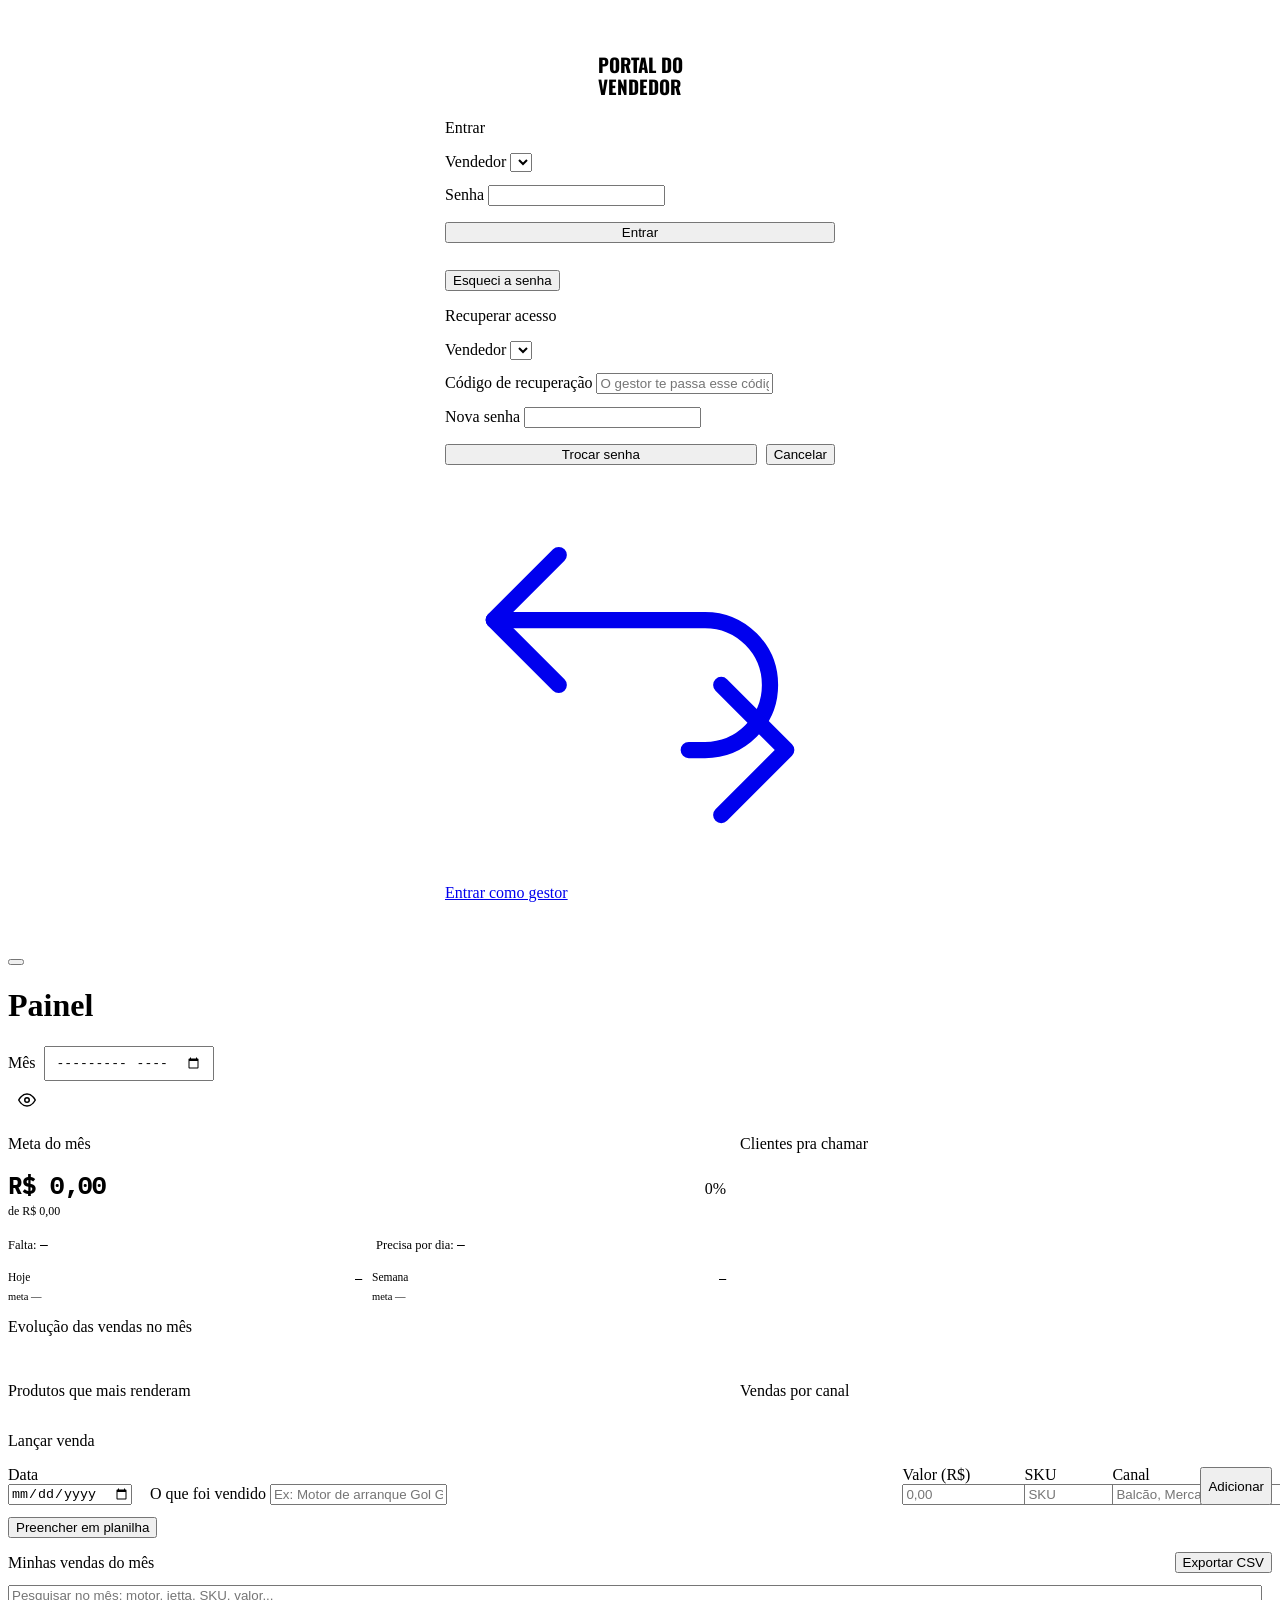
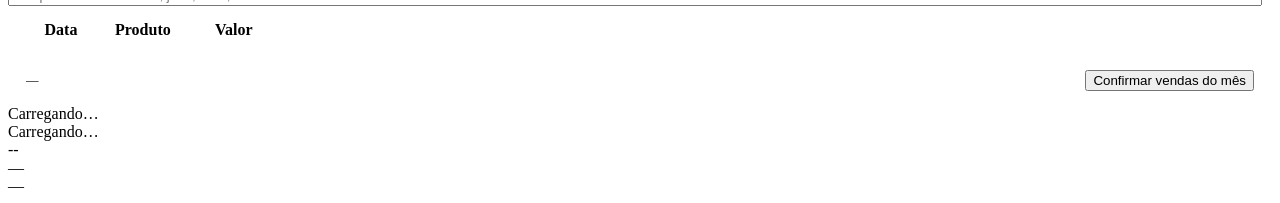
==== app/static/index.html @ 7c3af38b "Portal Nevada: um menu so, montado pelo que a pessoa pode ver Antes eram dois portais com dois menus" ====
<!DOCTYPE html>
<html lang="pt-BR">
<head>
<meta charset="UTF-8">
<meta name="viewport" content="width=device-width, initial-scale=1.0">
<title>Portal do Vendedor · Nevada Eco Peças</title>
<link rel="preconnect" href="https://fonts.googleapis.com">
<link href="https://fonts.googleapis.com/css2?family=Oswald:wght@500;600;700&family=Inter:wght@400;500;600;700&family=IBM+Plex+Mono:wght@500;600;700&display=swap" rel="stylesheet">
<link rel="stylesheet" href="/portal.css">
<style>
  /* ---- Login ---- */
  .tela-login{
    min-height:100vh;display:flex;align-items:center;justify-content:center;padding:20px;
  }
  .login-caixa{width:100%;max-width:390px;}
  .login-marca{display:flex;align-items:center;gap:14px;justify-content:center;margin-bottom:22px;}
  .login-marca img{height:58px;}
  .login-marca .txt{font-family:'Oswald',sans-serif;font-weight:700;text-transform:uppercase;font-size:19px;line-height:1.15;}
  .login-marca .txt span{color:var(--accent);}
  .erro-msg{color:var(--bad);font-size:12.5px;margin-top:10px;min-height:15px;}

  /* ---- Cabeçalho da seção ---- */
  .filtro-mes{display:flex;align-items:center;gap:8px;}
  .filtro-mes input{width:auto;padding:7px 10px;font-size:13px;}
  .olho-btn{
    display:flex;align-items:center;justify-content:center;
    width:38px;height:38px;border-radius:10px;flex-shrink:0;
    background:var(--surface);border:1px solid var(--line);color:var(--muted);cursor:pointer;
  }
  .olho-btn:hover{border-color:var(--accent);color:var(--accent);}
  .olho-btn svg{width:18px;height:18px;}

  /* ---- Painel ---- */
  .painel-grid{display:grid;grid-template-columns:1.35fr 1fr;gap:14px;margin-bottom:14px;}
  @media (max-width:1000px){.painel-grid{grid-template-columns:1fr;}}

  .meta-topo{display:flex;justify-content:space-between;align-items:baseline;gap:12px;flex-wrap:wrap;margin-bottom:6px;}
  .meta-valor{font-family:'IBM Plex Mono',monospace;font-weight:700;font-size:24px;}
  .meta-linhas{display:grid;grid-template-columns:1fr 1fr;gap:8px 18px;margin-top:14px;font-size:12.5px;}
  .meta-linhas b{font-family:'IBM Plex Mono',monospace;font-weight:600;}
  .meta-linhas .rot{color:var(--muted);}

  .mini-metas{display:grid;grid-template-columns:1fr 1fr;gap:10px;margin-top:16px;}
  .mini-meta .cab{display:flex;justify-content:space-between;font-size:11.5px;color:var(--muted);margin-bottom:5px;}
  .mini-meta .cab b{color:var(--text);font-family:'IBM Plex Mono',monospace;}
  .mini-alvo{font-size:10.5px;color:var(--muted);margin-top:4px;}

  /* barras horizontais (top produtos / canais) */
  .barra-linha{display:grid;grid-template-columns:1fr auto;gap:6px;margin-bottom:11px;}
  .barra-nome{font-size:12.5px;overflow:hidden;text-overflow:ellipsis;white-space:nowrap;}
  .barra-valor{font-family:'IBM Plex Mono',monospace;font-size:12px;color:var(--muted);white-space:nowrap;}
  .barra-trilha{grid-column:1/-1;height:7px;border-radius:20px;background:var(--surface-2);overflow:hidden;}
  .barra-preenchida{height:100%;border-radius:20px;}

  /* gráfico de evolução */
  .evo-wrap{overflow-x:auto;}
  .evo-svg{display:block;min-width:100%;}

  /* ---- clientes pra chamar (no lugar dos atalhos, que so repetiam o menu) ---- */
  .cli-ficha{
    padding:10px 12px;border-radius:10px;margin-bottom:8px;
    background:var(--surface-2);border:1px solid var(--line);
  }
  .cli-ficha.alta{border-color:var(--bad);}
  .cli-ficha.chamado{opacity:.5;}
  .cli-topo{display:flex;align-items:baseline;gap:7px;margin-bottom:2px;}
  .cli-nome{font-size:13px;font-weight:600;}
  .cli-quando{font-size:11px;color:var(--muted);margin-left:auto;white-space:nowrap;}
  .cli-tag{
    font-size:9.5px;font-weight:700;letter-spacing:.05em;
    color:var(--bad);border:1px solid var(--bad);border-radius:20px;padding:1px 6px;
  }
  .cli-peca{
    font-size:12px;color:var(--muted);line-height:1.4;margin-bottom:8px;
    display:-webkit-box;-webkit-line-clamp:2;-webkit-box-orient:vertical;overflow:hidden;
  }
  .cli-btn{
    display:inline-block;background:var(--accent);color:#fff;border:none;
    font-family:inherit;font-size:12px;font-weight:600;
    padding:5px 12px;border-radius:5px;cursor:pointer;text-decoration:none;
  }
  .cli-btn:hover{background:#ff7f52;}
  .cli-todos{
    display:block;text-align:center;font-size:12px;color:var(--muted);
    text-decoration:none;padding-top:2px;
  }
  .cli-todos:hover{color:var(--accent);}

  /* Respiro lento no card enquanto houver cliente esperando: chama o olho sem
     piscar na cara de ninguem. Para sozinho quando a fila zera — animacao que
     nunca termina vira ruido e o vendedor deixa de enxergar. */
  @keyframes respiro-cliente{
    0%, 100%{box-shadow:0 0 0 0 rgba(232,116,58,0);}
    50%     {box-shadow:0 0 0 4px rgba(232,116,58,.16);}
  }
  .card.tem-cliente{
    animation:respiro-cliente 3.2s ease-in-out infinite;
    border-color:rgba(232,116,58,.45);
  }
  .card.tem-cliente .card-titulo{color:var(--accent);}
  /* Quem pediu menos animacao no sistema nao recebe nenhuma. */
  /* A ficha ALTA respira junto, mais fraca que o card: o card diz "tem coisa
     aqui", a ficha diz "e esta". Deslocada no tempo pra nao pulsar em unissono
     com o card, o que faria as duas virarem um flash so. */
  @keyframes respiro-ficha{
    0%, 100%{box-shadow:0 0 0 0 rgba(224,91,91,0);}
    50%     {box-shadow:0 0 0 3px rgba(224,91,91,.14);}
  }
  .cli-ficha.alta{animation:respiro-ficha 3.2s ease-in-out infinite .8s;}
  .cli-ficha.alta.chamado{animation:none;}

  @media (prefers-reduced-motion: reduce){
    .card.tem-cliente,
    .cli-ficha.alta{animation:none;}
  }

  .toast{
    position:fixed;left:50%;bottom:22px;transform:translateX(-50%);
    background:var(--text);color:var(--surface);
    font-size:13px;font-weight:600;padding:9px 16px;border-radius:8px;
    opacity:0;pointer-events:none;transition:opacity .18s;z-index:60;
  }
  .toast.on{opacity:1;}

  /* ---- Lançar venda ---- */
  .form-grid{
    display:grid;grid-template-columns:132px 1fr 112px 78px 78px auto;
    gap:10px;align-items:end;
  }
  @media (max-width:820px){.form-grid{grid-template-columns:1fr 1fr;}}
  .form-grid .btn{height:38px;}
  .status-msg{font-size:12.5px;margin-top:10px;min-height:16px;color:var(--good);display:none;}
  .status-msg.show{display:block;}
  .status-msg.err{color:var(--bad);}

  .sheet-tabela input{padding:7px 8px;font-size:13px;}
  .sheet-row-del{background:none;border:none;color:var(--muted);cursor:pointer;font-size:15px;padding:6px;width:100%;}
  .sheet-row-del:hover{color:var(--bad);}
  .sheet-acoes{display:flex;align-items:center;gap:10px;margin-top:12px;flex-wrap:wrap;}

  /* ---- Lista de vendas ---- */
  .busca-row{display:flex;align-items:center;gap:10px;margin-bottom:12px;flex-wrap:wrap;}
  .busca-row input{flex:1;min-width:180px;}
  .busca-resumo{font-family:'IBM Plex Mono',monospace;font-size:11.5px;color:var(--muted);white-space:nowrap;}
  .dup-badge{
    display:inline-block;font-size:9px;letter-spacing:.04em;text-transform:uppercase;
    color:var(--warn);border:1px solid var(--warn);border-radius:4px;
    padding:1px 5px;margin-left:8px;cursor:help;vertical-align:middle;
  }
  .devolucao-badge{
    display:inline-block;font-size:10px;letter-spacing:.04em;text-transform:uppercase;
    color:var(--bad);border:1px solid var(--bad);border-radius:4px;padding:2px 6px;margin-right:6px;
  }
  .devolucao-btn{
    background:none;border:1px solid var(--line);color:var(--muted);
    border-radius:6px;padding:3px 8px;font-size:11px;cursor:pointer;font-family:inherit;
    white-space:nowrap;
  }
  .devolucao-btn:hover{border-color:var(--accent);color:var(--accent);}
  .del-btn:hover{border-color:var(--bad) !important;color:var(--bad) !important;}
  .acoes-col{display:flex;flex-wrap:wrap;gap:4px;align-items:center;justify-content:flex-end;}
  .acoes-col .btn{padding:3px 9px;font-size:11px;}
  .sku-linha{color:var(--muted);font-size:11px;}

  .confirm-row{
    display:flex;align-items:center;justify-content:space-between;gap:14px;flex-wrap:wrap;
    background:var(--surface);border:1px solid var(--line);border-radius:var(--raio);
    box-shadow:var(--sombra);padding:14px 18px;margin-top:14px;
  }
  .confirm-status{font-size:12.5px;color:var(--muted);}
  .confirm-status.confirmado{color:var(--good);}

  /* comissão com detalhe no hover */
  .kpi.tem-detalhe{cursor:help;}
  .detalhe-dica{font-size:12px;color:var(--muted);margin-left:5px;}
  .override-note{
    display:none;position:absolute;top:100%;left:0;z-index:30;margin-top:6px;
    min-width:236px;background:var(--surface);border:1px solid var(--line);
    border-radius:10px;padding:11px 13px;box-shadow:var(--sombra-forte);
    font-family:'IBM Plex Mono',monospace;font-size:11.5px;color:var(--muted);
    text-align:left;white-space:nowrap;
  }
  .kpi.tem-detalhe:hover .override-note,.override-note.aberto{display:block;}
  .override-note div{padding:1px 0;}
  .override-note:empty{display:none !important;}

  /* modal de devolução */
  .modal-overlay{
    display:none;position:fixed;inset:0;background:rgba(12,16,22,.6);
    align-items:center;justify-content:center;z-index:100;padding:16px;
  }
  .modal-overlay.aberto{display:flex;}
  .modal{background:var(--surface);border:1px solid var(--line);border-radius:var(--raio);
         box-shadow:var(--sombra-forte);padding:22px;max-width:410px;width:100%;}
  .modal h3{font-family:'Oswald',sans-serif;text-transform:uppercase;font-size:16px;margin:0 0 6px;}
  .modal .sub{font-size:12.5px;color:var(--muted);margin-bottom:16px;}
  .tipo-row{display:flex;gap:8px;margin-bottom:14px;}
  .tipo-btn{flex:1;padding:9px;border-radius:9px;border:1px solid var(--line);
            background:var(--surface-2);color:var(--muted);cursor:pointer;font-family:inherit;font-size:13px;}
  .tipo-btn.ativo{border-color:var(--accent);background:var(--accent-suave);color:var(--accent);font-weight:600;}
  .modal-acoes{display:flex;gap:9px;justify-content:flex-end;margin-top:18px;}
  .atd-resumo{display:flex;align-items:baseline;gap:10px;margin-top:6px;}
  .atd-num{font-size:34px;font-weight:800;line-height:1;}
  .atd-txt{font-size:13px;color:var(--muted);}
  .atd-item{margin-bottom:8px;padding:12px 14px;}
  .atd-linha{display:flex;justify-content:space-between;align-items:baseline;gap:10px;}
  .atd-nome{font-size:14px;}
  .atd-tempo{font-size:12.5px;font-weight:700;white-space:nowrap;}
  .atd-msg{font-size:12.5px;color:var(--muted);margin-top:4px;
           overflow:hidden;text-overflow:ellipsis;white-space:nowrap;}
  .atd-pe{font-size:11px;color:var(--muted);margin-top:5px;opacity:.85;}
  .atd-acoes{display:flex;gap:8px;margin-top:10px;flex-wrap:wrap;}
  .atd-ok{font-size:12px;color:var(--good);font-weight:600;}
  .atd-uteis{font-size:10px;color:var(--muted);white-space:nowrap;cursor:help;}
  .atd-rodape{display:flex;align-items:center;gap:10px;justify-content:space-between;
              flex-wrap:wrap;margin-top:10px;font-size:11.5px;color:var(--muted);}
  .exp-form{display:flex;gap:10px;flex-wrap:wrap;align-items:flex-end;margin-top:10px;}
  .exp-form .campo{margin:0;flex:1;min-width:130px;}
  .exp-form input,.exp-form select{
    background:var(--surface-2);border:1px solid var(--line);color:var(--text);
    border-radius:8px;padding:7px 9px;font-family:inherit;font-size:12.5px;width:100%;
  }
  .exp-form input:focus,.exp-form select:focus{outline:none;border-color:var(--accent);}
  .exp-pago{display:flex;align-items:center;gap:6px;font-size:12.5px;white-space:nowrap;
            padding-bottom:8px;cursor:pointer;}
  .exp-item{margin-bottom:8px;padding:12px 14px;border-left:3px solid var(--line);}
  .exp-item.aguardando{border-left-color:var(--warn);}
  .exp-item.separado{border-left-color:var(--accent);}
  .exp-item.liberado{border-left-color:var(--good);opacity:.72;}
  .exp-item.cancelado{opacity:.5;}
  .exp-topo{display:flex;justify-content:space-between;gap:10px;align-items:baseline;}
  .exp-peca{font-size:14px;}
  .exp-tag{font-size:10px;font-weight:800;letter-spacing:.04em;padding:2px 8px;
           border-radius:20px;white-space:nowrap;}
  .exp-tag.pago{color:var(--good);border:1px solid var(--good);}
  .exp-tag.naopago{color:#fff;background:var(--bad);}
  .exp-linhas{display:flex;flex-direction:column;gap:2px;margin-top:6px;
              font-size:12.5px;color:var(--muted);}
  .exp-linhas b{color:var(--text);font-weight:600;}
  .exp-obs{font-style:italic;}
  .exp-saiu{font-size:11.5px;}
  .exp-acoes{display:flex;gap:8px;align-items:center;margin-top:10px;flex-wrap:wrap;}
  .exp-status{font-size:11px;color:var(--muted);margin-left:auto;}
  .atd-badge{
    background:var(--bad);color:#fff;font-size:10.5px;font-weight:800;
    border-radius:20px;padding:1px 7px;margin-left:auto;line-height:1.6;
  }
</style>
</head>
<body>

<!-- ================= LOGIN ================= -->
<div class="tela-login" id="telaLogin">
  <div class="login-caixa">
    <div class="login-marca">
      <img src="/logo.png" alt="Nevada Eco Peças" onerror="this.style.display='none'">
      <div class="txt">Portal do<br><span>Vendedor</span></div>
    </div>

    <div class="card" id="loginCard">
      <p class="card-titulo">Entrar</p>
      <div style="margin-bottom:13px;">
        <label class="campo-rotulo" for="vendedorSelect">Vendedor</label>
        <select id="vendedorSelect"></select>
      </div>
      <div style="margin-bottom:16px;">
        <label class="campo-rotulo" for="senhaInput">Senha</label>
        <input type="password" id="senhaInput" autocomplete="current-password">
      </div>
      <button class="btn btn-principal" id="loginBtn" style="width:100%;">Entrar</button>
      <div class="erro-msg" id="loginError"></div>
      <button class="perfil-sair" id="esqueciSenhaBtn" style="margin-top:2px;">Esqueci a senha</button>
    </div>

    <div class="card oculto" id="recuperarCard" style="margin-top:12px;">
      <p class="card-titulo">Recuperar acesso</p>
      <div style="margin-bottom:13px;">
        <label class="campo-rotulo" for="recuperarVendedorSelect">Vendedor</label>
        <select id="recuperarVendedorSelect"></select>
      </div>
      <div style="margin-bottom:13px;">
        <label class="campo-rotulo" for="recuperarCodigoInput">Código de recuperação</label>
        <input type="text" id="recuperarCodigoInput" placeholder="O gestor te passa esse código">
      </div>
      <div style="margin-bottom:16px;">
        <label class="campo-rotulo" for="recuperarNovaSenhaInput">Nova senha</label>
        <input type="password" id="recuperarNovaSenhaInput">
      </div>
      <div style="display:flex;gap:9px;">
        <button class="btn btn-principal" id="recuperarBtn" style="flex:1;">Trocar senha</button>
        <button class="btn btn-neutro" id="cancelarRecuperarBtn">Cancelar</button>
      </div>
      <div class="erro-msg" id="recuperarError"></div>
    </div>

    <a class="trocar-login" href="/admin.html"><svg viewBox="0 0 24 24" fill="none" stroke="currentColor" stroke-linecap="round" stroke-linejoin="round"><path d="M7 4L3 8l4 4"/><path d="M3 8h13a4 4 0 0 1 0 8h-1"/><path d="M17 20l4-4-4-4"/></svg><span>Entrar como gestor</span></a>
  </div>
</div>

<!-- ================= APLICAÇÃO ================= -->
<div class="app-shell oculto" id="appShell">
  <aside class="sidebar" id="sidebar"></aside>

  <main class="conteudo">
    <div class="topo">
      <button class="menu-abrir" id="menuAbrirBtn" title="Menu"></button>
      <h1 id="tituloSecao">Painel</h1>
      <div class="topo-acoes">
        <div class="filtro-mes">
          <label class="campo-rotulo" for="mesInput" style="margin:0;">Mês</label>
          <input type="month" id="mesInput">
        </div>
        <button class="olho-btn" id="toggleValoresBtn" title="Mostrar/ocultar valores"></button>
      </div>
    </div>

    <!-- ---------- SEÇÃO: PAINEL ---------- -->
    <section id="secaoPainel">
      <div class="kpi-grid" id="kpiGrid"></div>

      <div class="painel-grid">
        <div class="card">
          <p class="card-titulo">Meta do mês</p>
          <div class="meta-topo">
            <div>
              <div class="meta-valor valor-money" id="metaAtingido">R$ 0,00</div>
              <div style="font-size:12px;color:var(--muted);margin-top:3px;">
                de <span class="valor-money" id="metaTotal">R$ 0,00</span>
              </div>
            </div>
            <span class="pilula neutro" id="metaPct">0%</span>
          </div>
          <div class="progresso-trilha"><div class="progresso-preenchido" id="metaBarra" style="width:0%"></div></div>
          <div class="meta-linhas">
            <div><span class="rot">Falta:</span> <b class="valor-money" id="metaFalta">—</b></div>
            <div><span class="rot">Precisa por dia:</span> <b class="valor-money" id="metaPorDia">—</b></div>
          </div>
          <div class="mini-metas">
            <div class="mini-meta">
              <div class="cab"><span>Hoje</span><b class="valor-money" id="miniHojeVal">—</b></div>
              <div class="progresso-trilha"><div class="progresso-preenchido" id="miniHojeBarra" style="width:0%"></div></div>
              <div class="mini-alvo">meta <span class="valor-money" id="miniHojeAlvo">—</span></div>
            </div>
            <div class="mini-meta">
              <div class="cab"><span>Semana</span><b class="valor-money" id="miniSemanaVal">—</b></div>
              <div class="progresso-trilha"><div class="progresso-preenchido" id="miniSemanaBarra" style="width:0%"></div></div>
              <div class="mini-alvo">meta <span class="valor-money" id="miniSemanaAlvo">—</span></div>
            </div>
          </div>
        </div>

        <div class="card">
          <p class="card-titulo">Clientes pra chamar</p>
          <div id="topoRetomada"></div>
        </div>
      </div>

      <div class="card" style="margin-bottom:14px;">
        <p class="card-titulo">Evolução das vendas no mês</p>
        <div class="evo-wrap"><div id="graficoEvolucao"></div></div>
      </div>

      <div class="painel-grid">
        <div class="card">
          <p class="card-titulo">Produtos que mais renderam</p>
          <div id="topProdutos"></div>
        </div>
        <div class="card">
          <p class="card-titulo">Vendas por canal</p>
          <div id="topCanais"></div>
        </div>
      </div>
    </section>

    <!-- ---------- SEÇÃO: MINHAS VENDAS ---------- -->
    <section id="secaoVendas" class="oculto">
      <div class="card" style="margin-bottom:14px;">
        <p class="card-titulo">Lançar venda</p>
        <div class="form-grid">
          <div>
            <label class="campo-rotulo" for="dataInput">Data</label>
            <input type="date" id="dataInput">
          </div>
          <div>
            <label class="campo-rotulo" for="produtoInput">O que foi vendido</label>
            <input type="text" id="produtoInput" placeholder="Ex: Motor de arranque Gol G5">
          </div>
          <div>
            <label class="campo-rotulo" for="valorInput">Valor (R$)</label>
            <input type="number" id="valorInput" min="0" step="0.01" placeholder="0,00">
          </div>
          <div>
            <label class="campo-rotulo" for="skuInput">SKU</label>
            <input type="text" id="skuInput" placeholder="SKU">
          </div>
          <div>
            <label class="campo-rotulo" for="canalInput">Canal</label>
            <input type="text" id="canalInput" list="canaisConhecidos" placeholder="Balcão, Mercado Livre…">
            <datalist id="canaisConhecidos">
              <option value="Balcão"><option value="Mercado Livre"><option value="Itaú">
              <option value="Crediário"><option value="Dinheiro"><option value="Site">
            </datalist>
          </div>
          <button class="btn btn-principal" id="addBtn">Adicionar</button>
        </div>
        <button class="btn btn-neutro btn-pequeno" id="cancelEditBtn" style="display:none;margin-top:10px;">Cancelar edição</button>
        <div class="status-msg" id="formStatus"></div>

        <div class="sheet-acoes">
          <button class="btn btn-neutro btn-pequeno" id="toggleSheetBtn">Preencher em planilha</button>
        </div>
        <div id="sheetSection" style="display:none;margin-top:12px;">
          <table class="sheet-tabela">
            <thead>
              <tr><th style="width:130px;">Data</th><th>Produto</th><th style="width:110px;">Valor</th><th style="width:90px;">SKU</th><th style="width:90px;">Canal</th><th style="width:40px;"></th></tr>
            </thead>
            <tbody id="sheetBody"></tbody>
          </table>
          <p class="sheet-dica">Dá pra copiar várias linhas do Excel e colar aqui de uma vez —
            clique na primeira célula e cole (Ctrl+V). As colunas caem em Data, Produto, Valor,
            SKU e Canal, e as linhas que faltarem são criadas.</p>
          <div class="sheet-acoes">
            <button class="btn btn-neutro btn-pequeno" id="sheetAddRowBtn">+ Linha</button>
            <button class="btn btn-principal btn-pequeno" id="sheetSaveBtn">Salvar tudo</button>
            <span class="status-msg" id="sheetStatus"></span>
          </div>
        </div>
      </div>

      <div class="card">
        <div style="display:flex;align-items:center;gap:10px;margin-bottom:12px;flex-wrap:wrap;">
          <p class="card-titulo" style="flex:1;margin:0;">Minhas vendas do mês</p>
          <button class="btn btn-neutro btn-pequeno" id="exportMinhasVendasBtn">Exportar CSV</button>
        </div>
        <div class="busca-row">
          <input type="text" id="buscaVendasInput" placeholder="Pesquisar no mês: motor, jetta, SKU, valor...">
          <button class="btn btn-neutro btn-pequeno" id="limparBuscaBtn" style="display:none;">Limpar</button>
          <span class="busca-resumo" id="buscaResumo"></span>
        </div>
        <div style="overflow-x:auto;">
          <table>
            <thead><tr><th style="width:100px;">Data</th><th>Produto</th><th style="width:118px;">Valor</th><th style="width:210px;"></th></tr></thead>
            <tbody id="vendasBody"></tbody>
          </table>
        </div>
        <div class="vazio" id="emptyVendas" style="display:none;">Nenhuma venda lançada neste mês ainda.</div>
      </div>

      <div class="confirm-row">
        <span class="confirm-status" id="confirmStatus">—</span>
        <button class="btn btn-neutro btn-pequeno" id="confirmBtn">Confirmar vendas do mês</button>
      </div>
    </section>
    <!-- Quem esta esperando ESTE vendedor responder. Nao usa a bolinha de
         "nao lida" do Totalk: o bot atende primeiro e zera ela antes de
         alguem ver. Aqui a conta e quem falou por ultimo. -->
    <!-- Pedido de expedição. A mesma seção serve vendedor e expedição: o dado
         é o mesmo, e duas telas separadas seriam duas coisas pra manter em
         sincronia. O que muda é quem vê o quê, decidido pelo servidor. -->
    <section id="secaoExpedicao" class="oculto">
      <div id="expCorpo"><div class="vazio">Carregando…</div></div>
    </section>

    <section id="secaoAtendimento" class="oculto">
      <div id="atdVendedor"><div class="vazio">Carregando…</div></div>
    </section>


    <section id="secaoPerformance" class="oculto">
      <div class="dp-topo">
        <div class="dp-quem">
          <div class="dp-foto" id="dpFoto">--</div>
          <div>
            <div class="dp-nome" id="dpNome">—</div>
            <div class="dp-sub" id="dpSub">—</div>
          </div>
        </div>
      </div>
      <div id="dpCorpo"></div>
    </section>
  </main>
</div>

<!-- modal de devolução -->
<div class="modal-overlay" id="devolucaoOverlay">
  <div class="modal">
    <h3>Marcar devolução</h3>
    <div class="sub" id="devolucaoResumo">—</div>
    <div class="tipo-row">
      <button class="tipo-btn" id="devolucaoParcialBtn">Parcial</button>
      <button class="tipo-btn" id="devolucaoTotalBtn">Total</button>
    </div>
    <div id="devolucaoValorField">
      <label class="campo-rotulo" for="devolucaoValorInput">Valor devolvido (R$)</label>
      <input type="number" id="devolucaoValorInput" min="0" step="0.01" placeholder="0,00">
    </div>
    <div class="erro-msg" id="devolucaoError"></div>
    <div class="modal-acoes">
      <button class="btn btn-neutro" id="devolucaoCancelarBtn">Cancelar</button>
      <button class="btn btn-principal" id="devolucaoConfirmarBtn">Confirmar</button>
    </div>
  </div>
    <!-- ---------- PERFORMANCE ---------- -->
    <!-- Mesma estrutura da area do gestor de proposito: o desenho vem de
         desempenho.js, que procura estes ids. -->
</div>

<script src="/portal-nav.js"></script>
<script src="/desempenho.js"></script>
<script>
function fmtMoeda(v){
  return v.toLocaleString('pt-BR', {style:'currency', currency:'BRL'});
}
function todayStr(){
  // Sempre a data de Brasília, independente do fuso configurado no celular
  // ou computador do vendedor — senão a venda podia cair no dia errado.
  const partes = new Intl.DateTimeFormat('en-CA', {
    timeZone: 'America/Sao_Paulo', year: 'numeric', month: '2-digit', day: '2-digit'
  }).formatToParts(new Date());
  const obter = tipo => partes.find(p => p.type === tipo).value;
  return `${obter('year')}-${obter('month')}-${obter('day')}`;
}

function novoEnvioId(){
  // crypto.randomUUID() não existe quando o portal é acessado por IP na rede
  // local (http://192.168.x.x), só em https/localhost — daí a alternativa.
  if(window.crypto && crypto.randomUUID) return crypto.randomUUID();
  return 'e-' + Date.now().toString(36) + '-' + Math.random().toString(36).slice(2, 12);
}

const ICONE_OLHO_ABERTO = '<svg viewBox="0 0 24 24" fill="none" stroke="currentColor" stroke-width="2" stroke-linecap="round" stroke-linejoin="round"><path d="M1 12s4-8 11-8 11 8 11 8-4 8-11 8-11-8-11-8z"/><circle cx="12" cy="12" r="3"/></svg>';
const ICONE_OLHO_FECHADO = '<svg viewBox="0 0 24 24" fill="none" stroke="currentColor" stroke-width="2" stroke-linecap="round" stroke-linejoin="round"><path d="M17.94 17.94A10.94 10.94 0 0 1 12 20c-7 0-11-8-11-8a18.5 18.5 0 0 1 5.06-5.94M9.9 4.24A10.94 10.94 0 0 1 12 4c7 0 11 8 11 8a18.5 18.5 0 0 1-2.16 3.19m-6.72-1.07a3 3 0 1 1-4.24-4.24"/><line x1="1" y1="1" x2="23" y2="23"/></svg>';

function atualizarIconeOlho(){
  const oculto = document.body.classList.contains('ocultar-valores');
  document.getElementById('toggleValoresBtn').innerHTML = oculto ? ICONE_OLHO_FECHADO : ICONE_OLHO_ABERTO;
}

if(localStorage.getItem('ocultarValores') === '1'){
  document.body.classList.add('ocultar-valores');
}
document.getElementById('toggleValoresBtn').addEventListener('click', () => {
  document.body.classList.toggle('ocultar-valores');
  localStorage.setItem('ocultarValores', document.body.classList.contains('ocultar-valores') ? '1' : '0');
  atualizarIconeOlho();
});
atualizarIconeOlho();

let eu = null;

async function carregarVendedores(){
  const select = document.getElementById('vendedorSelect');
  const selectRecuperar = document.getElementById('recuperarVendedorSelect');
  try{
    const res = await fetch('/api/vendedores-publico');
    const lista = await res.json();
    const opcoes = lista.map(v => `<option value="${v.id}">${v.nome}</option>`).join('');
    select.innerHTML = opcoes;
    selectRecuperar.innerHTML = opcoes;
  }catch(e){
    select.innerHTML = '<option value="">Erro ao carregar vendedores</option>';
  }
}

async function tentarSessao(){
  try{
    const res = await fetch('/api/me');
    if(res.ok){
      eu = await res.json();
      if(levarParaGestao()) return;
      mostrarApp();
    }
  }catch(e){ /* segue deslogado */ }
  if(!eu) mostrarLogin();
}

function mostrarLogin(){
  document.getElementById('telaLogin').classList.remove('oculto');
  document.getElementById('appShell').classList.add('oculto');
}

/* Quem saiu da empresa continua entrando pra conferir o proprio historico,
   mas nao registra mais nada. O servidor ja recusa qualquer escrita; isto aqui
   e pra pessoa SABER antes — descobrir no botao, depois de preencher um
   lancamento inteiro, seria falta de educacao da tela. */
function aplicarSomenteLeitura(){
  if(!eu || !eu.somente_leitura) return;
  const d = (eu.desligado_em || '').split('-').reverse().join('/');
  const aviso = document.createElement('div');
  aviso.className = 'card';
  aviso.style.cssText = 'margin-bottom:14px;border-left:4px solid var(--warn);';
  aviso.innerHTML = `<p class="card-titulo" style="margin:0 0 6px;">Acesso somente leitura</p>
    <div class="dp-aviso" style="margin:0;">Seu acesso está em modo de consulta
      desde <b>${d}</b>. Você continua vendo seu histórico e suas comissões
      normalmente, mas não é mais possível registrar ou alterar lançamentos.</div>`;
  const alvo = document.querySelector('.conteudo');
  if(alvo) alvo.insertBefore(aviso, alvo.firstChild);
  // Botao que grava fica desabilitado, nao escondido: sumir daria a impressao
  // de que a tela quebrou.
  document.querySelectorAll('button').forEach(b => {
    if(/salvar|lançar|lancar|registrar|adicionar|excluir|remover/i.test(b.textContent)){
      b.disabled = true;
      b.title = 'Acesso somente leitura desde ' + d;
    }
  });
}

/* Porta unica: todo mundo entra por aqui, e o sistema decide onde a pessoa
   cai. Quem nao tem nenhuma area do proprio trabalho — o Pedro, por exemplo —
   nao tem o que ver nesta tela; mandar pra ela seria abrir um lugar vazio e
   deixar a pessoa procurando o menu. */
function levarParaGestao(){
  const areas = (eu && eu.areas) || [];
  const proprias = ['meu_painel','minhas_vendas','meu_atendimento',
                    'minha_performance','simulador','meu_followup','expedicao'];
  const temPropria = areas.some(a => proprias.includes(a));
  const temGestao = areas.some(a => !proprias.includes(a));
  // Master tem TODAS as areas, entao "tem area propria" seria sempre verdade e
  // ele ficaria preso na tela de vendedor. Quem administra abre na gestao — e
  // o menu daqui continua listando o proprio trabalho, se ele quiser voltar.
  if(eu.master || (!temPropria && temGestao)){
    location.href = '/admin.html';
    return true;
  }
  return false;
}

function mostrarApp(){
  document.getElementById('telaLogin').classList.add('oculto');
  document.getElementById('appShell').classList.remove('oculto');
  aplicarSomenteLeitura();
  /* A barra do portal do vendedor tambem se monta pelas areas — e o mesmo
     menu da outra tela. Quem so vende ve so o proprio trabalho; quem tambem
     gere ve os dois blocos, sem trocar de lugar. */
  montarSidebar(secaoAtual, {aoSair: logout, areas: eu.areas || null,
                             master: !!eu.master});
  preencherPerfil(eu.nome, eu.foto, eu.avatar);
  document.getElementById('mesInput').value = todayStr().slice(0,7);
  document.getElementById('dataInput').value = todayStr();
  irParaSecao(secaoAtual);
  carregarVendas();
  carregarConfirmacao();
  carregarPainel();
}

let editandoId = null;

function entrarModoEdicao(v){
  editandoId = v.id;
  document.getElementById('dataInput').value = v.data;
  document.getElementById('produtoInput').value = v.produto;
  document.getElementById('valorInput').value = v.valor;
  document.getElementById('skuInput').value = v.sku || '';
  document.getElementById('canalInput').value = v.canal || '';
  document.getElementById('addBtn').textContent = 'Salvar edição';
  document.getElementById('cancelEditBtn').style.display = 'inline';
  document.getElementById('produtoInput').scrollIntoView({behavior:'smooth', block:'center'});
}

function sairModoEdicao(){
  editandoId = null;
  document.getElementById('addBtn').textContent = 'Adicionar';
  document.getElementById('cancelEditBtn').style.display = 'none';
  document.getElementById('produtoInput').value = '';
  document.getElementById('valorInput').value = '';
  document.getElementById('skuInput').value = '';
  document.getElementById('canalInput').value = '';
  document.getElementById('dataInput').value = todayStr();
}

document.getElementById('cancelEditBtn').addEventListener('click', sairModoEdicao);

async function carregarConfirmacao(){
  const mes = document.getElementById('mesInput').value;
  const res = await fetch('/api/minha-confirmacao?mes=' + mes);
  if(res.status === 401) return;
  const c = await res.json();
  const statusEl = document.getElementById('confirmStatus');
  if(c.confirmado_em){
    const dt = new Date(c.confirmado_em);
    statusEl.textContent = 'Confirmado em ' + dt.toLocaleString('pt-BR', {timeZone:'America/Sao_Paulo',day:'2-digit',month:'2-digit',hour:'2-digit',minute:'2-digit'});
    statusEl.classList.add('confirmado');
  }else{
    statusEl.textContent = 'Você ainda não confirmou as vendas deste mês.';
    statusEl.classList.remove('confirmado');
  }
}

document.getElementById('confirmBtn').addEventListener('click', async () => {
  const mes = document.getElementById('mesInput').value;
  if(!confirm(`Confirmar que você revisou todas as suas vendas de ${mes}? Isso avisa o gestor que está tudo certo.`)) return;
  await fetch('/api/confirmar-mes', {
    method:'POST',
    headers:{'Content-Type':'application/json'},
    body: JSON.stringify({mes})
  });
  carregarConfirmacao();
});

document.getElementById('loginBtn').addEventListener('click', async () => {
  const vendedor_id = document.getElementById('vendedorSelect').value;
  const senha = document.getElementById('senhaInput').value;
  const errEl = document.getElementById('loginError');
  errEl.textContent = '';
  try{
    const res = await fetch('/api/login', {
      method:'POST',
      headers:{'Content-Type':'application/json'},
      body: JSON.stringify({vendedor_id, senha})
    });
    const dados = await res.json();
    if(!res.ok){
      errEl.textContent = dados.erro || 'Falha ao entrar.';
      return;
    }
    eu = await (await fetch('/api/me')).json();
    if(levarParaGestao()) return;
    mostrarApp();
  }catch(e){
    errEl.textContent = 'Erro de conexão.';
  }
});

document.getElementById('senhaInput').addEventListener('keydown', (e) => {
  if(e.key === 'Enter') document.getElementById('loginBtn').click();
});

document.getElementById('esqueciSenhaBtn').addEventListener('click', () => {
  document.getElementById('loginCard').style.display = 'none';
  document.getElementById('recuperarCard').style.display = 'block';
});

document.getElementById('cancelarRecuperarBtn').addEventListener('click', () => {
  document.getElementById('recuperarCard').style.display = 'none';
  document.getElementById('loginCard').style.display = 'block';
  document.getElementById('recuperarError').textContent = '';
  document.getElementById('recuperarCodigoInput').value = '';
  document.getElementById('recuperarNovaSenhaInput').value = '';
});

document.getElementById('recuperarBtn').addEventListener('click', async () => {
  const vendedor_id = document.getElementById('recuperarVendedorSelect').value;
  const codigo = document.getElementById('recuperarCodigoInput').value.trim();
  const nova_senha = document.getElementById('recuperarNovaSenhaInput').value;
  const errEl = document.getElementById('recuperarError');
  errEl.textContent = '';
  try{
    const res = await fetch('/api/recuperar-senha-vendedor', {
      method:'POST',
      headers:{'Content-Type':'application/json'},
      body: JSON.stringify({vendedor_id, codigo, nova_senha})
    });
    const dados = await res.json();
    if(!res.ok){
      errEl.textContent = dados.erro || 'Não foi possível redefinir a senha.';
      return;
    }
    alert('Senha redefinida! Faça login com a nova senha.');
    document.getElementById('cancelarRecuperarBtn').click();
  }catch(e){
    errEl.textContent = 'Erro de conexão.';
  }
});

async function logout(){
  await fetch('/api/logout', {method:'POST'});
  eu = null;
  document.getElementById('senhaInput').value = '';
  mostrarLogin();
}

let vendasDoMes = [];

function chaveDuplicata(v){
  return v.produto.trim().toLowerCase() + '|' + v.valor;
}

// Quantas vendas do mês têm o mesmo produto e valor — usado pra marcar as
// repetidas na lista, pro vendedor revisar e apagar se tiver sido engano.
function contarRepetidas(vendas){
  const cont = {};
  vendas.forEach(v => { const k = chaveDuplicata(v); cont[k] = (cont[k] || 0) + 1; });
  return cont;
}

// Sem acento dos dois lados: "itau" acha "Itaú". canal_original entra porque
// a grafia antiga ("ML", "B") e a que o vendedor digitou e lembra.
function semAcento(t){
  return t.toLowerCase().normalize('NFD').replace(/[̀-ͯ]/g, '');
}

function textoDaVenda(v){
  const [y,m,d] = v.data.split('-');
  return semAcento([v.produto, v.sku, v.canal, v.canal_original,
    `${d}/${m}/${y}`, String(v.valor).replace('.', ',')]
    .filter(Boolean).join(' '));
}

async function carregarVendas(){
  const mes = document.getElementById('mesInput').value;
  const res = await fetch('/api/vendas?mes=' + mes);
  if(res.status === 401){ logout(); return; }
  vendasDoMes = await res.json();
  renderVendas();
}

/* Monta a data por partes em vez de new Date("2026-08-26"): a forma com a
   string ISO e lida como UTC e, a noite, cai no dia anterior. */
const DIAS_SEMANA = ['dom', 'seg', 'ter', 'qua', 'qui', 'sex', 'sáb'];
function diaDaSemana(iso){
  const [y, m, d] = iso.split('-').map(Number);
  return DIAS_SEMANA[new Date(y, m - 1, d).getDay()];
}

function renderVendas(){
  const termo = (document.getElementById('buscaVendasInput')?.value || '').trim().toLowerCase();
  const repetidas = contarRepetidas(vendasDoMes);
  const vendas = termo
    ? vendasDoMes.filter(v => semAcento(termo).split(/\s+/).every(p => textoDaVenda(v).includes(p)))
    : vendasDoMes;

  const body = document.getElementById('vendasBody');
  const empty = document.getElementById('emptyVendas');
  const resumoBusca = document.getElementById('buscaResumo');
  body.innerHTML = '';
  if(vendas.length === 0){
    empty.style.display = 'block';
    empty.textContent = termo
      ? 'Nenhuma venda encontrada com esse termo neste mês.'
      : 'Nenhuma venda lançada neste mês ainda.';
  }else{
    empty.style.display = 'none';
    let diaAnterior = null;
    vendas.forEach(v => {
      const [y,m,d] = v.data.split('-');
      const tr = document.createElement('tr');
      // A lista vem ordenada por data, entao basta comparar com a linha de cima.
      const trocouDia = v.data !== diaAnterior;
      if(trocouDia) tr.classList.add('dia-novo');
      diaAnterior = v.data;
      const dev = v.devolucao;
      const badge = dev
        ? `<span class="devolucao-badge valor-money">${dev.tipo === 'total' ? 'Devolvido' : 'Dev. parcial ' + fmtMoeda(dev.valor_devolvido)}</span>`
        : '';
      const repetida = repetidas[chaveDuplicata(v)] > 1
        ? `<span class="dup-badge" title="Existe outra venda deste mês com o mesmo produto e valor. Se foi engano, exclua uma delas.">repetida</span>`
        : '';
      const devBtn = dev
        ? `<button class="devolucao-btn" data-devolucao="${v.id}">Editar devolução</button>
           <button class="devolucao-btn" data-remover-devolucao="${v.id}">Desfazer devolução</button>`
        : `<button class="devolucao-btn" data-devolucao="${v.id}">Devolução</button>`;
      const skuLinha = v.sku ? `<br><span style="color:var(--muted);font-size:11px;">SKU ${v.sku}</span>` : '';
      tr.innerHTML = `
        <td>${d}/${m}/${y}${trocouDia ? `<span class="dia-semana">${diaDaSemana(v.data)}</span>` : ''}</td>
        <td class="produto-col">${v.produto}${repetida}${skuLinha}</td>
        <td class="valor-money">${fmtMoeda(v.valor)}</td>
        <td><div class="acoes-col">
          ${badge}
          ${devBtn}
          <button class="devolucao-btn" data-editid="${v.id}">Editar</button>
          <button class="devolucao-btn del-btn" data-id="${v.id}">Excluir</button>
        </div></td>
      `;
      body.appendChild(tr);
    });
  }

  if(resumoBusca){
    const totalFiltrado = vendas.reduce((s,v) => s + v.valor, 0);
    resumoBusca.textContent = termo
      ? `${vendas.length} de ${vendasDoMes.length} venda(s) · ${fmtMoeda(totalFiltrado)}`
      : '';
  }

  body.querySelectorAll('[data-editid]').forEach(btn => {
    btn.addEventListener('click', () => {
      const v = vendas.find(x => x.id === btn.dataset.editid);
      if(v) entrarModoEdicao(v);
    });
  });

  body.querySelectorAll('.del-btn').forEach(btn => {
    btn.addEventListener('click', async () => {
      if(!confirm('Excluir esta venda?')) return;
      const res = await fetch('/api/vendas/' + btn.dataset.id, {method:'DELETE'});
      if(!res.ok){
        const dados = await res.json().catch(() => ({}));
        alert(dados.erro || 'Não foi possível excluir essa venda.');
        return;
      }
      if(editandoId === btn.dataset.id) sairModoEdicao();
      carregarVendas();
          carregarConfirmacao();
      carregarPainel();
    });
  });

  body.querySelectorAll('[data-devolucao]').forEach(btn => {
    btn.addEventListener('click', () => {
      const v = vendas.find(x => x.id === btn.dataset.devolucao);
      if(v) abrirModalDevolucao(v);
    });
  });

  body.querySelectorAll('[data-remover-devolucao]').forEach(btn => {
    btn.addEventListener('click', async () => {
      if(!confirm('Desfazer a devolução marcada nesta venda?')) return;
      const res = await fetch('/api/vendas/' + btn.dataset.removerDevolucao + '/devolucao', {method:'DELETE'});
      if(!res.ok){
        const dados = await res.json().catch(() => ({}));
        alert(dados.erro || 'Não foi possível desfazer a devolução.');
        return;
      }
      carregarVendas();
        });
  });
}

let devolucaoVendaId = null;
let devolucaoTipo = null;

function abrirModalDevolucao(v){
  devolucaoVendaId = v.id;
  devolucaoTipo = v.devolucao ? v.devolucao.tipo : null;
  document.getElementById('devolucaoResumo').textContent = `${v.produto} — ${fmtMoeda(v.valor)}`;
  document.getElementById('devolucaoError').textContent = '';
  document.getElementById('devolucaoParcialBtn').classList.toggle('ativo', devolucaoTipo === 'parcial');
  document.getElementById('devolucaoTotalBtn').classList.toggle('ativo', devolucaoTipo === 'total');
  document.getElementById('devolucaoValorField').style.display = devolucaoTipo === 'parcial' ? 'block' : 'none';
  document.getElementById('devolucaoValorInput').value = (v.devolucao && v.devolucao.tipo === 'parcial') ? v.devolucao.valor_devolvido : '';
  document.getElementById('devolucaoConfirmarBtn').style.display = devolucaoTipo ? 'block' : 'none';
  // A classe é 'aberto' — o CSS de .modal-overlay abre com ela. Ficou
  // 'show' num refactor e o modal parava de aparecer: o overlay recebia a
  // classe, era preenchido com os dados certos, e seguia em display:none.
  document.getElementById('devolucaoOverlay').classList.add('aberto');
}

function fecharModalDevolucao(){
  document.getElementById('devolucaoOverlay').classList.remove('aberto');
  devolucaoVendaId = null;
}

document.getElementById('devolucaoParcialBtn').addEventListener('click', () => {
  devolucaoTipo = 'parcial';
  document.getElementById('devolucaoParcialBtn').classList.add('ativo');
  document.getElementById('devolucaoTotalBtn').classList.remove('ativo');
  document.getElementById('devolucaoValorField').style.display = 'block';
  document.getElementById('devolucaoConfirmarBtn').style.display = 'block';
});

document.getElementById('devolucaoTotalBtn').addEventListener('click', () => {
  devolucaoTipo = 'total';
  document.getElementById('devolucaoTotalBtn').classList.add('ativo');
  document.getElementById('devolucaoParcialBtn').classList.remove('ativo');
  document.getElementById('devolucaoValorField').style.display = 'none';
  document.getElementById('devolucaoConfirmarBtn').style.display = 'block';
});

document.getElementById('devolucaoCancelarBtn').addEventListener('click', fecharModalDevolucao);

document.getElementById('devolucaoConfirmarBtn').addEventListener('click', async () => {
  const errEl = document.getElementById('devolucaoError');
  errEl.textContent = '';
  const body = {tipo: devolucaoTipo};
  if(devolucaoTipo === 'parcial'){
    body.valor = document.getElementById('devolucaoValorInput').value;
  }
  const res = await fetch('/api/vendas/' + devolucaoVendaId + '/devolucao', {
    method: 'POST',
    headers: {'Content-Type': 'application/json'},
    body: JSON.stringify(body),
  });
  const dados = await res.json().catch(() => ({}));
  if(!res.ok){
    errEl.textContent = dados.erro || 'Não foi possível marcar a devolução.';
    return;
  }
  fecharModalDevolucao();
  carregarVendas();
});

document.getElementById('exportMinhasVendasBtn').addEventListener('click', async () => {
  const res = await fetch('/api/vendas?todos=1');
  if(res.status === 401){ logout(); return; }
  const vendas = await res.json();

  let csv = 'Data;Produto;SKU;Canal;Valor;Devolucao;Valor Devolvido;Valor Liquido\n';
  vendas.slice().sort((a,b) => a.data < b.data ? -1 : 1).forEach(v => {
    const dev = v.devolucao;
    const devTipo = dev ? (dev.tipo === 'total' ? 'Total' : 'Parcial') : '';
    const devValor = dev ? dev.valor_devolvido.toFixed(2).replace('.', ',') : '';
    const liquido = dev ? Math.max(0, v.valor - dev.valor_devolvido) : v.valor;
    const [y,m,d] = v.data.split('-');
    csv += `${d}/${m}/${y};${v.produto.replace(/;/g,',')};${v.sku || ''};${v.canal || ''};${v.valor.toFixed(2).replace('.',',')};${devTipo};${devValor};${liquido.toFixed(2).replace('.',',')}\n`;
  });

  const blob = new Blob([csv], {type:'text/csv;charset=utf-8;'});
  const url = URL.createObjectURL(blob);
  const a = document.createElement('a');
  a.href = url;
  a.download = `minhas_vendas_${eu ? eu.nome.toLowerCase() : 'vendedor'}.csv`;
  a.click();
  URL.revokeObjectURL(url);
});

document.getElementById('mesInput').addEventListener('change', () => {
  sairModoEdicao();
  document.getElementById('buscaVendasInput').value = '';
  document.getElementById('limparBuscaBtn').style.display = 'none';
  carregarVendas();
  carregarConfirmacao();
  carregarPainel();
});

// Busca dentro do mês, filtrando conforme digita (sem ir ao servidor, porque
// as vendas do mês já estão carregadas). Aceita várias palavras: "motor jetta"
// só mostra quem tem as duas.
document.getElementById('buscaVendasInput').addEventListener('input', () => {
  const termo = document.getElementById('buscaVendasInput').value.trim();
  document.getElementById('limparBuscaBtn').style.display = termo ? 'inline-block' : 'none';
  renderVendas();
});

document.getElementById('limparBuscaBtn').addEventListener('click', () => {
  const campo = document.getElementById('buscaVendasInput');
  campo.value = '';
  document.getElementById('limparBuscaBtn').style.display = 'none';
  renderVendas();
  campo.focus();
});

// Identifica UMA tentativa de lançamento. Fica guardado até dar certo: se o
// servidor demorar e o vendedor mandar de novo, o envio repetido chega com o
// mesmo id e o servidor devolve a venda que já salvou, em vez de duplicar.
let envioPendenteId = null;
let envioLotePendenteId = null;

document.getElementById('addBtn').addEventListener('click', async () => {
  const btn = document.getElementById('addBtn');
  if(btn.disabled) return;
  const status = document.getElementById('formStatus');
  const data = document.getElementById('dataInput').value;
  const produto = document.getElementById('produtoInput').value.trim();
  const valor = document.getElementById('valorInput').value;
  const sku = document.getElementById('skuInput').value.trim();
  const canal = document.getElementById('canalInput').value.trim();
  status.classList.remove('show','err');

  if(!produto || !valor){
    status.textContent = 'Preencha o produto e o valor.';
    status.classList.add('show','err');
    return;
  }

  const editando = !!editandoId;
  const url = editando ? '/api/vendas/' + editandoId : '/api/vendas';
  const method = editando ? 'PUT' : 'POST';

  if(!editando && !envioPendenteId) envioPendenteId = novoEnvioId();

  btn.disabled = true;
  btn.textContent = 'Salvando...';
  status.textContent = 'Salvando, aguarde...';
  status.classList.add('show');

  try{
    const enviar = (confirmarDuplicata) => fetch(url, {
      method,
      headers:{'Content-Type':'application/json'},
      body: JSON.stringify({data, produto, valor, sku, canal, envio_id: envioPendenteId,
                            confirmar_duplicata: !!confirmarDuplicata})
    });

    let res = await enviar(false);
    let dados = await res.json().catch(() => ({}));

    // O servidor achou uma venda igual (mesmo produto e valor) no mês e está
    // perguntando antes de lançar de novo.
    if(res.status === 409 && dados.confirmar_duplicata){
      const ex = dados.existente || {};
      const [ey,em,ed] = (ex.data || '').split('-');
      const quando = ed ? `${ed}/${em}/${ey}` : 'este mês';
      const querReplicar = confirm(
        `Esse produto já foi lançado neste mês:\n\n` +
        `${ex.produto}\n${fmtMoeda(ex.valor)} — ${quando}\n\n` +
        `Quer lançar mesmo assim? (Só confirme se foram duas vendas de verdade.)`
      );
      if(!querReplicar){
        status.textContent = 'Lançamento cancelado — o produto já estava na lista.';
        status.classList.add('show','err');
        return;
      }
      res = await enviar(true);
      dados = await res.json().catch(() => ({}));
    }

    if(!res.ok){
      status.textContent = dados.erro || 'Erro ao salvar.';
      status.classList.add('show','err');
      return;
    }
    envioPendenteId = null;
    status.textContent = editando ? 'Venda atualizada.' : 'Venda adicionada.';
    status.classList.remove('err');
    status.classList.add('show');
    const mesDaVenda = (data || todayStr()).slice(0,7);
    const mesInput = document.getElementById('mesInput');
    // Se a venda for de outro mês, muda a visualização pra esse mês em vez de
    // não atualizar nada — antes o vendedor via "Venda adicionada" mas a lista
    // continuava igual, achava que não tinha salvo e lançava de novo.
    if(mesDaVenda !== mesInput.value) mesInput.value = mesDaVenda;
    sairModoEdicao();
    await Promise.all([carregarVendas(), carregarConfirmacao(), carregarPainel()]);
  }catch(e){
    status.textContent = 'Sem conexão com o servidor. A venda pode não ter sido salva — confira na lista antes de lançar de novo.';
    status.classList.add('show','err');
  }finally{
    btn.disabled = false;
    // sairModoEdicao() já zera editandoId quando salvou; se deu erro no meio de
    // uma edição, o botão continua como "Salvar edição".
    btn.textContent = editandoId ? 'Salvar edição' : 'Adicionar';
  }
});

const SHEET_LINHAS_INICIAIS = 8;

function criarLinhaSheet(dataPadrao){
  const tr = document.createElement('tr');
  tr.innerHTML = `
    <td><input type="date" class="sheet-data" value="${dataPadrao || todayStr()}"></td>
    <td><input type="text" class="sheet-produto" placeholder="Ex: Motor de arranque Gol G5"></td>
    <td><input type="number" class="sheet-valor" min="0" step="0.01" placeholder="0,00"></td>
    <td><input type="text" class="sheet-sku" placeholder="SKU"></td>
    <td><input type="text" class="sheet-canal" list="canaisConhecidos" placeholder="Balcão, ML…"></td>
    <td><button type="button" class="sheet-row-del" title="Remover linha">&times;</button></td>
  `;
  tr.querySelector('.sheet-row-del').addEventListener('click', () => tr.remove());
  const canalInput = tr.querySelector('.sheet-canal');
  canalInput.addEventListener('keydown', (e) => {
    if(e.key === 'Enter'){
      e.preventDefault();
      const dataAtual = tr.querySelector('.sheet-data').value;
      const novaLinha = criarLinhaSheet(dataAtual);
      document.getElementById('sheetBody').appendChild(novaLinha);
      novaLinha.querySelector('.sheet-produto').focus();
    }
  });
  return tr;
}

function iniciarSheetVazia(){
  const body = document.getElementById('sheetBody');
  body.innerHTML = '';
  for(let i = 0; i < SHEET_LINHAS_INICIAIS; i++){
    body.appendChild(criarLinhaSheet(todayStr()));
  }
}

/* ---------- Colar direto do Excel ----------
   O vendedor copia as linhas na planilha dele e cola aqui. O Excel entrega o
   recorte como texto separado por TAB entre colunas e por quebra de linha
   entre linhas — é isso que a gente desmonta e distribui pelas células, criando
   linhas conforme precisa.

   A colagem começa na célula onde ele está: colar 3 colunas em cima de
   "Produto" preenche produto, valor e SKU, e não desloca tudo pra data. */
const SHEET_COLUNAS = ['sheet-data', 'sheet-produto', 'sheet-valor', 'sheet-sku', 'sheet-canal'];

function limparNumero(bruto){
  let t = String(bruto || '').replace(/[R$\s ]/gi, '').trim();
  if(!t) return '';
  const temVirgula = t.includes(',');
  const temPonto = t.includes('.');
  if(temVirgula && temPonto){
    // "1.234,56" — ponto é milhar, vírgula é decimal
    t = t.replace(/\./g, '').replace(',', '.');
  }else if(temVirgula){
    t = t.replace(',', '.');
  }else if(temPonto){
    // Só ponto é ambíguo: "1.234" costuma ser milhar numa planilha pt-BR, mas
    // "150.50" vindo de um arquivo em inglês é decimal. Três casas depois do
    // ponto e mais de três dígitos no total = milhar.
    const partes = t.split('.');
    if(partes.length > 2 || (partes[1] && partes[1].length === 3 && partes[0].length > 0)){
      t = partes.join('');
    }
  }
  const n = parseFloat(t);
  return isNaN(n) ? '' : String(n);
}

function limparData(bruto){
  const t = String(bruto || '').trim();
  if(!t) return '';
  if(/^\d{4}-\d{2}-\d{2}$/.test(t)) return t;

  const br = t.match(/^(\d{1,2})[\/.-](\d{1,2})(?:[\/.-](\d{2,4}))?$/);
  if(br){
    const dia = br[1].padStart(2, '0');
    const mes = br[2].padStart(2, '0');
    let ano = br[3] || todayStr().slice(0, 4);
    if(ano.length === 2) ano = '20' + ano;
    return `${ano}-${mes}-${dia}`;
  }
  // Data do Excel colada como número de série (dias desde 30/12/1899).
  if(/^\d{5}$/.test(t)){
    const base = Date.UTC(1899, 11, 30);
    const d = new Date(base + Number(t) * 86400000);
    return d.toISOString().slice(0, 10);
  }
  return '';
}

function limparCelula(classe, bruto){
  if(classe === 'sheet-data') return limparData(bruto);
  if(classe === 'sheet-valor') return limparNumero(bruto);
  return String(bruto || '').trim();
}

/* Excel manda \r\n e uma linha vazia no fim. Célula com quebra de linha dentro
   vem entre aspas — raro nessa planilha, mas se vier a gente não parte no meio. */
function partirColagem(texto){
  const linhas = [];
  let atual = [''], dentroDeAspas = false;
  for(let i = 0; i < texto.length; i++){
    const c = texto[i];
    if(dentroDeAspas){
      if(c === '"' && texto[i + 1] === '"'){ atual[atual.length - 1] += '"'; i++; }
      else if(c === '"') dentroDeAspas = false;
      else atual[atual.length - 1] += c;
      continue;
    }
    if(c === '"'){ dentroDeAspas = true; }
    else if(c === '\t'){ atual.push(''); }
    else if(c === '\n' || c === '\r'){
      if(c === '\r' && texto[i + 1] === '\n') i++;
      linhas.push(atual);
      atual = [''];
    }else{
      atual[atual.length - 1] += c;
    }
  }
  linhas.push(atual);
  return linhas.filter(l => l.some(c => c.trim() !== ''));
}

function colarNaSheet(ev){
  const alvo = ev.target;
  const classe = SHEET_COLUNAS.find(c => alvo.classList && alvo.classList.contains(c));
  if(!classe) return;

  const texto = (ev.clipboardData || window.clipboardData).getData('text');
  if(!texto) return;
  // Uma célula só: deixa o navegador colar normal, sem mexer em nada.
  if(!texto.includes('\t') && !/[\r\n]/.test(texto.trim())) return;

  ev.preventDefault();
  const grade = partirColagem(texto);
  if(!grade.length) return;

  const body = document.getElementById('sheetBody');
  const linhas = Array.from(body.querySelectorAll('tr'));
  const linhaInicial = linhas.indexOf(alvo.closest('tr'));
  const colunaInicial = SHEET_COLUNAS.indexOf(classe);

  grade.forEach((celulas, i) => {
    let tr = body.querySelectorAll('tr')[linhaInicial + i];
    if(!tr){
      tr = criarLinhaSheet(todayStr());
      body.appendChild(tr);
    }
    celulas.forEach((valor, j) => {
      const col = SHEET_COLUNAS[colunaInicial + j];
      if(!col) return;                      // colou mais colunas do que existe
      const campo = tr.querySelector('.' + col);
      if(!campo) return;
      const limpo = limparCelula(col, valor);
      // Data que não deu pra entender não apaga a que já estava na linha.
      if(col === 'sheet-data' && !limpo) return;
      campo.value = limpo;
    });
  });

  const status = document.getElementById('sheetStatus');
  if(status){
    const n = grade.length;
    status.textContent = `${n} linha${n > 1 ? 's' : ''} colada${n > 1 ? 's' : ''}. Confira antes de salvar.`;
    status.classList.remove('err');
    status.classList.add('show');
  }
}

document.addEventListener('paste', colarNaSheet);

document.getElementById('toggleSheetBtn').addEventListener('click', () => {
  const sec = document.getElementById('sheetSection');
  const abrindo = sec.style.display === 'none';
  sec.style.display = abrindo ? 'block' : 'none';
  document.getElementById('toggleSheetBtn').textContent = abrindo ? 'Fechar planilha' : 'Preencher em planilha';
  if(abrindo && document.getElementById('sheetBody').children.length === 0){
    iniciarSheetVazia();
  }
});

document.getElementById('sheetAddRowBtn').addEventListener('click', () => {
  const linhas = document.getElementById('sheetBody').querySelectorAll('.sheet-data');
  const ultimaData = linhas.length ? linhas[linhas.length-1].value : todayStr();
  const nova = criarLinhaSheet(ultimaData);
  document.getElementById('sheetBody').appendChild(nova);
  nova.querySelector('.sheet-produto').focus();
});

document.getElementById('sheetSaveBtn').addEventListener('click', async () => {
  const btn = document.getElementById('sheetSaveBtn');
  if(btn.disabled) return;
  const status = document.getElementById('sheetStatus');
  status.classList.remove('show','err');

  const linhas = [];
  const elementosDasLinhas = [];
  document.getElementById('sheetBody').querySelectorAll('tr').forEach(tr => {
    const produto = tr.querySelector('.sheet-produto').value.trim();
    const valor = tr.querySelector('.sheet-valor').value;
    const data = tr.querySelector('.sheet-data').value;
    const sku = tr.querySelector('.sheet-sku').value.trim();
    const canal = tr.querySelector('.sheet-canal').value.trim();
    if(!produto && !valor) return;
    linhas.push({data, produto, valor, sku, canal});
    elementosDasLinhas.push(tr);
  });

  if(linhas.length === 0){
    status.textContent = 'Preencha ao menos uma linha.';
    status.classList.add('show','err');
    return;
  }

  if(!envioLotePendenteId) envioLotePendenteId = novoEnvioId();

  btn.disabled = true;
  btn.textContent = 'Salvando...';
  status.textContent = 'Salvando, aguarde...';
  status.classList.add('show');
  try{
    const res = await fetch('/api/vendas/lote', {
      method:'POST',
      headers:{'Content-Type':'application/json'},
      body: JSON.stringify({vendas: linhas, envio_id: envioLotePendenteId})
    });
    const dados = await res.json().catch(() => ({}));
    if(!res.ok){
      status.textContent = dados.erro || 'Erro ao salvar.';
      status.classList.add('show','err');
      return;
    }
    envioLotePendenteId = null;
    status.classList.remove('err');
    if(dados.erros && dados.erros.length > 0){
      // Tira da planilha o que já foi salvo e deixa só as linhas com erro pra
      // corrigir — senão, ao salvar de novo, o que já entrou entraria de novo.
      (dados.linhas_salvas || []).forEach(idx => {
        const tr = elementosDasLinhas[idx - 1];
        if(tr) tr.remove();
      });
      if(document.getElementById('sheetBody').children.length === 0) iniciarSheetVazia();
      const detalhes = dados.erros.map(e => `linha ${e.linha}: ${e.erro}`).join(' | ');
      status.textContent = `${dados.salvas} salva(s). Corrija e salve só o que ficou: ${detalhes}`;
      status.classList.add('show','err');
    }else{
      status.textContent = `${dados.salvas} venda(s) salva(s).`;
      status.classList.add('show');
      iniciarSheetVazia();
    }
    await Promise.all([carregarVendas(), carregarConfirmacao(), carregarPainel()]);
  }catch(e){
    status.textContent = 'Sem conexão com o servidor. As vendas podem não ter sido salvas — confira na lista antes de lançar de novo.';
    status.classList.add('show','err');
  }finally{
    btn.textContent = 'Salvar tudo';
    btn.disabled = false;
  }
});


/* ============================================================
   Painel do vendedor — indicadores, meta, evolução e rankings.
   Tudo vem de /api/meu-painel numa chamada só.
   ============================================================ */

// Sobra de quando so existiam Painel e Minhas vendas: qualquer outro hash
// virava 'painel'. Com a chegada de Performance isso passou a jogar a pessoa
// de volta pro painel ao abrir ou recarregar em #performance — a secao ficava
// escondida e a tela, em branco. A validacao agora e contra as secoes que
// existem de fato, definidas mais abaixo em SECOES_VENDEDOR.
let secaoAtual = (location.hash || '#painel').replace('#','');
let dadosPainel = null;

const IC = {
  dinheiro: '<svg viewBox="0 0 24 24" fill="none" stroke="currentColor" stroke-linecap="round" stroke-linejoin="round"><path d="M12 2v20M17 6H9.5a3.5 3.5 0 0 0 0 7h5a3.5 3.5 0 0 1 0 7H6"/></svg>',
  carrinho: '<svg viewBox="0 0 24 24" fill="none" stroke="currentColor" stroke-linecap="round" stroke-linejoin="round"><circle cx="9" cy="20" r="1.5"/><circle cx="18" cy="20" r="1.5"/><path d="M2 3h3l2.6 12.4a2 2 0 0 0 2 1.6h7.9a2 2 0 0 0 2-1.6L21 7H6"/></svg>',
  alvo: '<svg viewBox="0 0 24 24" fill="none" stroke="currentColor" stroke-linecap="round" stroke-linejoin="round"><circle cx="12" cy="12" r="9"/><circle cx="12" cy="12" r="5"/><circle cx="12" cy="12" r="1.4"/></svg>',
  etiqueta: '<svg viewBox="0 0 24 24" fill="none" stroke="currentColor" stroke-linecap="round" stroke-linejoin="round"><path d="M3 11V4h7l10 10-7 7z"/><circle cx="7.5" cy="7.5" r="1.2" fill="currentColor" stroke="none"/></svg>',
  voltar: '<svg viewBox="0 0 24 24" fill="none" stroke="currentColor" stroke-linecap="round" stroke-linejoin="round"><path d="M3 10h11a5 5 0 0 1 0 10H9"/><path d="M7 6l-4 4 4 4"/></svg>',
  subir: '<svg viewBox="0 0 24 24" fill="none" stroke="currentColor" stroke-linecap="round" stroke-linejoin="round"><path d="M3 17l6-6 4 4 7-7"/><path d="M14 8h6v6"/></svg>',
};

function kpi(rotulo, numero, rodape, icone, cor, extra){
  return '<div class="kpi ' + (extra && extra.classe ? extra.classe : '') + '"' + (extra && extra.id ? ' id="' + extra.id + '"' : '') + '>'
    + '<div class="icone ' + cor + '">' + icone + '</div>'
    + '<div class="rotulo">' + rotulo + '</div>'
    + '<div class="numero valor-money">' + numero + '</div>'
    + (rodape ? '<div class="rodape">' + rodape + '</div>' : '')
    + (extra && extra.html ? extra.html : '')
    + '</div>';
}

async function carregarPainel(){
  const mes = document.getElementById('mesInput').value;
  const res = await fetch('/api/meu-painel?mes=' + mes);
  if(res.status === 401){ logout(); return; }
  dadosPainel = await res.json();
  renderPainel();
}

function renderPainel(){
  const d = dadosPainel;
  if(!d) return;
  const c = d.comissao || {};

  // ---- cartões de indicadores ----
  const detalheComissao = (c.overrides && c.overrides.length)
    ? '<span class="detalhe-dica">ⓘ</span><div class="override-note valor-money" id="overrideNote">'
      + '<div>Própria: ' + fmtMoeda(c.comissao_propria) + '</div>'
      + c.overrides.map(o => '<div>+ ' + o.percentual + '% sobre ' + o.nome + ': ' + fmtMoeda(o.valor) + '</div>').join('')
      + '</div>'
    : '';

  const devolucaoRodape = d.devolucoes.quantidade
    ? d.devolucoes.quantidade + ' devolução(ões): −' + fmtMoeda(d.devolucoes.valor)
    : 'Nenhuma devolução no mês';

  document.getElementById('kpiGrid').innerHTML =
      kpi('Total vendido no mês', fmtMoeda(d.total_mes),
          d.mes_corrente ? 'Hoje: ' + fmtMoeda(d.total_hoje) : '', IC.dinheiro, 'i-laranja')
    + kpi('Comissão prevista (<span id="percentualLabel">' + (c.percentual || 0) + '%</span>)',
          fmtMoeda(c.comissao), '', IC.subir, 'i-verde',
          {id:'cardComissao', classe: detalheComissao ? 'tem-detalhe' : '', html: detalheComissao})
    + kpi('Vendas no mês', String(d.qtd_vendas), 'Ticket médio: ' + fmtMoeda(d.ticket_medio), IC.carrinho, 'i-azul')
    + kpi('Ticket médio', fmtMoeda(d.ticket_medio), devolucaoRodape, IC.etiqueta, 'i-roxo')
    + kpi('Bônus do mês', fmtMoeda(c.total_bonus || 0), 'Avaliações, fora da comissão', IC.alvo, 'i-amarelo');

  ligarDetalheComissao();

  // ---- meta do mês ----
  const meta = d.metas.mensal;
  const pct = meta > 0 ? (d.total_mes / meta) * 100 : 0;
  document.getElementById('metaAtingido').textContent = fmtMoeda(d.total_mes);
  document.getElementById('metaTotal').textContent = fmtMoeda(meta);
  const pilula = document.getElementById('metaPct');
  pilula.textContent = Math.round(pct) + '%';
  pilula.className = 'pilula ' + (pct >= 100 ? 'ok' : pct >= 70 ? 'neutro' : 'ruim');
  const barra = document.getElementById('metaBarra');
  barra.style.width = Math.min(100, pct) + '%';
  barra.classList.toggle('batida', pct >= 100);
  document.getElementById('metaFalta').textContent =
    d.metas.falta_no_mes > 0 ? fmtMoeda(d.metas.falta_no_mes) : 'Meta batida 🎉';
  document.getElementById('metaPorDia').textContent =
    d.metas.falta_no_mes > 0 ? fmtMoeda(d.metas.necessario_por_dia) + ' (' + d.metas.dias_restantes + ' dias)' : '—';

  miniMeta('Hoje', d.total_hoje, d.metas.diaria, 'miniHoje');
  miniMeta('Semana', d.total_semana, d.metas.semanal, 'miniSemana');

  // ---- clientes pra chamar ----
  // Antes aqui tinha atalho pra Follow-up, Simulador e Ranking — tres links que
  // ja estao no menu lateral. Ocupar essa area com os clientes mais quentes faz
  // a primeira tela do dia mostrar trabalho a fazer, e nao navegacao.
  const ret = d.retomada;
  const pendentes = ret ? ret.pendente : 0;
  renderTopoRetomada(ret);
  marcarBadge('retomada', pendentes || 0);

  renderEvolucao(d.evolucao);
  renderBarras('topProdutos', d.top_produtos, 'var(--accent)');
  renderBarras('topCanais', d.top_canais, 'var(--info)');
}

function miniMeta(rotulo, valor, meta, prefixo){
  const el = document.getElementById(prefixo + 'Val');
  const bar = document.getElementById(prefixo + 'Barra');
  if(valor === null || valor === undefined){
    el.textContent = '—';
    const alvoVazio = document.getElementById(prefixo + 'Alvo');
    if(alvoVazio) alvoVazio.textContent = '—';
    bar.style.width = '0%';
    return;
  }
  el.textContent = fmtMoeda(valor);
  const alvo = document.getElementById(prefixo + 'Alvo');
  if(alvo) alvo.textContent = fmtMoeda(meta);
  const p = meta > 0 ? (valor / meta) * 100 : 0;
  bar.style.width = Math.min(100, p) + '%';
  bar.classList.toggle('batida', p >= 100);
}

function esc(t){
  return String(t == null ? '' : t)
    .replace(/&/g, '&amp;').replace(/</g, '&lt;').replace(/>/g, '&gt;')
    .replace(/"/g, '&quot;');
}

function renderTopoRetomada(ret){
  const el = document.getElementById('topoRetomada');
  const card = el.closest('.card');
  // So prioridade ALTA acende o card. Fila cheia de MEDIA deixaria o brilho
  // permanente, e brilho permanente para de ser aviso.
  const temAlta = !!(ret && ret.topo && ret.topo.some(c => c.prio === 'ALTA'));
  if(card) card.classList.toggle('tem-cliente', temAlta);
  if(!ret || !ret.topo || !ret.topo.length){
    el.innerHTML = ret
      ? '<div class="vazio">Você chamou todo mundo da fila. 👏</div>'
      : '<div class="vazio">Sem fila gerada ainda.</div>';
    return;
  }
  el.innerHTML = ret.topo.map(c =>
    '<div class="cli-ficha' + (c.prio === 'ALTA' ? ' alta' : '') + '" data-ficha="' + c.sid + '">'
    + '<div class="cli-topo">'
      + '<span class="cli-nome">' + esc(c.nome || 'Sem nome') + '</span>'
      + (c.prio === 'ALTA' ? '<span class="cli-tag">ALTA</span>' : '')
      + '<span class="cli-quando">' + (c.dias || 0) + ' dias</span>'
    + '</div>'
    + '<div class="cli-peca">' + esc(c.peca || '') + '</div>'
    + (c.link
        ? '<a class="cli-btn" href="' + esc(c.link) + '" target="_blank" rel="noopener"'
          + ' data-chamar="' + c.sid + '">Chamar</a>'
        : '<span class="cli-quando">sem link da conversa</span>')
    + '</div>').join('')
    + '<a class="cli-todos" href="/follow-up">ver os ' + (ret.pendente || 0) + ' da fila →</a>';
}

/* Precisa funcionar em http tambem: na rede local o navegador nao expoe
   navigator.clipboard. */
function copiarTexto(texto){
  if(navigator.clipboard && window.isSecureContext){
    return navigator.clipboard.writeText(texto).then(() => true).catch(() => false);
  }
  const t = document.createElement('textarea');
  t.value = texto;
  t.style.position = 'fixed';
  t.style.opacity = '0';
  document.body.appendChild(t);
  t.select();
  let ok = false;
  try { ok = document.execCommand('copy'); } catch(e){ ok = false; }
  document.body.removeChild(t);
  return Promise.resolve(ok);
}

let toastTimer = null;
function toast(texto){
  let el = document.getElementById('toast');
  if(!el){
    el = document.createElement('div');
    el.className = 'toast';
    el.id = 'toast';
    document.body.appendChild(el);
  }
  el.textContent = texto;
  el.classList.add('on');
  clearTimeout(toastTimer);
  toastTimer = setTimeout(() => el.classList.remove('on'), 2200);
}

/* Chamar daqui faz o mesmo que no Follow-up: copia a mensagem pronta, abre a
   conversa e ja marca "chamei" — senao o painel do gestor mostraria menos
   trabalho do que o vendedor realmente fez. */
document.addEventListener('click', ev => {
  const btn = ev.target.closest('#topoRetomada [data-chamar]');
  if(!btn) return;
  const sid = btn.dataset.chamar;
  const cli = (dadosPainel && dadosPainel.retomada && dadosPainel.retomada.topo || [])
                .find(x => x.sid === sid);
  if(cli && cli.msg && cli.msg.texto){
    copiarTexto(cli.msg.texto).then(ok => { if(ok) toast('Mensagem copiada — é só colar'); });
  }
  const ficha = document.querySelector('[data-ficha="' + sid + '"]');
  if(ficha) ficha.classList.add('chamado');
  fetch('/api/retomada/' + sid + '/status', {
    method: 'POST',
    headers: {'Content-Type': 'application/json'},
    body: JSON.stringify({status: 'chamei'}),
  }).catch(() => {});
});

function renderBarras(alvoId, itens, cor){
  const el = document.getElementById(alvoId);
  if(!itens || !itens.length){
    el.innerHTML = '<div class="vazio">Nada lançado neste mês ainda.</div>';
    return;
  }
  const maior = Math.max(...itens.map(i => i.valor)) || 1;
  el.innerHTML = itens.map(i =>
    '<div class="barra-linha">'
    + '<span class="barra-nome" title="' + i.nome.replace(/"/g,'&quot;') + '">' + i.nome + '</span>'
    + '<span class="barra-valor valor-money">' + fmtMoeda(i.valor) + '</span>'
    + '<span class="barra-trilha"><span class="barra-preenchida" style="width:'
    + Math.max(3, (i.valor / maior) * 100) + '%;background:' + cor + ';"></span></span>'
    + '</div>').join('');
}

// Gráfico de linha em SVG puro — sem biblioteca externa, pra página continuar
// leve e funcionar mesmo se o vendedor estiver com internet ruim.
function renderEvolucao(dias){
  const el = document.getElementById('graficoEvolucao');
  if(!dias || dias.length === 0){
    el.innerHTML = '<div class="vazio">Nenhuma venda lançada neste mês ainda.</div>';
    return;
  }
  const L = 40, R = 12, T = 14, B = 26;
  const largura = Math.max(560, dias.length * 46);
  const altura = 190;
  const gl = largura - L - R, ga = altura - T - B;
  const maior = Math.max(...dias.map(d => d.valor)) || 1;
  const x = i => L + (dias.length === 1 ? gl/2 : (i / (dias.length - 1)) * gl);
  const y = v => T + ga - (v / maior) * ga;

  const pontos = dias.map((d,i) => x(i) + ',' + y(d.valor));
  const area = 'M' + x(0) + ',' + (T+ga) + ' L' + pontos.join(' L') + ' L' + x(dias.length-1) + ',' + (T+ga) + ' Z';
  const linha = 'M' + pontos.join(' L');

  const grade = [0, .5, 1].map(f => {
    const yy = T + ga - f * ga;
    return '<line x1="' + L + '" y1="' + yy + '" x2="' + (largura-R) + '" y2="' + yy
      + '" stroke="var(--line)" stroke-dasharray="3 4"/>'
      + '<text x="6" y="' + (yy+3.5) + '" font-size="9" fill="var(--muted)">'
      + (maior*f >= 1000 ? Math.round(maior*f/1000) + 'k' : Math.round(maior*f)) + '</text>';
  }).join('');

  const marcas = dias.map((d,i) => {
    const mostrar = dias.length <= 12 || i % Math.ceil(dias.length/12) === 0 || i === dias.length-1;
    return '<circle cx="' + x(i) + '" cy="' + y(d.valor) + '" r="3" fill="var(--accent)"><title>'
      + d.data.slice(8,10) + '/' + d.data.slice(5,7) + ' — ' + fmtMoeda(d.valor) + '</title></circle>'
      + (mostrar ? '<text x="' + x(i) + '" y="' + (altura-8) + '" font-size="9.5" fill="var(--muted)" text-anchor="middle">'
          + d.data.slice(8,10) + '</text>' : '');
  }).join('');

  el.innerHTML = '<svg class="evo-svg" viewBox="0 0 ' + largura + ' ' + altura + '" width="' + largura + '" height="' + altura + '">'
    + '<defs><linearGradient id="gradEvo" x1="0" y1="0" x2="0" y2="1">'
    + '<stop offset="0%" stop-color="var(--accent)" stop-opacity=".28"/>'
    + '<stop offset="100%" stop-color="var(--accent)" stop-opacity="0"/></linearGradient></defs>'
    + grade
    + '<path d="' + area + '" fill="url(#gradEvo)"/>'
    + '<path d="' + linha + '" fill="none" stroke="var(--accent)" stroke-width="2.2" stroke-linejoin="round" stroke-linecap="round"/>'
    + marcas + '</svg>';
}

function ligarDetalheComissao(){
  const card = document.getElementById('cardComissao');
  const nota = document.getElementById('overrideNote');
  if(!card || !nota) return;
  card.addEventListener('click', (e) => {
    e.stopPropagation();
    nota.classList.toggle('aberto');
  });
}
document.addEventListener('click', () => {
  const n = document.getElementById('overrideNote');
  if(n) n.classList.remove('aberto');
});

/* ---------- Performance ----------
   Mesmo painel que o gestor vê deste vendedor, desenhado por desempenho.js.
   O servidor é que decide o que ele pode ver: /api/desempenho devolve tudo
   menos a participação no faturamento do time. */
// O badge no menu e o que faz o vendedor olhar sem precisar entrar na tela.
function atdBadge(n){
  const item = document.querySelector('.nav-item[data-nav="atendimento"]');
  if(!item) return;
  item.querySelector('.atd-badge')?.remove();
  if(!n) return;
  const b = document.createElement('span');
  b.className = 'atd-badge';
  b.textContent = n;
  item.appendChild(b);
}

document.addEventListener('click', async ev => {
  const botao = ev.target.closest('[data-resolver]');
  if(!botao) return;
  botao.disabled = true;
  botao.textContent = 'Marcando…';
  const res = await fetch('/api/atendimento/resolver', {
    method: 'POST', headers: {'Content-Type': 'application/json'},
    body: JSON.stringify({id: botao.dataset.resolver, ultima_em: botao.dataset.ultima})});
  if(res.ok){
    // Some o cartao na hora: esperar o recarregamento daria a sensacao de
    // clique perdido, e a lista se renova a cada 2 minutos no servidor.
    const cartao = botao.closest('.atd-item');
    cartao.style.opacity = '.35';
    cartao.querySelector('.atd-acoes').innerHTML =
      '<span class="atd-ok">✓ resolvido por hoje</span>';
    setTimeout(() => { cartao.remove(); carregarMeuAtendimento(); }, 900);
  }else{
    botao.disabled = false;
    botao.textContent = 'Já resolvi';
  }
});

// O vendedor responde no WhatsApp e volta pra ca: se a tela nao se atualizar
// sozinha, ele revê quem ja atendeu e perde tempo conferindo. Entao ela se
// renova a cada 30s enquanto estiver aberta, e imediatamente quando ele volta
// pra aba — que e exatamente o momento em que ele volta do WhatsApp.
let atdTimer = null;

function atdAutoAtualizar(ligar){
  clearInterval(atdTimer);
  atdTimer = ligar ? setInterval(() => carregarMeuAtendimento(true), 30000) : null;
}

document.addEventListener('visibilitychange', () => {
  if(!document.hidden && secaoAtual === 'atendimento') carregarMeuAtendimento(true);
});

let expDados = null;
let expTimer = null;

function expAutoAtualizar(ligar){
  clearInterval(expTimer);
  // A expedição precisa ver pedido novo sem ficar recarregando; 20s é curto o
  // suficiente pra não deixar motoboy esperando na porta.
  expTimer = ligar ? setInterval(() => carregarExpedicao(true), 20000) : null;
}

function expBadge(n){
  const item = document.querySelector('.nav-item[data-nav="expedicao"]');
  if(!item) return;
  item.querySelector('.atd-badge')?.remove();
  if(!n) return;
  const b = document.createElement('span');
  b.className = 'atd-badge';
  b.textContent = n;
  item.appendChild(b);
}

async function carregarExpedicao(silencioso){
  const el = document.getElementById('expCorpo');
  if(!silencioso) el.innerHTML = '<div class="vazio">Carregando…</div>';
  const res = await fetch('/api/expedicao/pedidos');
  if(!res.ok){ el.innerHTML = '<div class="vazio">Não consegui carregar.</div>'; return; }
  const d = await res.json();
  expDados = d;
  expBadge(d.abertos);

  const fmt = v => 'R$ ' + (Number(v) || 0).toLocaleString('pt-BR', {minimumFractionDigits: 2});
  const hora = iso => {
    if(!iso) return '';
    const [dia, h] = iso.split('T');
    const hoje = new Date().toISOString().slice(0, 10);
    return dia === hoje ? h.slice(0, 5) : `${dia.slice(8, 10)}/${dia.slice(5, 7)} ${h.slice(0, 5)}`;
  };

  // Formulário só pra quem vende — a expedição não lança pedido, libera.
  const form = d.sou_expedicao ? '' : `
    <div class="card" style="margin-bottom:14px;">
      <details class="dobra" id="expNovoDobra" open>
        <summary><span class="card-titulo">Pedir à expedição</span></summary>
        <div class="exp-form">
          <div class="campo" style="flex:2;"><label class="campo-rotulo" for="expPeca">Peça *</label>
            <input type="text" id="expPeca" placeholder="Farol direito Onix 2018"></div>
          <div class="campo"><label class="campo-rotulo" for="expSku">SKU</label>
            <input type="text" id="expSku" placeholder="opcional"></div>
          <div class="campo"><label class="campo-rotulo" for="expCliente">Cliente</label>
            <input type="text" id="expCliente" placeholder="nome do cliente"></div>
          <div class="campo"><label class="campo-rotulo" for="expQuem">Quem retira *</label>
            <input type="text" id="expQuem" placeholder="motoboy João / o próprio cliente"></div>
          <div class="campo"><label class="campo-rotulo" for="expTel">Telefone de quem retira</label>
            <input type="text" id="expTel" placeholder="opcional"></div>
          <div class="campo"><label class="campo-rotulo" for="expValor">Valor</label>
            <input type="number" id="expValor" step="0.01" min="0" placeholder="0,00"></div>
          <div class="campo"><label class="campo-rotulo" for="expForma">Pagamento</label>
            <select id="expForma">
              <option value="">—</option>
              ${d.opcoes.pagamento.map(f => `<option>${f}</option>`).join('')}
            </select></div>
          <label class="exp-pago"><input type="checkbox" id="expPago"> <b>Já está pago</b></label>
          <div class="campo" style="flex:3;"><label class="campo-rotulo" for="expObs">Observação</label>
            <input type="text" id="expObs" placeholder="ex.: separar com a nota, cliente confere na hora"></div>
          <button class="btn btn-principal btn-pequeno" id="expEnviar">Enviar pra expedição</button>
          <span class="status-msg" id="expStatus"></span>
        </div>
      </details>
    </div>`;

  const cartao = (p) => {
    const trava = !p.pago && p.status !== 'liberado';
    return `<div class="card exp-item ${p.status}">
      <div class="exp-topo">
        <div>
          <b class="exp-peca">${(p.peca || '').replace(/</g, '&lt;')}</b>
          ${p.sku ? `<span class="dp-var neutro">${p.sku}</span>` : ''}
        </div>
        <span class="exp-tag ${p.pago ? 'pago' : 'naopago'}">${p.pago ? 'PAGO' : 'NÃO PAGO'}</span>
      </div>
      <div class="exp-linhas">
        <span><b>Retira:</b> ${p.quem_retira}${p.telefone_retira ? ' · ' + p.telefone_retira : ''}</span>
        ${p.cliente ? `<span><b>Cliente:</b> ${p.cliente}</span>` : ''}
        ${p.valor ? `<span><b>Valor:</b> ${fmt(p.valor)}${p.forma_pagamento ? ' · ' + p.forma_pagamento : ''}</span>`
          : (p.forma_pagamento ? `<span><b>Pagamento:</b> ${p.forma_pagamento}</span>` : '')}
        <span><b>Pedido por:</b> ${p.vendedor} às ${hora(p.criado_em)}</span>
        ${p.obs ? `<span class="exp-obs">${p.obs.replace(/</g, '&lt;')}</span>` : ''}
        ${p.status === 'liberado' ? `<span class="exp-saiu">Liberado ${hora(p.liberado_em)}
          por ${p.liberado_por_nome}${p.liberado_sem_pagamento
            ? ' · <b style="color:var(--bad)">saiu sem pagamento</b>' : ''}</span>` : ''}
      </div>
      <div class="exp-acoes">
        ${d.sou_expedicao ? `
          ${p.status === 'aguardando'
            ? `<button class="btn btn-neutro btn-pequeno" data-exp="separado" data-id="${p.id}">Separei</button>` : ''}
          ${p.status !== 'liberado'
            ? `<button class="btn ${trava ? 'btn-neutro' : 'btn-principal'} btn-pequeno"
                 data-exp="liberado" data-id="${p.id}"
                 ${trava ? 'data-semp="1" title="Este pedido não está pago — vai ficar registrado que você liberou assim."' : ''}
               >Liberar${trava ? ' sem pagamento' : ''}</button>` : ''}
          ${!p.pago ? `<button class="btn btn-neutro btn-pequeno" data-exppago="${p.id}">Marcar pago</button>` : ''}
        ` : `
          ${!p.pago ? `<button class="btn btn-neutro btn-pequeno" data-exppago="${p.id}">Marcar pago</button>` : ''}
          ${p.status !== 'liberado'
            ? `<button class="btn btn-neutro btn-pequeno" data-expdel="${p.id}">Cancelar</button>` : ''}
        `}
        <span class="exp-status">${d.opcoes.status[p.status] || p.status}</span>
      </div>
    </div>`;
  };

  const abertos = d.pedidos.filter(p => ['aguardando', 'separado'].includes(p.status));
  const fechados = d.pedidos.filter(p => !['aguardando', 'separado'].includes(p.status));

  el.innerHTML = form + `
    ${d.sou_expedicao ? `<div class="dp-kpis">
      <div class="dp-kpi"><div class="rot">Esperando</div>
        <div class="num valor-money" style="color:${abertos.length ? 'var(--warn)' : 'var(--good)'}">${abertos.length}</div>
        <span class="dp-var neutro">pedidos na fila</span></div>
      <div class="dp-kpi"><div class="rot">Não pagos na fila</div>
        <div class="num valor-money" style="color:${d.nao_pagos_abertos ? 'var(--bad)' : 'var(--good)'}">${d.nao_pagos_abertos}</div>
        <span class="dp-var neutro">confira antes de liberar</span></div>
    </div>` : ''}
    ${abertos.length ? abertos.map(cartao).join('')
      : `<div class="card"><div class="vazio">${d.sou_expedicao
          ? 'Nenhum pedido na fila. Tudo liberado 👏'
          : 'Você não tem pedido aberto na expedição.'}</div></div>`}
    ${fechados.length ? `<div class="mb-recentes-titulo">Fechados recentemente</div>`
      + fechados.map(cartao).join('') : ''}
    <div class="dp-aviso">A lista atualiza sozinha. Pedido fechado sai daqui depois de 3 dias.
      Peça <b>não paga</b> pode ser liberada — mas fica registrado quem liberou.</div>`;
}

async function expEnviar(){
  const st = document.getElementById('expStatus');
  st.classList.remove('show', 'err');
  const val = id => document.getElementById(id).value.trim();
  const corpo = {
    peca: val('expPeca'), sku: val('expSku'), cliente: val('expCliente'),
    quem_retira: val('expQuem'), telefone_retira: val('expTel'),
    valor: val('expValor'), forma_pagamento: val('expForma'),
    pago: document.getElementById('expPago').checked, obs: val('expObs'),
  };
  const r = await fetch('/api/expedicao/pedidos', {method: 'POST',
    headers: {'Content-Type': 'application/json'}, body: JSON.stringify(corpo)});
  const d = await r.json().catch(() => ({}));
  if(!r.ok){
    st.textContent = d.erro || 'Erro ao enviar.';
    st.classList.add('show', 'err');
    return;
  }
  ['expPeca','expSku','expCliente','expQuem','expTel','expValor','expObs']
    .forEach(id => document.getElementById(id).value = '');
  document.getElementById('expPago').checked = false;
  st.textContent = 'Enviado pra expedição.';
  st.classList.add('show');
  carregarExpedicao(true);
}

document.addEventListener('click', async ev => {
  const acao = ev.target.closest('[data-exp]');
  if(acao){
    if(acao.dataset.semp &&
       !confirm('Este pedido NÃO está pago. Liberar assim mesmo?\n\nVai ficar registrado que você autorizou.')) return;
    acao.disabled = true;
    await fetch(`/api/expedicao/pedidos/${acao.dataset.id}`, {method: 'POST',
      headers: {'Content-Type': 'application/json'},
      body: JSON.stringify({status: acao.dataset.exp})});
    carregarExpedicao(true);
    return;
  }
  const pago = ev.target.closest('[data-exppago]');
  if(pago){
    pago.disabled = true;
    await fetch(`/api/expedicao/pedidos/${pago.dataset.exppago}`, {method: 'POST',
      headers: {'Content-Type': 'application/json'}, body: JSON.stringify({pago: true})});
    carregarExpedicao(true);
    return;
  }
  const del = ev.target.closest('[data-expdel]');
  if(del){
    if(!confirm('Cancelar este pedido?')) return;
    await fetch(`/api/expedicao/pedidos/${del.dataset.expdel}`, {method: 'DELETE'});
    carregarExpedicao(true);
    return;
  }
  if(ev.target.id === 'expEnviar'){ expEnviar(); return; }
});

async function carregarMeuAtendimento(silencioso){
  const el = document.getElementById('atdVendedor');
  if(!silencioso) el.innerHTML = '<div class="vazio">Carregando…</div>';
  const res = await fetch('/api/meu-atendimento');
  if(!res.ok){ el.innerHTML = '<div class="vazio">Não consegui carregar.</div>'; return; }
  const d = await res.json();
  if(d.sem_dados){
    el.innerHTML = '<div class="card"><div class="vazio">O monitor ainda não rodou hoje.</div></div>';
    atdBadge(0);
    return;
  }
  atdBadge(d.total);
  if(d.fora_do_horario){
    const volta = d.volta_em ? new Date(d.volta_em) : null;
    const rot = volta ? `${String(volta.getDate()).padStart(2,'0')}/${String(volta.getMonth()+1).padStart(2,'0')} às ${String(volta.getHours()).padStart(2,'0')}:${String(volta.getMinutes()).padStart(2,'0')}` : '';
    el.innerHTML = `<div class="card"><div class="vazio">Fora do horário de atendimento 🌙</div>
      <div class="dp-aviso">O alerta volta a rodar ${rot ? 'em ' + rot : 'na abertura'} —
        seg a sex 08:30–17:30, sábado 09:00–12:00. Mensagens que chegarem até lá
        aparecem aqui quando o expediente abrir, contando o tempo só a partir da abertura.</div></div>`;
    return;
  }
  if(!d.total){
    el.innerHTML = `<div class="card">
      <div class="vazio">Ninguém esperando resposta sua. Tudo em dia 👏</div>
      <div class="dp-aviso">Dados de ${(d.gerado_em || '').slice(11, 16)}.
        Esta tela se atualiza sozinha — se chegar alguém, aparece aqui.</div></div>`;
    return;
  }
  const COR = {critico: 'var(--bad)', urgente: 'var(--warn)', atencao: 'var(--muted)'};
  const tempo = (m) => m >= 60 ? Math.floor(m / 60) + 'h' + String(m % 60).padStart(2, '0') : m + 'min';
  const hoje = new Date().toISOString().slice(0, 10);

  el.innerHTML = `
    <div class="card" style="margin-bottom:14px;">
      <p class="card-titulo">Esperando você responder</p>
      <div class="atd-resumo">
        <span class="atd-num" style="color:${d.critico ? 'var(--bad)' : 'var(--warn)'}">${d.total}</span>
        <span class="atd-txt">cliente${d.total > 1 ? 's' : ''} sem resposta
          ${d.critico ? `· <b style="color:var(--bad)">${d.critico} há mais de 1 hora</b>` : ''}</span>
      </div>
    </div>
    ${d.conversas.map(c => {
      const [dia, hora] = c.desde.split('T');
      const quando = dia === hoje ? hora.slice(0, 5)
        : `${dia.slice(8, 10)}/${dia.slice(5, 7)} ${hora.slice(0, 5)}`;
      return `<div class="card atd-item" style="border-left:3px solid ${COR[c.nivel]}">
        <div class="atd-linha">
          <b class="atd-nome">${c.cliente || '?'}</b>
          <span class="atd-tempo" style="color:${COR[c.nivel]}">${tempo(c.minutos)} esperando</span>
          <span class="atd-uteis" title="Conta só o horário de atendimento: seg a sex 08:30–17:30, sábado 09:00–12:00.">⏱ úteis</span>
        </div>
        <div class="atd-msg">${(c.ultima_msg || '(sem texto — pode ser áudio ou imagem)')
          .replace(/</g, '&lt;')}</div>
        <div class="atd-pe">última mensagem dele às ${quando}${
          c.nunca_respondida ? ' · <b>nunca respondida</b>' : ''}</div>
        <div class="atd-acoes">
          ${c.url ? `<a class="btn btn-principal btn-pequeno" href="${c.url}"
             target="_blank" rel="noopener">Abrir conversa</a>` : ''}
          <button class="btn btn-neutro btn-pequeno" data-resolver="${c.id}"
            data-ultima="${c.ultima_em || ''}"
            title="Some da lista hoje. Volta amanhã se continuar sem resposta, ou na hora se o cliente falar de novo.">Já resolvi</button>
        </div>
      </div>`;
    }).join('')}
    <div class="dp-aviso">Atualiza sozinho a cada 2 minutos, direto do servidor. Quem aparece aqui mandou
      mensagem e ainda não teve resposta — não depende da bolinha de "não lida" do Totalk,
      que some sozinha quando o bot atende primeiro.<br>
      <b>"Já resolvi" vale só para hoje:</b> se amanhecer e o cliente continuar sem
      resposta, ele volta para esta lista. E volta na hora se ele mandar mensagem nova.</div>`;
  const rodape = document.createElement('div');
  rodape.className = 'atd-rodape';
  rodape.innerHTML = `<span>Dados de ${(d.gerado_em || '').slice(11, 16)} ·
    a tela se atualiza sozinha</span>
    <button class="btn btn-neutro btn-pequeno" id="atdAgora">Atualizar agora</button>`;
  el.appendChild(rodape);
  document.getElementById('atdAgora').addEventListener('click', () => carregarMeuAtendimento());
}

async function carregarPerformance(){
  // Usa o seletor de mes do topo, o mesmo do painel e das vendas: dois campos
  // de mes na tela sao duas fontes de verdade pra mesma pergunta.
  const mes = document.getElementById('mesInput').value || todayStr().slice(0, 7);
  const corpo = document.getElementById('dpCorpo');
  corpo.innerHTML = '<div class="vazio">Carregando…</div>';
  const res = await fetch('/api/desempenho?mes=' + mes);
  if(res.status === 401){ logout(); return; }
  if(!res.ok){
    // Mostra o codigo: "nao apareceu nada" nao diz se foi sessao, servidor ou
    // banco, e sem isso a mesma investigacao comeca do zero toda vez.
    corpo.innerHTML = '<div class="vazio">Não consegui carregar seus números '
      + '(erro ' + res.status + '). Tente de novo em instantes; se continuar, avise o gestor.</div>';
    return;
  }
  const d = await res.json();
  // Sem participação no time, o subtítulo do painel compartilhado precisa de
  // outro texto — o resto do desenho é idêntico.
  renderDesempenho(d);
  document.getElementById('dpSub').textContent =
    d.time && d.time.posicao ? `${d.time.posicao}º lugar entre ${d.time.de} no mês` : '';
}

// Trocar o mes no topo tem que refazer a Performance tambem, se ela e a
// secao aberta.
document.getElementById('mesInput').addEventListener('change', () => {
  if(secaoAtual === 'performance') carregarPerformance();
});

/* ---------- troca de seção ---------- */
const TITULOS = {painel: 'Painel', vendas: 'Minhas vendas', performance: 'Performance',
                 expedicao: 'Expedição',
                 atendimento: 'Esperando você'};
const SECOES_VENDEDOR = {painel: 'secaoPainel', vendas: 'secaoVendas',
                         expedicao: 'secaoExpedicao',
                         performance: 'secaoPerformance',
                         atendimento: 'secaoAtendimento'};

// Roda assim que SECOES_VENDEDOR existe: se a URL trouxe um hash que nao e
// secao, cai no painel — mas '#performance' agora e reconhecido.
if(!SECOES_VENDEDOR[secaoAtual]) secaoAtual = 'painel';

// O badge acompanha mesmo com o vendedor em outra tela — e o que avisa que
// chegou gente nova sem ele precisar entrar na secao. A cada 60s basta: o
// monitor roda de 2 em 2 minutos.
function atdConferirBadge(){
  fetch('/api/meu-atendimento')
    .then(r => r.ok ? r.json() : null)
    .then(d => { if(d && !d.sem_dados) atdBadge(d.total); })
    .catch(() => {});
}
atdConferirBadge();
fetch('/api/expedicao/pedidos').then(r => r.ok ? r.json() : null)
  .then(d => { if(d) expBadge(d.abertos); }).catch(() => {});
setInterval(() => { if(secaoAtual !== 'atendimento') atdConferirBadge(); }, 60000);
document.addEventListener('visibilitychange', () => {
  if(!document.hidden && secaoAtual !== 'atendimento') atdConferirBadge();
});

function irParaSecao(chave){
  secaoAtual = SECOES_VENDEDOR[chave] ? chave : 'painel';
  Object.entries(SECOES_VENDEDOR).forEach(([k, el]) => {
    document.getElementById(el).classList.toggle('oculto', k !== secaoAtual);
  });
  if(secaoAtual === 'performance') carregarPerformance();
  if(secaoAtual === 'atendimento') carregarMeuAtendimento();
  if(secaoAtual === 'expedicao') carregarExpedicao();
  expAutoAtualizar(secaoAtual === 'expedicao');
  atdAutoAtualizar(secaoAtual === 'atendimento');
  document.getElementById('tituloSecao').textContent = TITULOS[secaoAtual];
  document.querySelectorAll('.nav-item[data-nav]').forEach(a => {
    a.classList.toggle('ativo', a.dataset.nav === secaoAtual);
  });
  if(location.hash !== '#' + secaoAtual) history.replaceState({}, '', '#' + secaoAtual);
  fecharMenu();
}

window.addEventListener('hashchange', () => {
  const alvo = (location.hash || '#painel').replace('#','');
  if(SECOES_VENDEDOR[alvo]) irParaSecao(alvo);
});

// Redesenha o gráfico ao trocar de tema — o SVG usa as cores do tema.
window.aoTrocarTema = () => { if(dadosPainel) renderPainel(); };

document.getElementById('menuAbrirBtn').innerHTML = ICONES.menu;
document.getElementById('menuAbrirBtn').addEventListener('click', abrirMenu);

(async function init(){
  await carregarVendedores();
  await tentarSessao();
})();
</script>
</body>
</html>
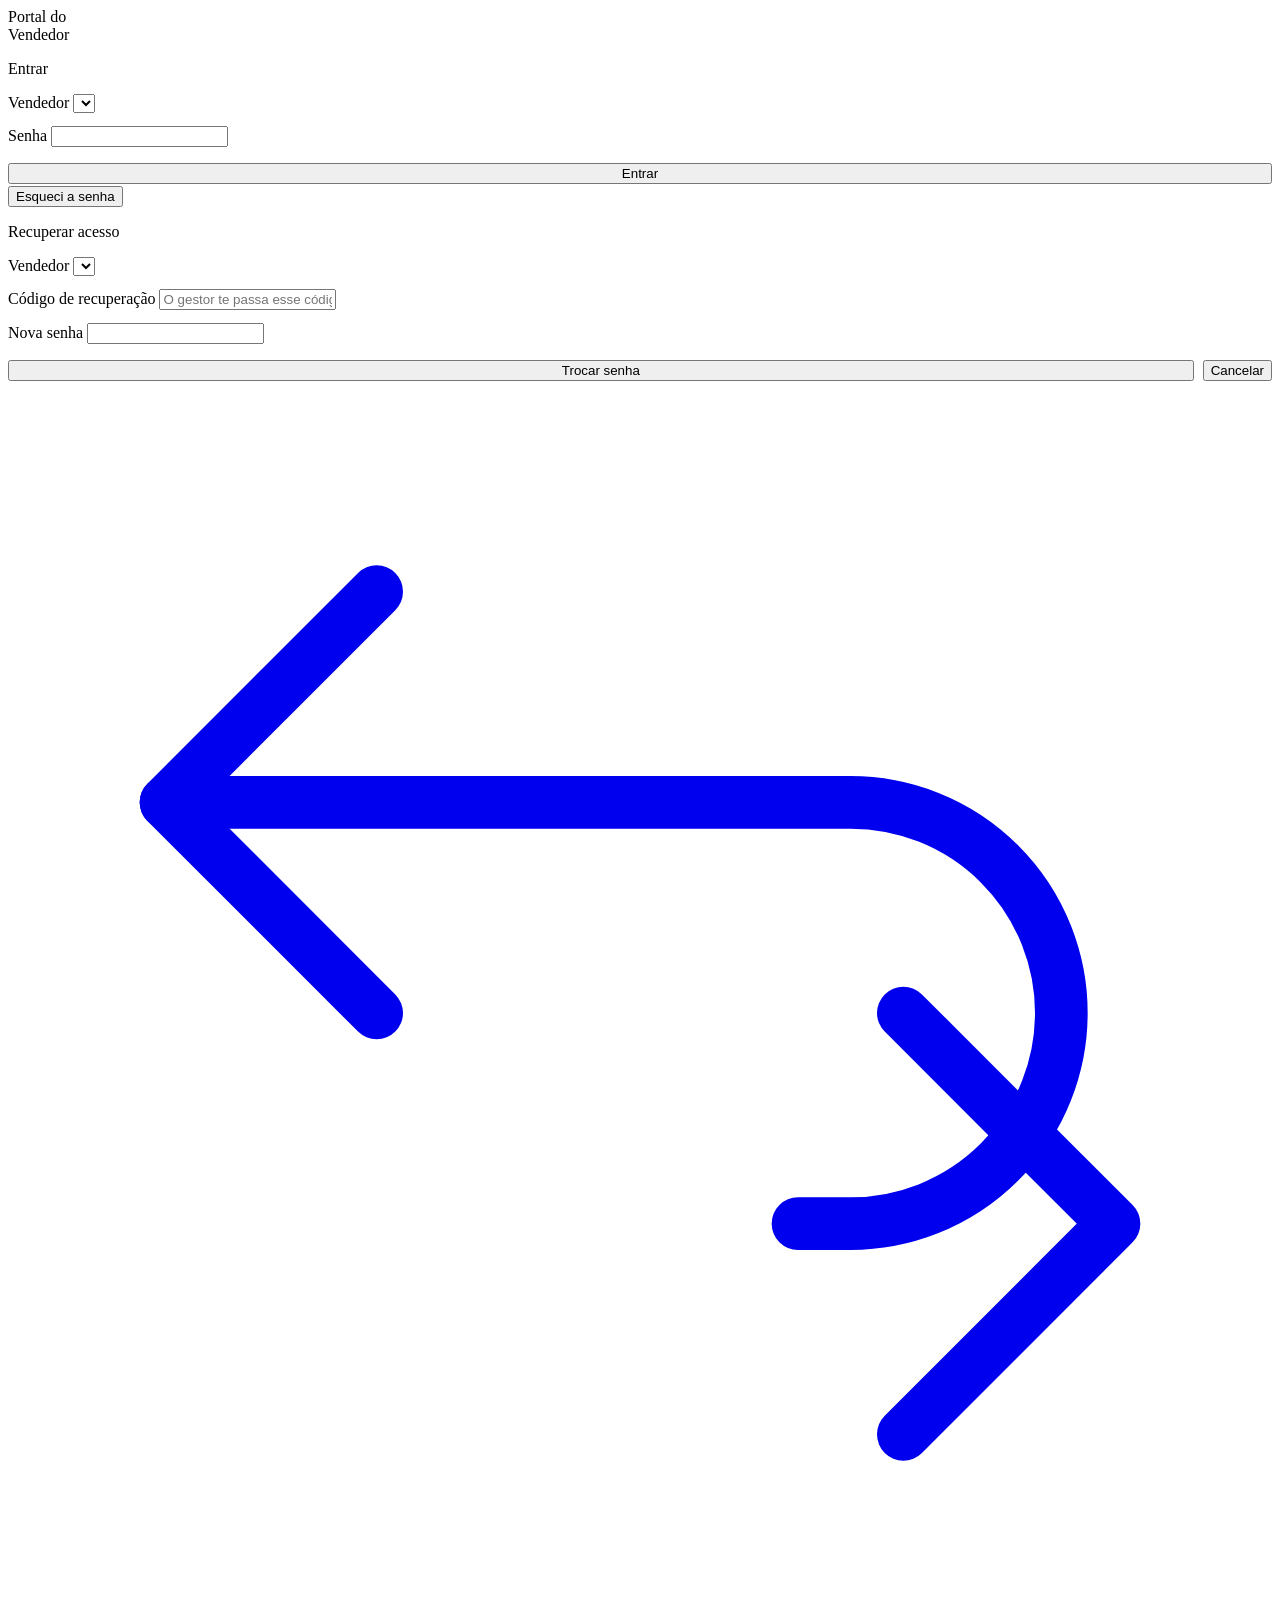
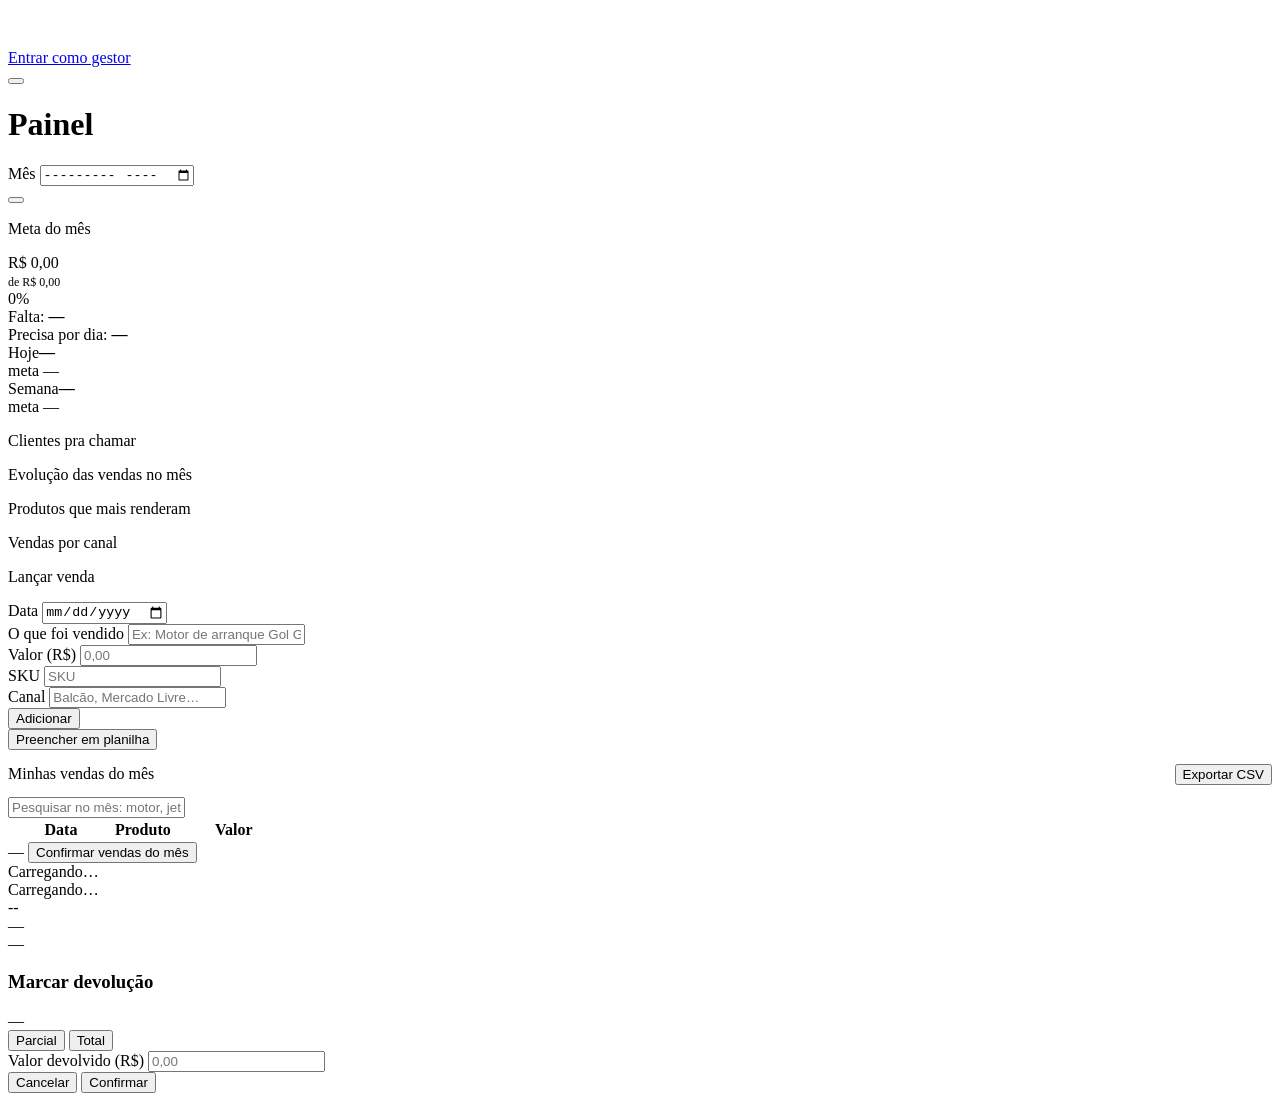
==== commit 976dd087: "Fase 4: server.py virou nucleo + dez areas; telas sem script embutido server.py tinha 6.578 linhas e" ====
--- a/app/static/index.html
+++ b/app/static/index.html
@@ -7,245 +7,7 @@
 <link rel="preconnect" href="https://fonts.googleapis.com">
 <link href="https://fonts.googleapis.com/css2?family=Oswald:wght@500;600;700&family=Inter:wght@400;500;600;700&family=IBM+Plex+Mono:wght@500;600;700&display=swap" rel="stylesheet">
 <link rel="stylesheet" href="/portal.css">
-<style>
-  /* ---- Login ---- */
-  .tela-login{
-    min-height:100vh;display:flex;align-items:center;justify-content:center;padding:20px;
-  }
-  .login-caixa{width:100%;max-width:390px;}
-  .login-marca{display:flex;align-items:center;gap:14px;justify-content:center;margin-bottom:22px;}
-  .login-marca img{height:58px;}
-  .login-marca .txt{font-family:'Oswald',sans-serif;font-weight:700;text-transform:uppercase;font-size:19px;line-height:1.15;}
-  .login-marca .txt span{color:var(--accent);}
-  .erro-msg{color:var(--bad);font-size:12.5px;margin-top:10px;min-height:15px;}
-
-  /* ---- Cabeçalho da seção ---- */
-  .filtro-mes{display:flex;align-items:center;gap:8px;}
-  .filtro-mes input{width:auto;padding:7px 10px;font-size:13px;}
-  .olho-btn{
-    display:flex;align-items:center;justify-content:center;
-    width:38px;height:38px;border-radius:10px;flex-shrink:0;
-    background:var(--surface);border:1px solid var(--line);color:var(--muted);cursor:pointer;
-  }
-  .olho-btn:hover{border-color:var(--accent);color:var(--accent);}
-  .olho-btn svg{width:18px;height:18px;}
-
-  /* ---- Painel ---- */
-  .painel-grid{display:grid;grid-template-columns:1.35fr 1fr;gap:14px;margin-bottom:14px;}
-  @media (max-width:1000px){.painel-grid{grid-template-columns:1fr;}}
-
-  .meta-topo{display:flex;justify-content:space-between;align-items:baseline;gap:12px;flex-wrap:wrap;margin-bottom:6px;}
-  .meta-valor{font-family:'IBM Plex Mono',monospace;font-weight:700;font-size:24px;}
-  .meta-linhas{display:grid;grid-template-columns:1fr 1fr;gap:8px 18px;margin-top:14px;font-size:12.5px;}
-  .meta-linhas b{font-family:'IBM Plex Mono',monospace;font-weight:600;}
-  .meta-linhas .rot{color:var(--muted);}
-
-  .mini-metas{display:grid;grid-template-columns:1fr 1fr;gap:10px;margin-top:16px;}
-  .mini-meta .cab{display:flex;justify-content:space-between;font-size:11.5px;color:var(--muted);margin-bottom:5px;}
-  .mini-meta .cab b{color:var(--text);font-family:'IBM Plex Mono',monospace;}
-  .mini-alvo{font-size:10.5px;color:var(--muted);margin-top:4px;}
-
-  /* barras horizontais (top produtos / canais) */
-  .barra-linha{display:grid;grid-template-columns:1fr auto;gap:6px;margin-bottom:11px;}
-  .barra-nome{font-size:12.5px;overflow:hidden;text-overflow:ellipsis;white-space:nowrap;}
-  .barra-valor{font-family:'IBM Plex Mono',monospace;font-size:12px;color:var(--muted);white-space:nowrap;}
-  .barra-trilha{grid-column:1/-1;height:7px;border-radius:20px;background:var(--surface-2);overflow:hidden;}
-  .barra-preenchida{height:100%;border-radius:20px;}
-
-  /* gráfico de evolução */
-  .evo-wrap{overflow-x:auto;}
-  .evo-svg{display:block;min-width:100%;}
-
-  /* ---- clientes pra chamar (no lugar dos atalhos, que so repetiam o menu) ---- */
-  .cli-ficha{
-    padding:10px 12px;border-radius:10px;margin-bottom:8px;
-    background:var(--surface-2);border:1px solid var(--line);
-  }
-  .cli-ficha.alta{border-color:var(--bad);}
-  .cli-ficha.chamado{opacity:.5;}
-  .cli-topo{display:flex;align-items:baseline;gap:7px;margin-bottom:2px;}
-  .cli-nome{font-size:13px;font-weight:600;}
-  .cli-quando{font-size:11px;color:var(--muted);margin-left:auto;white-space:nowrap;}
-  .cli-tag{
-    font-size:9.5px;font-weight:700;letter-spacing:.05em;
-    color:var(--bad);border:1px solid var(--bad);border-radius:20px;padding:1px 6px;
-  }
-  .cli-peca{
-    font-size:12px;color:var(--muted);line-height:1.4;margin-bottom:8px;
-    display:-webkit-box;-webkit-line-clamp:2;-webkit-box-orient:vertical;overflow:hidden;
-  }
-  .cli-btn{
-    display:inline-block;background:var(--accent);color:#fff;border:none;
-    font-family:inherit;font-size:12px;font-weight:600;
-    padding:5px 12px;border-radius:5px;cursor:pointer;text-decoration:none;
-  }
-  .cli-btn:hover{background:#ff7f52;}
-  .cli-todos{
-    display:block;text-align:center;font-size:12px;color:var(--muted);
-    text-decoration:none;padding-top:2px;
-  }
-  .cli-todos:hover{color:var(--accent);}
-
-  /* Respiro lento no card enquanto houver cliente esperando: chama o olho sem
-     piscar na cara de ninguem. Para sozinho quando a fila zera — animacao que
-     nunca termina vira ruido e o vendedor deixa de enxergar. */
-  @keyframes respiro-cliente{
-    0%, 100%{box-shadow:0 0 0 0 rgba(232,116,58,0);}
-    50%     {box-shadow:0 0 0 4px rgba(232,116,58,.16);}
-  }
-  .card.tem-cliente{
-    animation:respiro-cliente 3.2s ease-in-out infinite;
-    border-color:rgba(232,116,58,.45);
-  }
-  .card.tem-cliente .card-titulo{color:var(--accent);}
-  /* Quem pediu menos animacao no sistema nao recebe nenhuma. */
-  /* A ficha ALTA respira junto, mais fraca que o card: o card diz "tem coisa
-     aqui", a ficha diz "e esta". Deslocada no tempo pra nao pulsar em unissono
-     com o card, o que faria as duas virarem um flash so. */
-  @keyframes respiro-ficha{
-    0%, 100%{box-shadow:0 0 0 0 rgba(224,91,91,0);}
-    50%     {box-shadow:0 0 0 3px rgba(224,91,91,.14);}
-  }
-  .cli-ficha.alta{animation:respiro-ficha 3.2s ease-in-out infinite .8s;}
-  .cli-ficha.alta.chamado{animation:none;}
-
-  @media (prefers-reduced-motion: reduce){
-    .card.tem-cliente,
-    .cli-ficha.alta{animation:none;}
-  }
-
-  .toast{
-    position:fixed;left:50%;bottom:22px;transform:translateX(-50%);
-    background:var(--text);color:var(--surface);
-    font-size:13px;font-weight:600;padding:9px 16px;border-radius:8px;
-    opacity:0;pointer-events:none;transition:opacity .18s;z-index:60;
-  }
-  .toast.on{opacity:1;}
-
-  /* ---- Lançar venda ---- */
-  .form-grid{
-    display:grid;grid-template-columns:132px 1fr 112px 78px 78px auto;
-    gap:10px;align-items:end;
-  }
-  @media (max-width:820px){.form-grid{grid-template-columns:1fr 1fr;}}
-  .form-grid .btn{height:38px;}
-  .status-msg{font-size:12.5px;margin-top:10px;min-height:16px;color:var(--good);display:none;}
-  .status-msg.show{display:block;}
-  .status-msg.err{color:var(--bad);}
-
-  .sheet-tabela input{padding:7px 8px;font-size:13px;}
-  .sheet-row-del{background:none;border:none;color:var(--muted);cursor:pointer;font-size:15px;padding:6px;width:100%;}
-  .sheet-row-del:hover{color:var(--bad);}
-  .sheet-acoes{display:flex;align-items:center;gap:10px;margin-top:12px;flex-wrap:wrap;}
-
-  /* ---- Lista de vendas ---- */
-  .busca-row{display:flex;align-items:center;gap:10px;margin-bottom:12px;flex-wrap:wrap;}
-  .busca-row input{flex:1;min-width:180px;}
-  .busca-resumo{font-family:'IBM Plex Mono',monospace;font-size:11.5px;color:var(--muted);white-space:nowrap;}
-  .dup-badge{
-    display:inline-block;font-size:9px;letter-spacing:.04em;text-transform:uppercase;
-    color:var(--warn);border:1px solid var(--warn);border-radius:4px;
-    padding:1px 5px;margin-left:8px;cursor:help;vertical-align:middle;
-  }
-  .devolucao-badge{
-    display:inline-block;font-size:10px;letter-spacing:.04em;text-transform:uppercase;
-    color:var(--bad);border:1px solid var(--bad);border-radius:4px;padding:2px 6px;margin-right:6px;
-  }
-  .devolucao-btn{
-    background:none;border:1px solid var(--line);color:var(--muted);
-    border-radius:6px;padding:3px 8px;font-size:11px;cursor:pointer;font-family:inherit;
-    white-space:nowrap;
-  }
-  .devolucao-btn:hover{border-color:var(--accent);color:var(--accent);}
-  .del-btn:hover{border-color:var(--bad) !important;color:var(--bad) !important;}
-  .acoes-col{display:flex;flex-wrap:wrap;gap:4px;align-items:center;justify-content:flex-end;}
-  .acoes-col .btn{padding:3px 9px;font-size:11px;}
-  .sku-linha{color:var(--muted);font-size:11px;}
-
-  .confirm-row{
-    display:flex;align-items:center;justify-content:space-between;gap:14px;flex-wrap:wrap;
-    background:var(--surface);border:1px solid var(--line);border-radius:var(--raio);
-    box-shadow:var(--sombra);padding:14px 18px;margin-top:14px;
-  }
-  .confirm-status{font-size:12.5px;color:var(--muted);}
-  .confirm-status.confirmado{color:var(--good);}
-
-  /* comissão com detalhe no hover */
-  .kpi.tem-detalhe{cursor:help;}
-  .detalhe-dica{font-size:12px;color:var(--muted);margin-left:5px;}
-  .override-note{
-    display:none;position:absolute;top:100%;left:0;z-index:30;margin-top:6px;
-    min-width:236px;background:var(--surface);border:1px solid var(--line);
-    border-radius:10px;padding:11px 13px;box-shadow:var(--sombra-forte);
-    font-family:'IBM Plex Mono',monospace;font-size:11.5px;color:var(--muted);
-    text-align:left;white-space:nowrap;
-  }
-  .kpi.tem-detalhe:hover .override-note,.override-note.aberto{display:block;}
-  .override-note div{padding:1px 0;}
-  .override-note:empty{display:none !important;}
-
-  /* modal de devolução */
-  .modal-overlay{
-    display:none;position:fixed;inset:0;background:rgba(12,16,22,.6);
-    align-items:center;justify-content:center;z-index:100;padding:16px;
-  }
-  .modal-overlay.aberto{display:flex;}
-  .modal{background:var(--surface);border:1px solid var(--line);border-radius:var(--raio);
-         box-shadow:var(--sombra-forte);padding:22px;max-width:410px;width:100%;}
-  .modal h3{font-family:'Oswald',sans-serif;text-transform:uppercase;font-size:16px;margin:0 0 6px;}
-  .modal .sub{font-size:12.5px;color:var(--muted);margin-bottom:16px;}
-  .tipo-row{display:flex;gap:8px;margin-bottom:14px;}
-  .tipo-btn{flex:1;padding:9px;border-radius:9px;border:1px solid var(--line);
-            background:var(--surface-2);color:var(--muted);cursor:pointer;font-family:inherit;font-size:13px;}
-  .tipo-btn.ativo{border-color:var(--accent);background:var(--accent-suave);color:var(--accent);font-weight:600;}
-  .modal-acoes{display:flex;gap:9px;justify-content:flex-end;margin-top:18px;}
-  .atd-resumo{display:flex;align-items:baseline;gap:10px;margin-top:6px;}
-  .atd-num{font-size:34px;font-weight:800;line-height:1;}
-  .atd-txt{font-size:13px;color:var(--muted);}
-  .atd-item{margin-bottom:8px;padding:12px 14px;}
-  .atd-linha{display:flex;justify-content:space-between;align-items:baseline;gap:10px;}
-  .atd-nome{font-size:14px;}
-  .atd-tempo{font-size:12.5px;font-weight:700;white-space:nowrap;}
-  .atd-msg{font-size:12.5px;color:var(--muted);margin-top:4px;
-           overflow:hidden;text-overflow:ellipsis;white-space:nowrap;}
-  .atd-pe{font-size:11px;color:var(--muted);margin-top:5px;opacity:.85;}
-  .atd-acoes{display:flex;gap:8px;margin-top:10px;flex-wrap:wrap;}
-  .atd-ok{font-size:12px;color:var(--good);font-weight:600;}
-  .atd-uteis{font-size:10px;color:var(--muted);white-space:nowrap;cursor:help;}
-  .atd-rodape{display:flex;align-items:center;gap:10px;justify-content:space-between;
-              flex-wrap:wrap;margin-top:10px;font-size:11.5px;color:var(--muted);}
-  .exp-form{display:flex;gap:10px;flex-wrap:wrap;align-items:flex-end;margin-top:10px;}
-  .exp-form .campo{margin:0;flex:1;min-width:130px;}
-  .exp-form input,.exp-form select{
-    background:var(--surface-2);border:1px solid var(--line);color:var(--text);
-    border-radius:8px;padding:7px 9px;font-family:inherit;font-size:12.5px;width:100%;
-  }
-  .exp-form input:focus,.exp-form select:focus{outline:none;border-color:var(--accent);}
-  .exp-pago{display:flex;align-items:center;gap:6px;font-size:12.5px;white-space:nowrap;
-            padding-bottom:8px;cursor:pointer;}
-  .exp-item{margin-bottom:8px;padding:12px 14px;border-left:3px solid var(--line);}
-  .exp-item.aguardando{border-left-color:var(--warn);}
-  .exp-item.separado{border-left-color:var(--accent);}
-  .exp-item.liberado{border-left-color:var(--good);opacity:.72;}
-  .exp-item.cancelado{opacity:.5;}
-  .exp-topo{display:flex;justify-content:space-between;gap:10px;align-items:baseline;}
-  .exp-peca{font-size:14px;}
-  .exp-tag{font-size:10px;font-weight:800;letter-spacing:.04em;padding:2px 8px;
-           border-radius:20px;white-space:nowrap;}
-  .exp-tag.pago{color:var(--good);border:1px solid var(--good);}
-  .exp-tag.naopago{color:#fff;background:var(--bad);}
-  .exp-linhas{display:flex;flex-direction:column;gap:2px;margin-top:6px;
-              font-size:12.5px;color:var(--muted);}
-  .exp-linhas b{color:var(--text);font-weight:600;}
-  .exp-obs{font-style:italic;}
-  .exp-saiu{font-size:11.5px;}
-  .exp-acoes{display:flex;gap:8px;align-items:center;margin-top:10px;flex-wrap:wrap;}
-  .exp-status{font-size:11px;color:var(--muted);margin-left:auto;}
-  .atd-badge{
-    background:var(--bad);color:#fff;font-size:10.5px;font-weight:800;
-    border-radius:20px;padding:1px 7px;margin-left:auto;line-height:1.6;
-  }
-</style>
+<link rel="stylesheet" href="/index.css">
 </head>
 <body>
 
@@ -398,7 +160,8 @@
             <input type="text" id="canalInput" list="canaisConhecidos" placeholder="Balcão, Mercado Livre…">
             <datalist id="canaisConhecidos">
               <option value="Balcão"><option value="Mercado Livre"><option value="Itaú">
-              <option value="Crediário"><option value="Dinheiro"><option value="Site">
+              <option value="Débito"><option value="Crédito">
+              <option value="Dinheiro"><option value="Site">
             </datalist>
           </div>
           <button class="btn btn-principal" id="addBtn">Adicionar</button>
@@ -507,1578 +270,6 @@
 
 <script src="/portal-nav.js"></script>
 <script src="/desempenho.js"></script>
-<script>
-function fmtMoeda(v){
-  return v.toLocaleString('pt-BR', {style:'currency', currency:'BRL'});
-}
-function todayStr(){
-  // Sempre a data de Brasília, independente do fuso configurado no celular
-  // ou computador do vendedor — senão a venda podia cair no dia errado.
-  const partes = new Intl.DateTimeFormat('en-CA', {
-    timeZone: 'America/Sao_Paulo', year: 'numeric', month: '2-digit', day: '2-digit'
-  }).formatToParts(new Date());
-  const obter = tipo => partes.find(p => p.type === tipo).value;
-  return `${obter('year')}-${obter('month')}-${obter('day')}`;
-}
-
-function novoEnvioId(){
-  // crypto.randomUUID() não existe quando o portal é acessado por IP na rede
-  // local (http://192.168.x.x), só em https/localhost — daí a alternativa.
-  if(window.crypto && crypto.randomUUID) return crypto.randomUUID();
-  return 'e-' + Date.now().toString(36) + '-' + Math.random().toString(36).slice(2, 12);
-}
-
-const ICONE_OLHO_ABERTO = '<svg viewBox="0 0 24 24" fill="none" stroke="currentColor" stroke-width="2" stroke-linecap="round" stroke-linejoin="round"><path d="M1 12s4-8 11-8 11 8 11 8-4 8-11 8-11-8-11-8z"/><circle cx="12" cy="12" r="3"/></svg>';
-const ICONE_OLHO_FECHADO = '<svg viewBox="0 0 24 24" fill="none" stroke="currentColor" stroke-width="2" stroke-linecap="round" stroke-linejoin="round"><path d="M17.94 17.94A10.94 10.94 0 0 1 12 20c-7 0-11-8-11-8a18.5 18.5 0 0 1 5.06-5.94M9.9 4.24A10.94 10.94 0 0 1 12 4c7 0 11 8 11 8a18.5 18.5 0 0 1-2.16 3.19m-6.72-1.07a3 3 0 1 1-4.24-4.24"/><line x1="1" y1="1" x2="23" y2="23"/></svg>';
-
-function atualizarIconeOlho(){
-  const oculto = document.body.classList.contains('ocultar-valores');
-  document.getElementById('toggleValoresBtn').innerHTML = oculto ? ICONE_OLHO_FECHADO : ICONE_OLHO_ABERTO;
-}
-
-if(localStorage.getItem('ocultarValores') === '1'){
-  document.body.classList.add('ocultar-valores');
-}
-document.getElementById('toggleValoresBtn').addEventListener('click', () => {
-  document.body.classList.toggle('ocultar-valores');
-  localStorage.setItem('ocultarValores', document.body.classList.contains('ocultar-valores') ? '1' : '0');
-  atualizarIconeOlho();
-});
-atualizarIconeOlho();
-
-let eu = null;
-
-async function carregarVendedores(){
-  const select = document.getElementById('vendedorSelect');
-  const selectRecuperar = document.getElementById('recuperarVendedorSelect');
-  try{
-    const res = await fetch('/api/vendedores-publico');
-    const lista = await res.json();
-    const opcoes = lista.map(v => `<option value="${v.id}">${v.nome}</option>`).join('');
-    select.innerHTML = opcoes;
-    selectRecuperar.innerHTML = opcoes;
-  }catch(e){
-    select.innerHTML = '<option value="">Erro ao carregar vendedores</option>';
-  }
-}
-
-async function tentarSessao(){
-  try{
-    const res = await fetch('/api/me');
-    if(res.ok){
-      eu = await res.json();
-      if(levarParaGestao()) return;
-      mostrarApp();
-    }
-  }catch(e){ /* segue deslogado */ }
-  if(!eu) mostrarLogin();
-}
-
-function mostrarLogin(){
-  document.getElementById('telaLogin').classList.remove('oculto');
-  document.getElementById('appShell').classList.add('oculto');
-}
-
-/* Quem saiu da empresa continua entrando pra conferir o proprio historico,
-   mas nao registra mais nada. O servidor ja recusa qualquer escrita; isto aqui
-   e pra pessoa SABER antes — descobrir no botao, depois de preencher um
-   lancamento inteiro, seria falta de educacao da tela. */
-function aplicarSomenteLeitura(){
-  if(!eu || !eu.somente_leitura) return;
-  const d = (eu.desligado_em || '').split('-').reverse().join('/');
-  const aviso = document.createElement('div');
-  aviso.className = 'card';
-  aviso.style.cssText = 'margin-bottom:14px;border-left:4px solid var(--warn);';
-  aviso.innerHTML = `<p class="card-titulo" style="margin:0 0 6px;">Acesso somente leitura</p>
-    <div class="dp-aviso" style="margin:0;">Seu acesso está em modo de consulta
-      desde <b>${d}</b>. Você continua vendo seu histórico e suas comissões
-      normalmente, mas não é mais possível registrar ou alterar lançamentos.</div>`;
-  const alvo = document.querySelector('.conteudo');
-  if(alvo) alvo.insertBefore(aviso, alvo.firstChild);
-  // Botao que grava fica desabilitado, nao escondido: sumir daria a impressao
-  // de que a tela quebrou.
-  document.querySelectorAll('button').forEach(b => {
-    if(/salvar|lançar|lancar|registrar|adicionar|excluir|remover/i.test(b.textContent)){
-      b.disabled = true;
-      b.title = 'Acesso somente leitura desde ' + d;
-    }
-  });
-}
-
-/* Porta unica: todo mundo entra por aqui, e o sistema decide onde a pessoa
-   cai. Quem nao tem nenhuma area do proprio trabalho — o Pedro, por exemplo —
-   nao tem o que ver nesta tela; mandar pra ela seria abrir um lugar vazio e
-   deixar a pessoa procurando o menu. */
-function levarParaGestao(){
-  const areas = (eu && eu.areas) || [];
-  const proprias = ['meu_painel','minhas_vendas','meu_atendimento',
-                    'minha_performance','simulador','meu_followup','expedicao'];
-  const temPropria = areas.some(a => proprias.includes(a));
-  const temGestao = areas.some(a => !proprias.includes(a));
-  // Master tem TODAS as areas, entao "tem area propria" seria sempre verdade e
-  // ele ficaria preso na tela de vendedor. Quem administra abre na gestao — e
-  // o menu daqui continua listando o proprio trabalho, se ele quiser voltar.
-  if(eu.master || (!temPropria && temGestao)){
-    location.href = '/admin.html';
-    return true;
-  }
-  return false;
-}
-
-function mostrarApp(){
-  document.getElementById('telaLogin').classList.add('oculto');
-  document.getElementById('appShell').classList.remove('oculto');
-  aplicarSomenteLeitura();
-  /* A barra do portal do vendedor tambem se monta pelas areas — e o mesmo
-     menu da outra tela. Quem so vende ve so o proprio trabalho; quem tambem
-     gere ve os dois blocos, sem trocar de lugar. */
-  montarSidebar(secaoAtual, {aoSair: logout, areas: eu.areas || null,
-                             master: !!eu.master});
-  preencherPerfil(eu.nome, eu.foto, eu.avatar);
-  document.getElementById('mesInput').value = todayStr().slice(0,7);
-  document.getElementById('dataInput').value = todayStr();
-  irParaSecao(secaoAtual);
-  carregarVendas();
-  carregarConfirmacao();
-  carregarPainel();
-}
-
-let editandoId = null;
-
-function entrarModoEdicao(v){
-  editandoId = v.id;
-  document.getElementById('dataInput').value = v.data;
-  document.getElementById('produtoInput').value = v.produto;
-  document.getElementById('valorInput').value = v.valor;
-  document.getElementById('skuInput').value = v.sku || '';
-  document.getElementById('canalInput').value = v.canal || '';
-  document.getElementById('addBtn').textContent = 'Salvar edição';
-  document.getElementById('cancelEditBtn').style.display = 'inline';
-  document.getElementById('produtoInput').scrollIntoView({behavior:'smooth', block:'center'});
-}
-
-function sairModoEdicao(){
-  editandoId = null;
-  document.getElementById('addBtn').textContent = 'Adicionar';
-  document.getElementById('cancelEditBtn').style.display = 'none';
-  document.getElementById('produtoInput').value = '';
-  document.getElementById('valorInput').value = '';
-  document.getElementById('skuInput').value = '';
-  document.getElementById('canalInput').value = '';
-  document.getElementById('dataInput').value = todayStr();
-}
-
-document.getElementById('cancelEditBtn').addEventListener('click', sairModoEdicao);
-
-async function carregarConfirmacao(){
-  const mes = document.getElementById('mesInput').value;
-  const res = await fetch('/api/minha-confirmacao?mes=' + mes);
-  if(res.status === 401) return;
-  const c = await res.json();
-  const statusEl = document.getElementById('confirmStatus');
-  if(c.confirmado_em){
-    const dt = new Date(c.confirmado_em);
-    statusEl.textContent = 'Confirmado em ' + dt.toLocaleString('pt-BR', {timeZone:'America/Sao_Paulo',day:'2-digit',month:'2-digit',hour:'2-digit',minute:'2-digit'});
-    statusEl.classList.add('confirmado');
-  }else{
-    statusEl.textContent = 'Você ainda não confirmou as vendas deste mês.';
-    statusEl.classList.remove('confirmado');
-  }
-}
-
-document.getElementById('confirmBtn').addEventListener('click', async () => {
-  const mes = document.getElementById('mesInput').value;
-  if(!confirm(`Confirmar que você revisou todas as suas vendas de ${mes}? Isso avisa o gestor que está tudo certo.`)) return;
-  await fetch('/api/confirmar-mes', {
-    method:'POST',
-    headers:{'Content-Type':'application/json'},
-    body: JSON.stringify({mes})
-  });
-  carregarConfirmacao();
-});
-
-document.getElementById('loginBtn').addEventListener('click', async () => {
-  const vendedor_id = document.getElementById('vendedorSelect').value;
-  const senha = document.getElementById('senhaInput').value;
-  const errEl = document.getElementById('loginError');
-  errEl.textContent = '';
-  try{
-    const res = await fetch('/api/login', {
-      method:'POST',
-      headers:{'Content-Type':'application/json'},
-      body: JSON.stringify({vendedor_id, senha})
-    });
-    const dados = await res.json();
-    if(!res.ok){
-      errEl.textContent = dados.erro || 'Falha ao entrar.';
-      return;
-    }
-    eu = await (await fetch('/api/me')).json();
-    if(levarParaGestao()) return;
-    mostrarApp();
-  }catch(e){
-    errEl.textContent = 'Erro de conexão.';
-  }
-});
-
-document.getElementById('senhaInput').addEventListener('keydown', (e) => {
-  if(e.key === 'Enter') document.getElementById('loginBtn').click();
-});
-
-document.getElementById('esqueciSenhaBtn').addEventListener('click', () => {
-  document.getElementById('loginCard').style.display = 'none';
-  document.getElementById('recuperarCard').style.display = 'block';
-});
-
-document.getElementById('cancelarRecuperarBtn').addEventListener('click', () => {
-  document.getElementById('recuperarCard').style.display = 'none';
-  document.getElementById('loginCard').style.display = 'block';
-  document.getElementById('recuperarError').textContent = '';
-  document.getElementById('recuperarCodigoInput').value = '';
-  document.getElementById('recuperarNovaSenhaInput').value = '';
-});
-
-document.getElementById('recuperarBtn').addEventListener('click', async () => {
-  const vendedor_id = document.getElementById('recuperarVendedorSelect').value;
-  const codigo = document.getElementById('recuperarCodigoInput').value.trim();
-  const nova_senha = document.getElementById('recuperarNovaSenhaInput').value;
-  const errEl = document.getElementById('recuperarError');
-  errEl.textContent = '';
-  try{
-    const res = await fetch('/api/recuperar-senha-vendedor', {
-      method:'POST',
-      headers:{'Content-Type':'application/json'},
-      body: JSON.stringify({vendedor_id, codigo, nova_senha})
-    });
-    const dados = await res.json();
-    if(!res.ok){
-      errEl.textContent = dados.erro || 'Não foi possível redefinir a senha.';
-      return;
-    }
-    alert('Senha redefinida! Faça login com a nova senha.');
-    document.getElementById('cancelarRecuperarBtn').click();
-  }catch(e){
-    errEl.textContent = 'Erro de conexão.';
-  }
-});
-
-async function logout(){
-  await fetch('/api/logout', {method:'POST'});
-  eu = null;
-  document.getElementById('senhaInput').value = '';
-  mostrarLogin();
-}
-
-let vendasDoMes = [];
-
-function chaveDuplicata(v){
-  return v.produto.trim().toLowerCase() + '|' + v.valor;
-}
-
-// Quantas vendas do mês têm o mesmo produto e valor — usado pra marcar as
-// repetidas na lista, pro vendedor revisar e apagar se tiver sido engano.
-function contarRepetidas(vendas){
-  const cont = {};
-  vendas.forEach(v => { const k = chaveDuplicata(v); cont[k] = (cont[k] || 0) + 1; });
-  return cont;
-}
-
-// Sem acento dos dois lados: "itau" acha "Itaú". canal_original entra porque
-// a grafia antiga ("ML", "B") e a que o vendedor digitou e lembra.
-function semAcento(t){
-  return t.toLowerCase().normalize('NFD').replace(/[̀-ͯ]/g, '');
-}
-
-function textoDaVenda(v){
-  const [y,m,d] = v.data.split('-');
-  return semAcento([v.produto, v.sku, v.canal, v.canal_original,
-    `${d}/${m}/${y}`, String(v.valor).replace('.', ',')]
-    .filter(Boolean).join(' '));
-}
-
-async function carregarVendas(){
-  const mes = document.getElementById('mesInput').value;
-  const res = await fetch('/api/vendas?mes=' + mes);
-  if(res.status === 401){ logout(); return; }
-  vendasDoMes = await res.json();
-  renderVendas();
-}
-
-/* Monta a data por partes em vez de new Date("2026-08-26"): a forma com a
-   string ISO e lida como UTC e, a noite, cai no dia anterior. */
-const DIAS_SEMANA = ['dom', 'seg', 'ter', 'qua', 'qui', 'sex', 'sáb'];
-function diaDaSemana(iso){
-  const [y, m, d] = iso.split('-').map(Number);
-  return DIAS_SEMANA[new Date(y, m - 1, d).getDay()];
-}
-
-function renderVendas(){
-  const termo = (document.getElementById('buscaVendasInput')?.value || '').trim().toLowerCase();
-  const repetidas = contarRepetidas(vendasDoMes);
-  const vendas = termo
-    ? vendasDoMes.filter(v => semAcento(termo).split(/\s+/).every(p => textoDaVenda(v).includes(p)))
-    : vendasDoMes;
-
-  const body = document.getElementById('vendasBody');
-  const empty = document.getElementById('emptyVendas');
-  const resumoBusca = document.getElementById('buscaResumo');
-  body.innerHTML = '';
-  if(vendas.length === 0){
-    empty.style.display = 'block';
-    empty.textContent = termo
-      ? 'Nenhuma venda encontrada com esse termo neste mês.'
-      : 'Nenhuma venda lançada neste mês ainda.';
-  }else{
-    empty.style.display = 'none';
-    let diaAnterior = null;
-    vendas.forEach(v => {
-      const [y,m,d] = v.data.split('-');
-      const tr = document.createElement('tr');
-      // A lista vem ordenada por data, entao basta comparar com a linha de cima.
-      const trocouDia = v.data !== diaAnterior;
-      if(trocouDia) tr.classList.add('dia-novo');
-      diaAnterior = v.data;
-      const dev = v.devolucao;
-      const badge = dev
-        ? `<span class="devolucao-badge valor-money">${dev.tipo === 'total' ? 'Devolvido' : 'Dev. parcial ' + fmtMoeda(dev.valor_devolvido)}</span>`
-        : '';
-      const repetida = repetidas[chaveDuplicata(v)] > 1
-        ? `<span class="dup-badge" title="Existe outra venda deste mês com o mesmo produto e valor. Se foi engano, exclua uma delas.">repetida</span>`
-        : '';
-      const devBtn = dev
-        ? `<button class="devolucao-btn" data-devolucao="${v.id}">Editar devolução</button>
-           <button class="devolucao-btn" data-remover-devolucao="${v.id}">Desfazer devolução</button>`
-        : `<button class="devolucao-btn" data-devolucao="${v.id}">Devolução</button>`;
-      const skuLinha = v.sku ? `<br><span style="color:var(--muted);font-size:11px;">SKU ${v.sku}</span>` : '';
-      tr.innerHTML = `
-        <td>${d}/${m}/${y}${trocouDia ? `<span class="dia-semana">${diaDaSemana(v.data)}</span>` : ''}</td>
-        <td class="produto-col">${v.produto}${repetida}${skuLinha}</td>
-        <td class="valor-money">${fmtMoeda(v.valor)}</td>
-        <td><div class="acoes-col">
-          ${badge}
-          ${devBtn}
-          <button class="devolucao-btn" data-editid="${v.id}">Editar</button>
-          <button class="devolucao-btn del-btn" data-id="${v.id}">Excluir</button>
-        </div></td>
-      `;
-      body.appendChild(tr);
-    });
-  }
-
-  if(resumoBusca){
-    const totalFiltrado = vendas.reduce((s,v) => s + v.valor, 0);
-    resumoBusca.textContent = termo
-      ? `${vendas.length} de ${vendasDoMes.length} venda(s) · ${fmtMoeda(totalFiltrado)}`
-      : '';
-  }
-
-  body.querySelectorAll('[data-editid]').forEach(btn => {
-    btn.addEventListener('click', () => {
-      const v = vendas.find(x => x.id === btn.dataset.editid);
-      if(v) entrarModoEdicao(v);
-    });
-  });
-
-  body.querySelectorAll('.del-btn').forEach(btn => {
-    btn.addEventListener('click', async () => {
-      if(!confirm('Excluir esta venda?')) return;
-      const res = await fetch('/api/vendas/' + btn.dataset.id, {method:'DELETE'});
-      if(!res.ok){
-        const dados = await res.json().catch(() => ({}));
-        alert(dados.erro || 'Não foi possível excluir essa venda.');
-        return;
-      }
-      if(editandoId === btn.dataset.id) sairModoEdicao();
-      carregarVendas();
-          carregarConfirmacao();
-      carregarPainel();
-    });
-  });
-
-  body.querySelectorAll('[data-devolucao]').forEach(btn => {
-    btn.addEventListener('click', () => {
-      const v = vendas.find(x => x.id === btn.dataset.devolucao);
-      if(v) abrirModalDevolucao(v);
-    });
-  });
-
-  body.querySelectorAll('[data-remover-devolucao]').forEach(btn => {
-    btn.addEventListener('click', async () => {
-      if(!confirm('Desfazer a devolução marcada nesta venda?')) return;
-      const res = await fetch('/api/vendas/' + btn.dataset.removerDevolucao + '/devolucao', {method:'DELETE'});
-      if(!res.ok){
-        const dados = await res.json().catch(() => ({}));
-        alert(dados.erro || 'Não foi possível desfazer a devolução.');
-        return;
-      }
-      carregarVendas();
-        });
-  });
-}
-
-let devolucaoVendaId = null;
-let devolucaoTipo = null;
-
-function abrirModalDevolucao(v){
-  devolucaoVendaId = v.id;
-  devolucaoTipo = v.devolucao ? v.devolucao.tipo : null;
-  document.getElementById('devolucaoResumo').textContent = `${v.produto} — ${fmtMoeda(v.valor)}`;
-  document.getElementById('devolucaoError').textContent = '';
-  document.getElementById('devolucaoParcialBtn').classList.toggle('ativo', devolucaoTipo === 'parcial');
-  document.getElementById('devolucaoTotalBtn').classList.toggle('ativo', devolucaoTipo === 'total');
-  document.getElementById('devolucaoValorField').style.display = devolucaoTipo === 'parcial' ? 'block' : 'none';
-  document.getElementById('devolucaoValorInput').value = (v.devolucao && v.devolucao.tipo === 'parcial') ? v.devolucao.valor_devolvido : '';
-  document.getElementById('devolucaoConfirmarBtn').style.display = devolucaoTipo ? 'block' : 'none';
-  // A classe é 'aberto' — o CSS de .modal-overlay abre com ela. Ficou
-  // 'show' num refactor e o modal parava de aparecer: o overlay recebia a
-  // classe, era preenchido com os dados certos, e seguia em display:none.
-  document.getElementById('devolucaoOverlay').classList.add('aberto');
-}
-
-function fecharModalDevolucao(){
-  document.getElementById('devolucaoOverlay').classList.remove('aberto');
-  devolucaoVendaId = null;
-}
-
-document.getElementById('devolucaoParcialBtn').addEventListener('click', () => {
-  devolucaoTipo = 'parcial';
-  document.getElementById('devolucaoParcialBtn').classList.add('ativo');
-  document.getElementById('devolucaoTotalBtn').classList.remove('ativo');
-  document.getElementById('devolucaoValorField').style.display = 'block';
-  document.getElementById('devolucaoConfirmarBtn').style.display = 'block';
-});
-
-document.getElementById('devolucaoTotalBtn').addEventListener('click', () => {
-  devolucaoTipo = 'total';
-  document.getElementById('devolucaoTotalBtn').classList.add('ativo');
-  document.getElementById('devolucaoParcialBtn').classList.remove('ativo');
-  document.getElementById('devolucaoValorField').style.display = 'none';
-  document.getElementById('devolucaoConfirmarBtn').style.display = 'block';
-});
-
-document.getElementById('devolucaoCancelarBtn').addEventListener('click', fecharModalDevolucao);
-
-document.getElementById('devolucaoConfirmarBtn').addEventListener('click', async () => {
-  const errEl = document.getElementById('devolucaoError');
-  errEl.textContent = '';
-  const body = {tipo: devolucaoTipo};
-  if(devolucaoTipo === 'parcial'){
-    body.valor = document.getElementById('devolucaoValorInput').value;
-  }
-  const res = await fetch('/api/vendas/' + devolucaoVendaId + '/devolucao', {
-    method: 'POST',
-    headers: {'Content-Type': 'application/json'},
-    body: JSON.stringify(body),
-  });
-  const dados = await res.json().catch(() => ({}));
-  if(!res.ok){
-    errEl.textContent = dados.erro || 'Não foi possível marcar a devolução.';
-    return;
-  }
-  fecharModalDevolucao();
-  carregarVendas();
-});
-
-document.getElementById('exportMinhasVendasBtn').addEventListener('click', async () => {
-  const res = await fetch('/api/vendas?todos=1');
-  if(res.status === 401){ logout(); return; }
-  const vendas = await res.json();
-
-  let csv = 'Data;Produto;SKU;Canal;Valor;Devolucao;Valor Devolvido;Valor Liquido\n';
-  vendas.slice().sort((a,b) => a.data < b.data ? -1 : 1).forEach(v => {
-    const dev = v.devolucao;
-    const devTipo = dev ? (dev.tipo === 'total' ? 'Total' : 'Parcial') : '';
-    const devValor = dev ? dev.valor_devolvido.toFixed(2).replace('.', ',') : '';
-    const liquido = dev ? Math.max(0, v.valor - dev.valor_devolvido) : v.valor;
-    const [y,m,d] = v.data.split('-');
-    csv += `${d}/${m}/${y};${v.produto.replace(/;/g,',')};${v.sku || ''};${v.canal || ''};${v.valor.toFixed(2).replace('.',',')};${devTipo};${devValor};${liquido.toFixed(2).replace('.',',')}\n`;
-  });
-
-  const blob = new Blob([csv], {type:'text/csv;charset=utf-8;'});
-  const url = URL.createObjectURL(blob);
-  const a = document.createElement('a');
-  a.href = url;
-  a.download = `minhas_vendas_${eu ? eu.nome.toLowerCase() : 'vendedor'}.csv`;
-  a.click();
-  URL.revokeObjectURL(url);
-});
-
-document.getElementById('mesInput').addEventListener('change', () => {
-  sairModoEdicao();
-  document.getElementById('buscaVendasInput').value = '';
-  document.getElementById('limparBuscaBtn').style.display = 'none';
-  carregarVendas();
-  carregarConfirmacao();
-  carregarPainel();
-});
-
-// Busca dentro do mês, filtrando conforme digita (sem ir ao servidor, porque
-// as vendas do mês já estão carregadas). Aceita várias palavras: "motor jetta"
-// só mostra quem tem as duas.
-document.getElementById('buscaVendasInput').addEventListener('input', () => {
-  const termo = document.getElementById('buscaVendasInput').value.trim();
-  document.getElementById('limparBuscaBtn').style.display = termo ? 'inline-block' : 'none';
-  renderVendas();
-});
-
-document.getElementById('limparBuscaBtn').addEventListener('click', () => {
-  const campo = document.getElementById('buscaVendasInput');
-  campo.value = '';
-  document.getElementById('limparBuscaBtn').style.display = 'none';
-  renderVendas();
-  campo.focus();
-});
-
-// Identifica UMA tentativa de lançamento. Fica guardado até dar certo: se o
-// servidor demorar e o vendedor mandar de novo, o envio repetido chega com o
-// mesmo id e o servidor devolve a venda que já salvou, em vez de duplicar.
-let envioPendenteId = null;
-let envioLotePendenteId = null;
-
-document.getElementById('addBtn').addEventListener('click', async () => {
-  const btn = document.getElementById('addBtn');
-  if(btn.disabled) return;
-  const status = document.getElementById('formStatus');
-  const data = document.getElementById('dataInput').value;
-  const produto = document.getElementById('produtoInput').value.trim();
-  const valor = document.getElementById('valorInput').value;
-  const sku = document.getElementById('skuInput').value.trim();
-  const canal = document.getElementById('canalInput').value.trim();
-  status.classList.remove('show','err');
-
-  if(!produto || !valor){
-    status.textContent = 'Preencha o produto e o valor.';
-    status.classList.add('show','err');
-    return;
-  }
-
-  const editando = !!editandoId;
-  const url = editando ? '/api/vendas/' + editandoId : '/api/vendas';
-  const method = editando ? 'PUT' : 'POST';
-
-  if(!editando && !envioPendenteId) envioPendenteId = novoEnvioId();
-
-  btn.disabled = true;
-  btn.textContent = 'Salvando...';
-  status.textContent = 'Salvando, aguarde...';
-  status.classList.add('show');
-
-  try{
-    const enviar = (confirmarDuplicata) => fetch(url, {
-      method,
-      headers:{'Content-Type':'application/json'},
-      body: JSON.stringify({data, produto, valor, sku, canal, envio_id: envioPendenteId,
-                            confirmar_duplicata: !!confirmarDuplicata})
-    });
-
-    let res = await enviar(false);
-    let dados = await res.json().catch(() => ({}));
-
-    // O servidor achou uma venda igual (mesmo produto e valor) no mês e está
-    // perguntando antes de lançar de novo.
-    if(res.status === 409 && dados.confirmar_duplicata){
-      const ex = dados.existente || {};
-      const [ey,em,ed] = (ex.data || '').split('-');
-      const quando = ed ? `${ed}/${em}/${ey}` : 'este mês';
-      const querReplicar = confirm(
-        `Esse produto já foi lançado neste mês:\n\n` +
-        `${ex.produto}\n${fmtMoeda(ex.valor)} — ${quando}\n\n` +
-        `Quer lançar mesmo assim? (Só confirme se foram duas vendas de verdade.)`
-      );
-      if(!querReplicar){
-        status.textContent = 'Lançamento cancelado — o produto já estava na lista.';
-        status.classList.add('show','err');
-        return;
-      }
-      res = await enviar(true);
-      dados = await res.json().catch(() => ({}));
-    }
-
-    if(!res.ok){
-      status.textContent = dados.erro || 'Erro ao salvar.';
-      status.classList.add('show','err');
-      return;
-    }
-    envioPendenteId = null;
-    status.textContent = editando ? 'Venda atualizada.' : 'Venda adicionada.';
-    status.classList.remove('err');
-    status.classList.add('show');
-    const mesDaVenda = (data || todayStr()).slice(0,7);
-    const mesInput = document.getElementById('mesInput');
-    // Se a venda for de outro mês, muda a visualização pra esse mês em vez de
-    // não atualizar nada — antes o vendedor via "Venda adicionada" mas a lista
-    // continuava igual, achava que não tinha salvo e lançava de novo.
-    if(mesDaVenda !== mesInput.value) mesInput.value = mesDaVenda;
-    sairModoEdicao();
-    await Promise.all([carregarVendas(), carregarConfirmacao(), carregarPainel()]);
-  }catch(e){
-    status.textContent = 'Sem conexão com o servidor. A venda pode não ter sido salva — confira na lista antes de lançar de novo.';
-    status.classList.add('show','err');
-  }finally{
-    btn.disabled = false;
-    // sairModoEdicao() já zera editandoId quando salvou; se deu erro no meio de
-    // uma edição, o botão continua como "Salvar edição".
-    btn.textContent = editandoId ? 'Salvar edição' : 'Adicionar';
-  }
-});
-
-const SHEET_LINHAS_INICIAIS = 8;
-
-function criarLinhaSheet(dataPadrao){
-  const tr = document.createElement('tr');
-  tr.innerHTML = `
-    <td><input type="date" class="sheet-data" value="${dataPadrao || todayStr()}"></td>
-    <td><input type="text" class="sheet-produto" placeholder="Ex: Motor de arranque Gol G5"></td>
-    <td><input type="number" class="sheet-valor" min="0" step="0.01" placeholder="0,00"></td>
-    <td><input type="text" class="sheet-sku" placeholder="SKU"></td>
-    <td><input type="text" class="sheet-canal" list="canaisConhecidos" placeholder="Balcão, ML…"></td>
-    <td><button type="button" class="sheet-row-del" title="Remover linha">&times;</button></td>
-  `;
-  tr.querySelector('.sheet-row-del').addEventListener('click', () => tr.remove());
-  const canalInput = tr.querySelector('.sheet-canal');
-  canalInput.addEventListener('keydown', (e) => {
-    if(e.key === 'Enter'){
-      e.preventDefault();
-      const dataAtual = tr.querySelector('.sheet-data').value;
-      const novaLinha = criarLinhaSheet(dataAtual);
-      document.getElementById('sheetBody').appendChild(novaLinha);
-      novaLinha.querySelector('.sheet-produto').focus();
-    }
-  });
-  return tr;
-}
-
-function iniciarSheetVazia(){
-  const body = document.getElementById('sheetBody');
-  body.innerHTML = '';
-  for(let i = 0; i < SHEET_LINHAS_INICIAIS; i++){
-    body.appendChild(criarLinhaSheet(todayStr()));
-  }
-}
-
-/* ---------- Colar direto do Excel ----------
-   O vendedor copia as linhas na planilha dele e cola aqui. O Excel entrega o
-   recorte como texto separado por TAB entre colunas e por quebra de linha
-   entre linhas — é isso que a gente desmonta e distribui pelas células, criando
-   linhas conforme precisa.
-
-   A colagem começa na célula onde ele está: colar 3 colunas em cima de
-   "Produto" preenche produto, valor e SKU, e não desloca tudo pra data. */
-const SHEET_COLUNAS = ['sheet-data', 'sheet-produto', 'sheet-valor', 'sheet-sku', 'sheet-canal'];
-
-function limparNumero(bruto){
-  let t = String(bruto || '').replace(/[R$\s ]/gi, '').trim();
-  if(!t) return '';
-  const temVirgula = t.includes(',');
-  const temPonto = t.includes('.');
-  if(temVirgula && temPonto){
-    // "1.234,56" — ponto é milhar, vírgula é decimal
-    t = t.replace(/\./g, '').replace(',', '.');
-  }else if(temVirgula){
-    t = t.replace(',', '.');
-  }else if(temPonto){
-    // Só ponto é ambíguo: "1.234" costuma ser milhar numa planilha pt-BR, mas
-    // "150.50" vindo de um arquivo em inglês é decimal. Três casas depois do
-    // ponto e mais de três dígitos no total = milhar.
-    const partes = t.split('.');
-    if(partes.length > 2 || (partes[1] && partes[1].length === 3 && partes[0].length > 0)){
-      t = partes.join('');
-    }
-  }
-  const n = parseFloat(t);
-  return isNaN(n) ? '' : String(n);
-}
-
-function limparData(bruto){
-  const t = String(bruto || '').trim();
-  if(!t) return '';
-  if(/^\d{4}-\d{2}-\d{2}$/.test(t)) return t;
-
-  const br = t.match(/^(\d{1,2})[\/.-](\d{1,2})(?:[\/.-](\d{2,4}))?$/);
-  if(br){
-    const dia = br[1].padStart(2, '0');
-    const mes = br[2].padStart(2, '0');
-    let ano = br[3] || todayStr().slice(0, 4);
-    if(ano.length === 2) ano = '20' + ano;
-    return `${ano}-${mes}-${dia}`;
-  }
-  // Data do Excel colada como número de série (dias desde 30/12/1899).
-  if(/^\d{5}$/.test(t)){
-    const base = Date.UTC(1899, 11, 30);
-    const d = new Date(base + Number(t) * 86400000);
-    return d.toISOString().slice(0, 10);
-  }
-  return '';
-}
-
-function limparCelula(classe, bruto){
-  if(classe === 'sheet-data') return limparData(bruto);
-  if(classe === 'sheet-valor') return limparNumero(bruto);
-  return String(bruto || '').trim();
-}
-
-/* Excel manda \r\n e uma linha vazia no fim. Célula com quebra de linha dentro
-   vem entre aspas — raro nessa planilha, mas se vier a gente não parte no meio. */
-function partirColagem(texto){
-  const linhas = [];
-  let atual = [''], dentroDeAspas = false;
-  for(let i = 0; i < texto.length; i++){
-    const c = texto[i];
-    if(dentroDeAspas){
-      if(c === '"' && texto[i + 1] === '"'){ atual[atual.length - 1] += '"'; i++; }
-      else if(c === '"') dentroDeAspas = false;
-      else atual[atual.length - 1] += c;
-      continue;
-    }
-    if(c === '"'){ dentroDeAspas = true; }
-    else if(c === '\t'){ atual.push(''); }
-    else if(c === '\n' || c === '\r'){
-      if(c === '\r' && texto[i + 1] === '\n') i++;
-      linhas.push(atual);
-      atual = [''];
-    }else{
-      atual[atual.length - 1] += c;
-    }
-  }
-  linhas.push(atual);
-  return linhas.filter(l => l.some(c => c.trim() !== ''));
-}
-
-function colarNaSheet(ev){
-  const alvo = ev.target;
-  const classe = SHEET_COLUNAS.find(c => alvo.classList && alvo.classList.contains(c));
-  if(!classe) return;
-
-  const texto = (ev.clipboardData || window.clipboardData).getData('text');
-  if(!texto) return;
-  // Uma célula só: deixa o navegador colar normal, sem mexer em nada.
-  if(!texto.includes('\t') && !/[\r\n]/.test(texto.trim())) return;
-
-  ev.preventDefault();
-  const grade = partirColagem(texto);
-  if(!grade.length) return;
-
-  const body = document.getElementById('sheetBody');
-  const linhas = Array.from(body.querySelectorAll('tr'));
-  const linhaInicial = linhas.indexOf(alvo.closest('tr'));
-  const colunaInicial = SHEET_COLUNAS.indexOf(classe);
-
-  grade.forEach((celulas, i) => {
-    let tr = body.querySelectorAll('tr')[linhaInicial + i];
-    if(!tr){
-      tr = criarLinhaSheet(todayStr());
-      body.appendChild(tr);
-    }
-    celulas.forEach((valor, j) => {
-      const col = SHEET_COLUNAS[colunaInicial + j];
-      if(!col) return;                      // colou mais colunas do que existe
-      const campo = tr.querySelector('.' + col);
-      if(!campo) return;
-      const limpo = limparCelula(col, valor);
-      // Data que não deu pra entender não apaga a que já estava na linha.
-      if(col === 'sheet-data' && !limpo) return;
-      campo.value = limpo;
-    });
-  });
-
-  const status = document.getElementById('sheetStatus');
-  if(status){
-    const n = grade.length;
-    status.textContent = `${n} linha${n > 1 ? 's' : ''} colada${n > 1 ? 's' : ''}. Confira antes de salvar.`;
-    status.classList.remove('err');
-    status.classList.add('show');
-  }
-}
-
-document.addEventListener('paste', colarNaSheet);
-
-document.getElementById('toggleSheetBtn').addEventListener('click', () => {
-  const sec = document.getElementById('sheetSection');
-  const abrindo = sec.style.display === 'none';
-  sec.style.display = abrindo ? 'block' : 'none';
-  document.getElementById('toggleSheetBtn').textContent = abrindo ? 'Fechar planilha' : 'Preencher em planilha';
-  if(abrindo && document.getElementById('sheetBody').children.length === 0){
-    iniciarSheetVazia();
-  }
-});
-
-document.getElementById('sheetAddRowBtn').addEventListener('click', () => {
-  const linhas = document.getElementById('sheetBody').querySelectorAll('.sheet-data');
-  const ultimaData = linhas.length ? linhas[linhas.length-1].value : todayStr();
-  const nova = criarLinhaSheet(ultimaData);
-  document.getElementById('sheetBody').appendChild(nova);
-  nova.querySelector('.sheet-produto').focus();
-});
-
-document.getElementById('sheetSaveBtn').addEventListener('click', async () => {
-  const btn = document.getElementById('sheetSaveBtn');
-  if(btn.disabled) return;
-  const status = document.getElementById('sheetStatus');
-  status.classList.remove('show','err');
-
-  const linhas = [];
-  const elementosDasLinhas = [];
-  document.getElementById('sheetBody').querySelectorAll('tr').forEach(tr => {
-    const produto = tr.querySelector('.sheet-produto').value.trim();
-    const valor = tr.querySelector('.sheet-valor').value;
-    const data = tr.querySelector('.sheet-data').value;
-    const sku = tr.querySelector('.sheet-sku').value.trim();
-    const canal = tr.querySelector('.sheet-canal').value.trim();
-    if(!produto && !valor) return;
-    linhas.push({data, produto, valor, sku, canal});
-    elementosDasLinhas.push(tr);
-  });
-
-  if(linhas.length === 0){
-    status.textContent = 'Preencha ao menos uma linha.';
-    status.classList.add('show','err');
-    return;
-  }
-
-  if(!envioLotePendenteId) envioLotePendenteId = novoEnvioId();
-
-  btn.disabled = true;
-  btn.textContent = 'Salvando...';
-  status.textContent = 'Salvando, aguarde...';
-  status.classList.add('show');
-  try{
-    const res = await fetch('/api/vendas/lote', {
-      method:'POST',
-      headers:{'Content-Type':'application/json'},
-      body: JSON.stringify({vendas: linhas, envio_id: envioLotePendenteId})
-    });
-    const dados = await res.json().catch(() => ({}));
-    if(!res.ok){
-      status.textContent = dados.erro || 'Erro ao salvar.';
-      status.classList.add('show','err');
-      return;
-    }
-    envioLotePendenteId = null;
-    status.classList.remove('err');
-    if(dados.erros && dados.erros.length > 0){
-      // Tira da planilha o que já foi salvo e deixa só as linhas com erro pra
-      // corrigir — senão, ao salvar de novo, o que já entrou entraria de novo.
-      (dados.linhas_salvas || []).forEach(idx => {
-        const tr = elementosDasLinhas[idx - 1];
-        if(tr) tr.remove();
-      });
-      if(document.getElementById('sheetBody').children.length === 0) iniciarSheetVazia();
-      const detalhes = dados.erros.map(e => `linha ${e.linha}: ${e.erro}`).join(' | ');
-      status.textContent = `${dados.salvas} salva(s). Corrija e salve só o que ficou: ${detalhes}`;
-      status.classList.add('show','err');
-    }else{
-      status.textContent = `${dados.salvas} venda(s) salva(s).`;
-      status.classList.add('show');
-      iniciarSheetVazia();
-    }
-    await Promise.all([carregarVendas(), carregarConfirmacao(), carregarPainel()]);
-  }catch(e){
-    status.textContent = 'Sem conexão com o servidor. As vendas podem não ter sido salvas — confira na lista antes de lançar de novo.';
-    status.classList.add('show','err');
-  }finally{
-    btn.textContent = 'Salvar tudo';
-    btn.disabled = false;
-  }
-});
-
-
-/* ============================================================
-   Painel do vendedor — indicadores, meta, evolução e rankings.
-   Tudo vem de /api/meu-painel numa chamada só.
-   ============================================================ */
-
-// Sobra de quando so existiam Painel e Minhas vendas: qualquer outro hash
-// virava 'painel'. Com a chegada de Performance isso passou a jogar a pessoa
-// de volta pro painel ao abrir ou recarregar em #performance — a secao ficava
-// escondida e a tela, em branco. A validacao agora e contra as secoes que
-// existem de fato, definidas mais abaixo em SECOES_VENDEDOR.
-let secaoAtual = (location.hash || '#painel').replace('#','');
-let dadosPainel = null;
-
-const IC = {
-  dinheiro: '<svg viewBox="0 0 24 24" fill="none" stroke="currentColor" stroke-linecap="round" stroke-linejoin="round"><path d="M12 2v20M17 6H9.5a3.5 3.5 0 0 0 0 7h5a3.5 3.5 0 0 1 0 7H6"/></svg>',
-  carrinho: '<svg viewBox="0 0 24 24" fill="none" stroke="currentColor" stroke-linecap="round" stroke-linejoin="round"><circle cx="9" cy="20" r="1.5"/><circle cx="18" cy="20" r="1.5"/><path d="M2 3h3l2.6 12.4a2 2 0 0 0 2 1.6h7.9a2 2 0 0 0 2-1.6L21 7H6"/></svg>',
-  alvo: '<svg viewBox="0 0 24 24" fill="none" stroke="currentColor" stroke-linecap="round" stroke-linejoin="round"><circle cx="12" cy="12" r="9"/><circle cx="12" cy="12" r="5"/><circle cx="12" cy="12" r="1.4"/></svg>',
-  etiqueta: '<svg viewBox="0 0 24 24" fill="none" stroke="currentColor" stroke-linecap="round" stroke-linejoin="round"><path d="M3 11V4h7l10 10-7 7z"/><circle cx="7.5" cy="7.5" r="1.2" fill="currentColor" stroke="none"/></svg>',
-  voltar: '<svg viewBox="0 0 24 24" fill="none" stroke="currentColor" stroke-linecap="round" stroke-linejoin="round"><path d="M3 10h11a5 5 0 0 1 0 10H9"/><path d="M7 6l-4 4 4 4"/></svg>',
-  subir: '<svg viewBox="0 0 24 24" fill="none" stroke="currentColor" stroke-linecap="round" stroke-linejoin="round"><path d="M3 17l6-6 4 4 7-7"/><path d="M14 8h6v6"/></svg>',
-};
-
-function kpi(rotulo, numero, rodape, icone, cor, extra){
-  return '<div class="kpi ' + (extra && extra.classe ? extra.classe : '') + '"' + (extra && extra.id ? ' id="' + extra.id + '"' : '') + '>'
-    + '<div class="icone ' + cor + '">' + icone + '</div>'
-    + '<div class="rotulo">' + rotulo + '</div>'
-    + '<div class="numero valor-money">' + numero + '</div>'
-    + (rodape ? '<div class="rodape">' + rodape + '</div>' : '')
-    + (extra && extra.html ? extra.html : '')
-    + '</div>';
-}
-
-async function carregarPainel(){
-  const mes = document.getElementById('mesInput').value;
-  const res = await fetch('/api/meu-painel?mes=' + mes);
-  if(res.status === 401){ logout(); return; }
-  dadosPainel = await res.json();
-  renderPainel();
-}
-
-function renderPainel(){
-  const d = dadosPainel;
-  if(!d) return;
-  const c = d.comissao || {};
-
-  // ---- cartões de indicadores ----
-  const detalheComissao = (c.overrides && c.overrides.length)
-    ? '<span class="detalhe-dica">ⓘ</span><div class="override-note valor-money" id="overrideNote">'
-      + '<div>Própria: ' + fmtMoeda(c.comissao_propria) + '</div>'
-      + c.overrides.map(o => '<div>+ ' + o.percentual + '% sobre ' + o.nome + ': ' + fmtMoeda(o.valor) + '</div>').join('')
-      + '</div>'
-    : '';
-
-  const devolucaoRodape = d.devolucoes.quantidade
-    ? d.devolucoes.quantidade + ' devolução(ões): −' + fmtMoeda(d.devolucoes.valor)
-    : 'Nenhuma devolução no mês';
-
-  document.getElementById('kpiGrid').innerHTML =
-      kpi('Total vendido no mês', fmtMoeda(d.total_mes),
-          d.mes_corrente ? 'Hoje: ' + fmtMoeda(d.total_hoje) : '', IC.dinheiro, 'i-laranja')
-    + kpi('Comissão prevista (<span id="percentualLabel">' + (c.percentual || 0) + '%</span>)',
-          fmtMoeda(c.comissao), '', IC.subir, 'i-verde',
-          {id:'cardComissao', classe: detalheComissao ? 'tem-detalhe' : '', html: detalheComissao})
-    + kpi('Vendas no mês', String(d.qtd_vendas), 'Ticket médio: ' + fmtMoeda(d.ticket_medio), IC.carrinho, 'i-azul')
-    + kpi('Ticket médio', fmtMoeda(d.ticket_medio), devolucaoRodape, IC.etiqueta, 'i-roxo')
-    + kpi('Bônus do mês', fmtMoeda(c.total_bonus || 0), 'Avaliações, fora da comissão', IC.alvo, 'i-amarelo');
-
-  ligarDetalheComissao();
-
-  // ---- meta do mês ----
-  const meta = d.metas.mensal;
-  const pct = meta > 0 ? (d.total_mes / meta) * 100 : 0;
-  document.getElementById('metaAtingido').textContent = fmtMoeda(d.total_mes);
-  document.getElementById('metaTotal').textContent = fmtMoeda(meta);
-  const pilula = document.getElementById('metaPct');
-  pilula.textContent = Math.round(pct) + '%';
-  pilula.className = 'pilula ' + (pct >= 100 ? 'ok' : pct >= 70 ? 'neutro' : 'ruim');
-  const barra = document.getElementById('metaBarra');
-  barra.style.width = Math.min(100, pct) + '%';
-  barra.classList.toggle('batida', pct >= 100);
-  document.getElementById('metaFalta').textContent =
-    d.metas.falta_no_mes > 0 ? fmtMoeda(d.metas.falta_no_mes) : 'Meta batida 🎉';
-  document.getElementById('metaPorDia').textContent =
-    d.metas.falta_no_mes > 0 ? fmtMoeda(d.metas.necessario_por_dia) + ' (' + d.metas.dias_restantes + ' dias)' : '—';
-
-  miniMeta('Hoje', d.total_hoje, d.metas.diaria, 'miniHoje');
-  miniMeta('Semana', d.total_semana, d.metas.semanal, 'miniSemana');
-
-  // ---- clientes pra chamar ----
-  // Antes aqui tinha atalho pra Follow-up, Simulador e Ranking — tres links que
-  // ja estao no menu lateral. Ocupar essa area com os clientes mais quentes faz
-  // a primeira tela do dia mostrar trabalho a fazer, e nao navegacao.
-  const ret = d.retomada;
-  const pendentes = ret ? ret.pendente : 0;
-  renderTopoRetomada(ret);
-  marcarBadge('retomada', pendentes || 0);
-
-  renderEvolucao(d.evolucao);
-  renderBarras('topProdutos', d.top_produtos, 'var(--accent)');
-  renderBarras('topCanais', d.top_canais, 'var(--info)');
-}
-
-function miniMeta(rotulo, valor, meta, prefixo){
-  const el = document.getElementById(prefixo + 'Val');
-  const bar = document.getElementById(prefixo + 'Barra');
-  if(valor === null || valor === undefined){
-    el.textContent = '—';
-    const alvoVazio = document.getElementById(prefixo + 'Alvo');
-    if(alvoVazio) alvoVazio.textContent = '—';
-    bar.style.width = '0%';
-    return;
-  }
-  el.textContent = fmtMoeda(valor);
-  const alvo = document.getElementById(prefixo + 'Alvo');
-  if(alvo) alvo.textContent = fmtMoeda(meta);
-  const p = meta > 0 ? (valor / meta) * 100 : 0;
-  bar.style.width = Math.min(100, p) + '%';
-  bar.classList.toggle('batida', p >= 100);
-}
-
-function esc(t){
-  return String(t == null ? '' : t)
-    .replace(/&/g, '&amp;').replace(/</g, '&lt;').replace(/>/g, '&gt;')
-    .replace(/"/g, '&quot;');
-}
-
-function renderTopoRetomada(ret){
-  const el = document.getElementById('topoRetomada');
-  const card = el.closest('.card');
-  // So prioridade ALTA acende o card. Fila cheia de MEDIA deixaria o brilho
-  // permanente, e brilho permanente para de ser aviso.
-  const temAlta = !!(ret && ret.topo && ret.topo.some(c => c.prio === 'ALTA'));
-  if(card) card.classList.toggle('tem-cliente', temAlta);
-  if(!ret || !ret.topo || !ret.topo.length){
-    el.innerHTML = ret
-      ? '<div class="vazio">Você chamou todo mundo da fila. 👏</div>'
-      : '<div class="vazio">Sem fila gerada ainda.</div>';
-    return;
-  }
-  el.innerHTML = ret.topo.map(c =>
-    '<div class="cli-ficha' + (c.prio === 'ALTA' ? ' alta' : '') + '" data-ficha="' + c.sid + '">'
-    + '<div class="cli-topo">'
-      + '<span class="cli-nome">' + esc(c.nome || 'Sem nome') + '</span>'
-      + (c.prio === 'ALTA' ? '<span class="cli-tag">ALTA</span>' : '')
-      + '<span class="cli-quando">' + (c.dias || 0) + ' dias</span>'
-    + '</div>'
-    + '<div class="cli-peca">' + esc(c.peca || '') + '</div>'
-    + (c.link
-        ? '<a class="cli-btn" href="' + esc(c.link) + '" target="_blank" rel="noopener"'
-          + ' data-chamar="' + c.sid + '">Chamar</a>'
-        : '<span class="cli-quando">sem link da conversa</span>')
-    + '</div>').join('')
-    + '<a class="cli-todos" href="/follow-up">ver os ' + (ret.pendente || 0) + ' da fila →</a>';
-}
-
-/* Precisa funcionar em http tambem: na rede local o navegador nao expoe
-   navigator.clipboard. */
-function copiarTexto(texto){
-  if(navigator.clipboard && window.isSecureContext){
-    return navigator.clipboard.writeText(texto).then(() => true).catch(() => false);
-  }
-  const t = document.createElement('textarea');
-  t.value = texto;
-  t.style.position = 'fixed';
-  t.style.opacity = '0';
-  document.body.appendChild(t);
-  t.select();
-  let ok = false;
-  try { ok = document.execCommand('copy'); } catch(e){ ok = false; }
-  document.body.removeChild(t);
-  return Promise.resolve(ok);
-}
-
-let toastTimer = null;
-function toast(texto){
-  let el = document.getElementById('toast');
-  if(!el){
-    el = document.createElement('div');
-    el.className = 'toast';
-    el.id = 'toast';
-    document.body.appendChild(el);
-  }
-  el.textContent = texto;
-  el.classList.add('on');
-  clearTimeout(toastTimer);
-  toastTimer = setTimeout(() => el.classList.remove('on'), 2200);
-}
-
-/* Chamar daqui faz o mesmo que no Follow-up: copia a mensagem pronta, abre a
-   conversa e ja marca "chamei" — senao o painel do gestor mostraria menos
-   trabalho do que o vendedor realmente fez. */
-document.addEventListener('click', ev => {
-  const btn = ev.target.closest('#topoRetomada [data-chamar]');
-  if(!btn) return;
-  const sid = btn.dataset.chamar;
-  const cli = (dadosPainel && dadosPainel.retomada && dadosPainel.retomada.topo || [])
-                .find(x => x.sid === sid);
-  if(cli && cli.msg && cli.msg.texto){
-    copiarTexto(cli.msg.texto).then(ok => { if(ok) toast('Mensagem copiada — é só colar'); });
-  }
-  const ficha = document.querySelector('[data-ficha="' + sid + '"]');
-  if(ficha) ficha.classList.add('chamado');
-  fetch('/api/retomada/' + sid + '/status', {
-    method: 'POST',
-    headers: {'Content-Type': 'application/json'},
-    body: JSON.stringify({status: 'chamei'}),
-  }).catch(() => {});
-});
-
-function renderBarras(alvoId, itens, cor){
-  const el = document.getElementById(alvoId);
-  if(!itens || !itens.length){
-    el.innerHTML = '<div class="vazio">Nada lançado neste mês ainda.</div>';
-    return;
-  }
-  const maior = Math.max(...itens.map(i => i.valor)) || 1;
-  el.innerHTML = itens.map(i =>
-    '<div class="barra-linha">'
-    + '<span class="barra-nome" title="' + i.nome.replace(/"/g,'&quot;') + '">' + i.nome + '</span>'
-    + '<span class="barra-valor valor-money">' + fmtMoeda(i.valor) + '</span>'
-    + '<span class="barra-trilha"><span class="barra-preenchida" style="width:'
-    + Math.max(3, (i.valor / maior) * 100) + '%;background:' + cor + ';"></span></span>'
-    + '</div>').join('');
-}
-
-// Gráfico de linha em SVG puro — sem biblioteca externa, pra página continuar
-// leve e funcionar mesmo se o vendedor estiver com internet ruim.
-function renderEvolucao(dias){
-  const el = document.getElementById('graficoEvolucao');
-  if(!dias || dias.length === 0){
-    el.innerHTML = '<div class="vazio">Nenhuma venda lançada neste mês ainda.</div>';
-    return;
-  }
-  const L = 40, R = 12, T = 14, B = 26;
-  const largura = Math.max(560, dias.length * 46);
-  const altura = 190;
-  const gl = largura - L - R, ga = altura - T - B;
-  const maior = Math.max(...dias.map(d => d.valor)) || 1;
-  const x = i => L + (dias.length === 1 ? gl/2 : (i / (dias.length - 1)) * gl);
-  const y = v => T + ga - (v / maior) * ga;
-
-  const pontos = dias.map((d,i) => x(i) + ',' + y(d.valor));
-  const area = 'M' + x(0) + ',' + (T+ga) + ' L' + pontos.join(' L') + ' L' + x(dias.length-1) + ',' + (T+ga) + ' Z';
-  const linha = 'M' + pontos.join(' L');
-
-  const grade = [0, .5, 1].map(f => {
-    const yy = T + ga - f * ga;
-    return '<line x1="' + L + '" y1="' + yy + '" x2="' + (largura-R) + '" y2="' + yy
-      + '" stroke="var(--line)" stroke-dasharray="3 4"/>'
-      + '<text x="6" y="' + (yy+3.5) + '" font-size="9" fill="var(--muted)">'
-      + (maior*f >= 1000 ? Math.round(maior*f/1000) + 'k' : Math.round(maior*f)) + '</text>';
-  }).join('');
-
-  const marcas = dias.map((d,i) => {
-    const mostrar = dias.length <= 12 || i % Math.ceil(dias.length/12) === 0 || i === dias.length-1;
-    return '<circle cx="' + x(i) + '" cy="' + y(d.valor) + '" r="3" fill="var(--accent)"><title>'
-      + d.data.slice(8,10) + '/' + d.data.slice(5,7) + ' — ' + fmtMoeda(d.valor) + '</title></circle>'
-      + (mostrar ? '<text x="' + x(i) + '" y="' + (altura-8) + '" font-size="9.5" fill="var(--muted)" text-anchor="middle">'
-          + d.data.slice(8,10) + '</text>' : '');
-  }).join('');
-
-  el.innerHTML = '<svg class="evo-svg" viewBox="0 0 ' + largura + ' ' + altura + '" width="' + largura + '" height="' + altura + '">'
-    + '<defs><linearGradient id="gradEvo" x1="0" y1="0" x2="0" y2="1">'
-    + '<stop offset="0%" stop-color="var(--accent)" stop-opacity=".28"/>'
-    + '<stop offset="100%" stop-color="var(--accent)" stop-opacity="0"/></linearGradient></defs>'
-    + grade
-    + '<path d="' + area + '" fill="url(#gradEvo)"/>'
-    + '<path d="' + linha + '" fill="none" stroke="var(--accent)" stroke-width="2.2" stroke-linejoin="round" stroke-linecap="round"/>'
-    + marcas + '</svg>';
-}
-
-function ligarDetalheComissao(){
-  const card = document.getElementById('cardComissao');
-  const nota = document.getElementById('overrideNote');
-  if(!card || !nota) return;
-  card.addEventListener('click', (e) => {
-    e.stopPropagation();
-    nota.classList.toggle('aberto');
-  });
-}
-document.addEventListener('click', () => {
-  const n = document.getElementById('overrideNote');
-  if(n) n.classList.remove('aberto');
-});
-
-/* ---------- Performance ----------
-   Mesmo painel que o gestor vê deste vendedor, desenhado por desempenho.js.
-   O servidor é que decide o que ele pode ver: /api/desempenho devolve tudo
-   menos a participação no faturamento do time. */
-// O badge no menu e o que faz o vendedor olhar sem precisar entrar na tela.
-function atdBadge(n){
-  const item = document.querySelector('.nav-item[data-nav="atendimento"]');
-  if(!item) return;
-  item.querySelector('.atd-badge')?.remove();
-  if(!n) return;
-  const b = document.createElement('span');
-  b.className = 'atd-badge';
-  b.textContent = n;
-  item.appendChild(b);
-}
-
-document.addEventListener('click', async ev => {
-  const botao = ev.target.closest('[data-resolver]');
-  if(!botao) return;
-  botao.disabled = true;
-  botao.textContent = 'Marcando…';
-  const res = await fetch('/api/atendimento/resolver', {
-    method: 'POST', headers: {'Content-Type': 'application/json'},
-    body: JSON.stringify({id: botao.dataset.resolver, ultima_em: botao.dataset.ultima})});
-  if(res.ok){
-    // Some o cartao na hora: esperar o recarregamento daria a sensacao de
-    // clique perdido, e a lista se renova a cada 2 minutos no servidor.
-    const cartao = botao.closest('.atd-item');
-    cartao.style.opacity = '.35';
-    cartao.querySelector('.atd-acoes').innerHTML =
-      '<span class="atd-ok">✓ resolvido por hoje</span>';
-    setTimeout(() => { cartao.remove(); carregarMeuAtendimento(); }, 900);
-  }else{
-    botao.disabled = false;
-    botao.textContent = 'Já resolvi';
-  }
-});
-
-// O vendedor responde no WhatsApp e volta pra ca: se a tela nao se atualizar
-// sozinha, ele revê quem ja atendeu e perde tempo conferindo. Entao ela se
-// renova a cada 30s enquanto estiver aberta, e imediatamente quando ele volta
-// pra aba — que e exatamente o momento em que ele volta do WhatsApp.
-let atdTimer = null;
-
-function atdAutoAtualizar(ligar){
-  clearInterval(atdTimer);
-  atdTimer = ligar ? setInterval(() => carregarMeuAtendimento(true), 30000) : null;
-}
-
-document.addEventListener('visibilitychange', () => {
-  if(!document.hidden && secaoAtual === 'atendimento') carregarMeuAtendimento(true);
-});
-
-let expDados = null;
-let expTimer = null;
-
-function expAutoAtualizar(ligar){
-  clearInterval(expTimer);
-  // A expedição precisa ver pedido novo sem ficar recarregando; 20s é curto o
-  // suficiente pra não deixar motoboy esperando na porta.
-  expTimer = ligar ? setInterval(() => carregarExpedicao(true), 20000) : null;
-}
-
-function expBadge(n){
-  const item = document.querySelector('.nav-item[data-nav="expedicao"]');
-  if(!item) return;
-  item.querySelector('.atd-badge')?.remove();
-  if(!n) return;
-  const b = document.createElement('span');
-  b.className = 'atd-badge';
-  b.textContent = n;
-  item.appendChild(b);
-}
-
-async function carregarExpedicao(silencioso){
-  const el = document.getElementById('expCorpo');
-  if(!silencioso) el.innerHTML = '<div class="vazio">Carregando…</div>';
-  const res = await fetch('/api/expedicao/pedidos');
-  if(!res.ok){ el.innerHTML = '<div class="vazio">Não consegui carregar.</div>'; return; }
-  const d = await res.json();
-  expDados = d;
-  expBadge(d.abertos);
-
-  const fmt = v => 'R$ ' + (Number(v) || 0).toLocaleString('pt-BR', {minimumFractionDigits: 2});
-  const hora = iso => {
-    if(!iso) return '';
-    const [dia, h] = iso.split('T');
-    const hoje = new Date().toISOString().slice(0, 10);
-    return dia === hoje ? h.slice(0, 5) : `${dia.slice(8, 10)}/${dia.slice(5, 7)} ${h.slice(0, 5)}`;
-  };
-
-  // Formulário só pra quem vende — a expedição não lança pedido, libera.
-  const form = d.sou_expedicao ? '' : `
-    <div class="card" style="margin-bottom:14px;">
-      <details class="dobra" id="expNovoDobra" open>
-        <summary><span class="card-titulo">Pedir à expedição</span></summary>
-        <div class="exp-form">
-          <div class="campo" style="flex:2;"><label class="campo-rotulo" for="expPeca">Peça *</label>
-            <input type="text" id="expPeca" placeholder="Farol direito Onix 2018"></div>
-          <div class="campo"><label class="campo-rotulo" for="expSku">SKU</label>
-            <input type="text" id="expSku" placeholder="opcional"></div>
-          <div class="campo"><label class="campo-rotulo" for="expCliente">Cliente</label>
-            <input type="text" id="expCliente" placeholder="nome do cliente"></div>
-          <div class="campo"><label class="campo-rotulo" for="expQuem">Quem retira *</label>
-            <input type="text" id="expQuem" placeholder="motoboy João / o próprio cliente"></div>
-          <div class="campo"><label class="campo-rotulo" for="expTel">Telefone de quem retira</label>
-            <input type="text" id="expTel" placeholder="opcional"></div>
-          <div class="campo"><label class="campo-rotulo" for="expValor">Valor</label>
-            <input type="number" id="expValor" step="0.01" min="0" placeholder="0,00"></div>
-          <div class="campo"><label class="campo-rotulo" for="expForma">Pagamento</label>
-            <select id="expForma">
-              <option value="">—</option>
-              ${d.opcoes.pagamento.map(f => `<option>${f}</option>`).join('')}
-            </select></div>
-          <label class="exp-pago"><input type="checkbox" id="expPago"> <b>Já está pago</b></label>
-          <div class="campo" style="flex:3;"><label class="campo-rotulo" for="expObs">Observação</label>
-            <input type="text" id="expObs" placeholder="ex.: separar com a nota, cliente confere na hora"></div>
-          <button class="btn btn-principal btn-pequeno" id="expEnviar">Enviar pra expedição</button>
-          <span class="status-msg" id="expStatus"></span>
-        </div>
-      </details>
-    </div>`;
-
-  const cartao = (p) => {
-    const trava = !p.pago && p.status !== 'liberado';
-    return `<div class="card exp-item ${p.status}">
-      <div class="exp-topo">
-        <div>
-          <b class="exp-peca">${(p.peca || '').replace(/</g, '&lt;')}</b>
-          ${p.sku ? `<span class="dp-var neutro">${p.sku}</span>` : ''}
-        </div>
-        <span class="exp-tag ${p.pago ? 'pago' : 'naopago'}">${p.pago ? 'PAGO' : 'NÃO PAGO'}</span>
-      </div>
-      <div class="exp-linhas">
-        <span><b>Retira:</b> ${p.quem_retira}${p.telefone_retira ? ' · ' + p.telefone_retira : ''}</span>
-        ${p.cliente ? `<span><b>Cliente:</b> ${p.cliente}</span>` : ''}
-        ${p.valor ? `<span><b>Valor:</b> ${fmt(p.valor)}${p.forma_pagamento ? ' · ' + p.forma_pagamento : ''}</span>`
-          : (p.forma_pagamento ? `<span><b>Pagamento:</b> ${p.forma_pagamento}</span>` : '')}
-        <span><b>Pedido por:</b> ${p.vendedor} às ${hora(p.criado_em)}</span>
-        ${p.obs ? `<span class="exp-obs">${p.obs.replace(/</g, '&lt;')}</span>` : ''}
-        ${p.status === 'liberado' ? `<span class="exp-saiu">Liberado ${hora(p.liberado_em)}
-          por ${p.liberado_por_nome}${p.liberado_sem_pagamento
-            ? ' · <b style="color:var(--bad)">saiu sem pagamento</b>' : ''}</span>` : ''}
-      </div>
-      <div class="exp-acoes">
-        ${d.sou_expedicao ? `
-          ${p.status === 'aguardando'
-            ? `<button class="btn btn-neutro btn-pequeno" data-exp="separado" data-id="${p.id}">Separei</button>` : ''}
-          ${p.status !== 'liberado'
-            ? `<button class="btn ${trava ? 'btn-neutro' : 'btn-principal'} btn-pequeno"
-                 data-exp="liberado" data-id="${p.id}"
-                 ${trava ? 'data-semp="1" title="Este pedido não está pago — vai ficar registrado que você liberou assim."' : ''}
-               >Liberar${trava ? ' sem pagamento' : ''}</button>` : ''}
-          ${!p.pago ? `<button class="btn btn-neutro btn-pequeno" data-exppago="${p.id}">Marcar pago</button>` : ''}
-        ` : `
-          ${!p.pago ? `<button class="btn btn-neutro btn-pequeno" data-exppago="${p.id}">Marcar pago</button>` : ''}
-          ${p.status !== 'liberado'
-            ? `<button class="btn btn-neutro btn-pequeno" data-expdel="${p.id}">Cancelar</button>` : ''}
-        `}
-        <span class="exp-status">${d.opcoes.status[p.status] || p.status}</span>
-      </div>
-    </div>`;
-  };
-
-  const abertos = d.pedidos.filter(p => ['aguardando', 'separado'].includes(p.status));
-  const fechados = d.pedidos.filter(p => !['aguardando', 'separado'].includes(p.status));
-
-  el.innerHTML = form + `
-    ${d.sou_expedicao ? `<div class="dp-kpis">
-      <div class="dp-kpi"><div class="rot">Esperando</div>
-        <div class="num valor-money" style="color:${abertos.length ? 'var(--warn)' : 'var(--good)'}">${abertos.length}</div>
-        <span class="dp-var neutro">pedidos na fila</span></div>
-      <div class="dp-kpi"><div class="rot">Não pagos na fila</div>
-        <div class="num valor-money" style="color:${d.nao_pagos_abertos ? 'var(--bad)' : 'var(--good)'}">${d.nao_pagos_abertos}</div>
-        <span class="dp-var neutro">confira antes de liberar</span></div>
-    </div>` : ''}
-    ${abertos.length ? abertos.map(cartao).join('')
-      : `<div class="card"><div class="vazio">${d.sou_expedicao
-          ? 'Nenhum pedido na fila. Tudo liberado 👏'
-          : 'Você não tem pedido aberto na expedição.'}</div></div>`}
-    ${fechados.length ? `<div class="mb-recentes-titulo">Fechados recentemente</div>`
-      + fechados.map(cartao).join('') : ''}
-    <div class="dp-aviso">A lista atualiza sozinha. Pedido fechado sai daqui depois de 3 dias.
-      Peça <b>não paga</b> pode ser liberada — mas fica registrado quem liberou.</div>`;
-}
-
-async function expEnviar(){
-  const st = document.getElementById('expStatus');
-  st.classList.remove('show', 'err');
-  const val = id => document.getElementById(id).value.trim();
-  const corpo = {
-    peca: val('expPeca'), sku: val('expSku'), cliente: val('expCliente'),
-    quem_retira: val('expQuem'), telefone_retira: val('expTel'),
-    valor: val('expValor'), forma_pagamento: val('expForma'),
-    pago: document.getElementById('expPago').checked, obs: val('expObs'),
-  };
-  const r = await fetch('/api/expedicao/pedidos', {method: 'POST',
-    headers: {'Content-Type': 'application/json'}, body: JSON.stringify(corpo)});
-  const d = await r.json().catch(() => ({}));
-  if(!r.ok){
-    st.textContent = d.erro || 'Erro ao enviar.';
-    st.classList.add('show', 'err');
-    return;
-  }
-  ['expPeca','expSku','expCliente','expQuem','expTel','expValor','expObs']
-    .forEach(id => document.getElementById(id).value = '');
-  document.getElementById('expPago').checked = false;
-  st.textContent = 'Enviado pra expedição.';
-  st.classList.add('show');
-  carregarExpedicao(true);
-}
-
-document.addEventListener('click', async ev => {
-  const acao = ev.target.closest('[data-exp]');
-  if(acao){
-    if(acao.dataset.semp &&
-       !confirm('Este pedido NÃO está pago. Liberar assim mesmo?\n\nVai ficar registrado que você autorizou.')) return;
-    acao.disabled = true;
-    await fetch(`/api/expedicao/pedidos/${acao.dataset.id}`, {method: 'POST',
-      headers: {'Content-Type': 'application/json'},
-      body: JSON.stringify({status: acao.dataset.exp})});
-    carregarExpedicao(true);
-    return;
-  }
-  const pago = ev.target.closest('[data-exppago]');
-  if(pago){
-    pago.disabled = true;
-    await fetch(`/api/expedicao/pedidos/${pago.dataset.exppago}`, {method: 'POST',
-      headers: {'Content-Type': 'application/json'}, body: JSON.stringify({pago: true})});
-    carregarExpedicao(true);
-    return;
-  }
-  const del = ev.target.closest('[data-expdel]');
-  if(del){
-    if(!confirm('Cancelar este pedido?')) return;
-    await fetch(`/api/expedicao/pedidos/${del.dataset.expdel}`, {method: 'DELETE'});
-    carregarExpedicao(true);
-    return;
-  }
-  if(ev.target.id === 'expEnviar'){ expEnviar(); return; }
-});
-
-async function carregarMeuAtendimento(silencioso){
-  const el = document.getElementById('atdVendedor');
-  if(!silencioso) el.innerHTML = '<div class="vazio">Carregando…</div>';
-  const res = await fetch('/api/meu-atendimento');
-  if(!res.ok){ el.innerHTML = '<div class="vazio">Não consegui carregar.</div>'; return; }
-  const d = await res.json();
-  if(d.sem_dados){
-    el.innerHTML = '<div class="card"><div class="vazio">O monitor ainda não rodou hoje.</div></div>';
-    atdBadge(0);
-    return;
-  }
-  atdBadge(d.total);
-  if(d.fora_do_horario){
-    const volta = d.volta_em ? new Date(d.volta_em) : null;
-    const rot = volta ? `${String(volta.getDate()).padStart(2,'0')}/${String(volta.getMonth()+1).padStart(2,'0')} às ${String(volta.getHours()).padStart(2,'0')}:${String(volta.getMinutes()).padStart(2,'0')}` : '';
-    el.innerHTML = `<div class="card"><div class="vazio">Fora do horário de atendimento 🌙</div>
-      <div class="dp-aviso">O alerta volta a rodar ${rot ? 'em ' + rot : 'na abertura'} —
-        seg a sex 08:30–17:30, sábado 09:00–12:00. Mensagens que chegarem até lá
-        aparecem aqui quando o expediente abrir, contando o tempo só a partir da abertura.</div></div>`;
-    return;
-  }
-  if(!d.total){
-    el.innerHTML = `<div class="card">
-      <div class="vazio">Ninguém esperando resposta sua. Tudo em dia 👏</div>
-      <div class="dp-aviso">Dados de ${(d.gerado_em || '').slice(11, 16)}.
-        Esta tela se atualiza sozinha — se chegar alguém, aparece aqui.</div></div>`;
-    return;
-  }
-  const COR = {critico: 'var(--bad)', urgente: 'var(--warn)', atencao: 'var(--muted)'};
-  const tempo = (m) => m >= 60 ? Math.floor(m / 60) + 'h' + String(m % 60).padStart(2, '0') : m + 'min';
-  const hoje = new Date().toISOString().slice(0, 10);
-
-  el.innerHTML = `
-    <div class="card" style="margin-bottom:14px;">
-      <p class="card-titulo">Esperando você responder</p>
-      <div class="atd-resumo">
-        <span class="atd-num" style="color:${d.critico ? 'var(--bad)' : 'var(--warn)'}">${d.total}</span>
-        <span class="atd-txt">cliente${d.total > 1 ? 's' : ''} sem resposta
-          ${d.critico ? `· <b style="color:var(--bad)">${d.critico} há mais de 1 hora</b>` : ''}</span>
-      </div>
-    </div>
-    ${d.conversas.map(c => {
-      const [dia, hora] = c.desde.split('T');
-      const quando = dia === hoje ? hora.slice(0, 5)
-        : `${dia.slice(8, 10)}/${dia.slice(5, 7)} ${hora.slice(0, 5)}`;
-      return `<div class="card atd-item" style="border-left:3px solid ${COR[c.nivel]}">
-        <div class="atd-linha">
-          <b class="atd-nome">${c.cliente || '?'}</b>
-          <span class="atd-tempo" style="color:${COR[c.nivel]}">${tempo(c.minutos)} esperando</span>
-          <span class="atd-uteis" title="Conta só o horário de atendimento: seg a sex 08:30–17:30, sábado 09:00–12:00.">⏱ úteis</span>
-        </div>
-        <div class="atd-msg">${(c.ultima_msg || '(sem texto — pode ser áudio ou imagem)')
-          .replace(/</g, '&lt;')}</div>
-        <div class="atd-pe">última mensagem dele às ${quando}${
-          c.nunca_respondida ? ' · <b>nunca respondida</b>' : ''}</div>
-        <div class="atd-acoes">
-          ${c.url ? `<a class="btn btn-principal btn-pequeno" href="${c.url}"
-             target="_blank" rel="noopener">Abrir conversa</a>` : ''}
-          <button class="btn btn-neutro btn-pequeno" data-resolver="${c.id}"
-            data-ultima="${c.ultima_em || ''}"
-            title="Some da lista hoje. Volta amanhã se continuar sem resposta, ou na hora se o cliente falar de novo.">Já resolvi</button>
-        </div>
-      </div>`;
-    }).join('')}
-    <div class="dp-aviso">Atualiza sozinho a cada 2 minutos, direto do servidor. Quem aparece aqui mandou
-      mensagem e ainda não teve resposta — não depende da bolinha de "não lida" do Totalk,
-      que some sozinha quando o bot atende primeiro.<br>
-      <b>"Já resolvi" vale só para hoje:</b> se amanhecer e o cliente continuar sem
-      resposta, ele volta para esta lista. E volta na hora se ele mandar mensagem nova.</div>`;
-  const rodape = document.createElement('div');
-  rodape.className = 'atd-rodape';
-  rodape.innerHTML = `<span>Dados de ${(d.gerado_em || '').slice(11, 16)} ·
-    a tela se atualiza sozinha</span>
-    <button class="btn btn-neutro btn-pequeno" id="atdAgora">Atualizar agora</button>`;
-  el.appendChild(rodape);
-  document.getElementById('atdAgora').addEventListener('click', () => carregarMeuAtendimento());
-}
-
-async function carregarPerformance(){
-  // Usa o seletor de mes do topo, o mesmo do painel e das vendas: dois campos
-  // de mes na tela sao duas fontes de verdade pra mesma pergunta.
-  const mes = document.getElementById('mesInput').value || todayStr().slice(0, 7);
-  const corpo = document.getElementById('dpCorpo');
-  corpo.innerHTML = '<div class="vazio">Carregando…</div>';
-  const res = await fetch('/api/desempenho?mes=' + mes);
-  if(res.status === 401){ logout(); return; }
-  if(!res.ok){
-    // Mostra o codigo: "nao apareceu nada" nao diz se foi sessao, servidor ou
-    // banco, e sem isso a mesma investigacao comeca do zero toda vez.
-    corpo.innerHTML = '<div class="vazio">Não consegui carregar seus números '
-      + '(erro ' + res.status + '). Tente de novo em instantes; se continuar, avise o gestor.</div>';
-    return;
-  }
-  const d = await res.json();
-  // Sem participação no time, o subtítulo do painel compartilhado precisa de
-  // outro texto — o resto do desenho é idêntico.
-  renderDesempenho(d);
-  document.getElementById('dpSub').textContent =
-    d.time && d.time.posicao ? `${d.time.posicao}º lugar entre ${d.time.de} no mês` : '';
-}
-
-// Trocar o mes no topo tem que refazer a Performance tambem, se ela e a
-// secao aberta.
-document.getElementById('mesInput').addEventListener('change', () => {
-  if(secaoAtual === 'performance') carregarPerformance();
-});
-
-/* ---------- troca de seção ---------- */
-const TITULOS = {painel: 'Painel', vendas: 'Minhas vendas', performance: 'Performance',
-                 expedicao: 'Expedição',
-                 atendimento: 'Esperando você'};
-const SECOES_VENDEDOR = {painel: 'secaoPainel', vendas: 'secaoVendas',
-                         expedicao: 'secaoExpedicao',
-                         performance: 'secaoPerformance',
-                         atendimento: 'secaoAtendimento'};
-
-// Roda assim que SECOES_VENDEDOR existe: se a URL trouxe um hash que nao e
-// secao, cai no painel — mas '#performance' agora e reconhecido.
-if(!SECOES_VENDEDOR[secaoAtual]) secaoAtual = 'painel';
-
-// O badge acompanha mesmo com o vendedor em outra tela — e o que avisa que
-// chegou gente nova sem ele precisar entrar na secao. A cada 60s basta: o
-// monitor roda de 2 em 2 minutos.
-function atdConferirBadge(){
-  fetch('/api/meu-atendimento')
-    .then(r => r.ok ? r.json() : null)
-    .then(d => { if(d && !d.sem_dados) atdBadge(d.total); })
-    .catch(() => {});
-}
-atdConferirBadge();
-fetch('/api/expedicao/pedidos').then(r => r.ok ? r.json() : null)
-  .then(d => { if(d) expBadge(d.abertos); }).catch(() => {});
-setInterval(() => { if(secaoAtual !== 'atendimento') atdConferirBadge(); }, 60000);
-document.addEventListener('visibilitychange', () => {
-  if(!document.hidden && secaoAtual !== 'atendimento') atdConferirBadge();
-});
-
-function irParaSecao(chave){
-  secaoAtual = SECOES_VENDEDOR[chave] ? chave : 'painel';
-  Object.entries(SECOES_VENDEDOR).forEach(([k, el]) => {
-    document.getElementById(el).classList.toggle('oculto', k !== secaoAtual);
-  });
-  if(secaoAtual === 'performance') carregarPerformance();
-  if(secaoAtual === 'atendimento') carregarMeuAtendimento();
-  if(secaoAtual === 'expedicao') carregarExpedicao();
-  expAutoAtualizar(secaoAtual === 'expedicao');
-  atdAutoAtualizar(secaoAtual === 'atendimento');
-  document.getElementById('tituloSecao').textContent = TITULOS[secaoAtual];
-  document.querySelectorAll('.nav-item[data-nav]').forEach(a => {
-    a.classList.toggle('ativo', a.dataset.nav === secaoAtual);
-  });
-  if(location.hash !== '#' + secaoAtual) history.replaceState({}, '', '#' + secaoAtual);
-  fecharMenu();
-}
-
-window.addEventListener('hashchange', () => {
-  const alvo = (location.hash || '#painel').replace('#','');
-  if(SECOES_VENDEDOR[alvo]) irParaSecao(alvo);
-});
-
-// Redesenha o gráfico ao trocar de tema — o SVG usa as cores do tema.
-window.aoTrocarTema = () => { if(dadosPainel) renderPainel(); };
-
-document.getElementById('menuAbrirBtn').innerHTML = ICONES.menu;
-document.getElementById('menuAbrirBtn').addEventListener('click', abrirMenu);
-
-(async function init(){
-  await carregarVendedores();
-  await tentarSessao();
-})();
-</script>
+<script src="/index.js"></script>
 </body>
 </html>
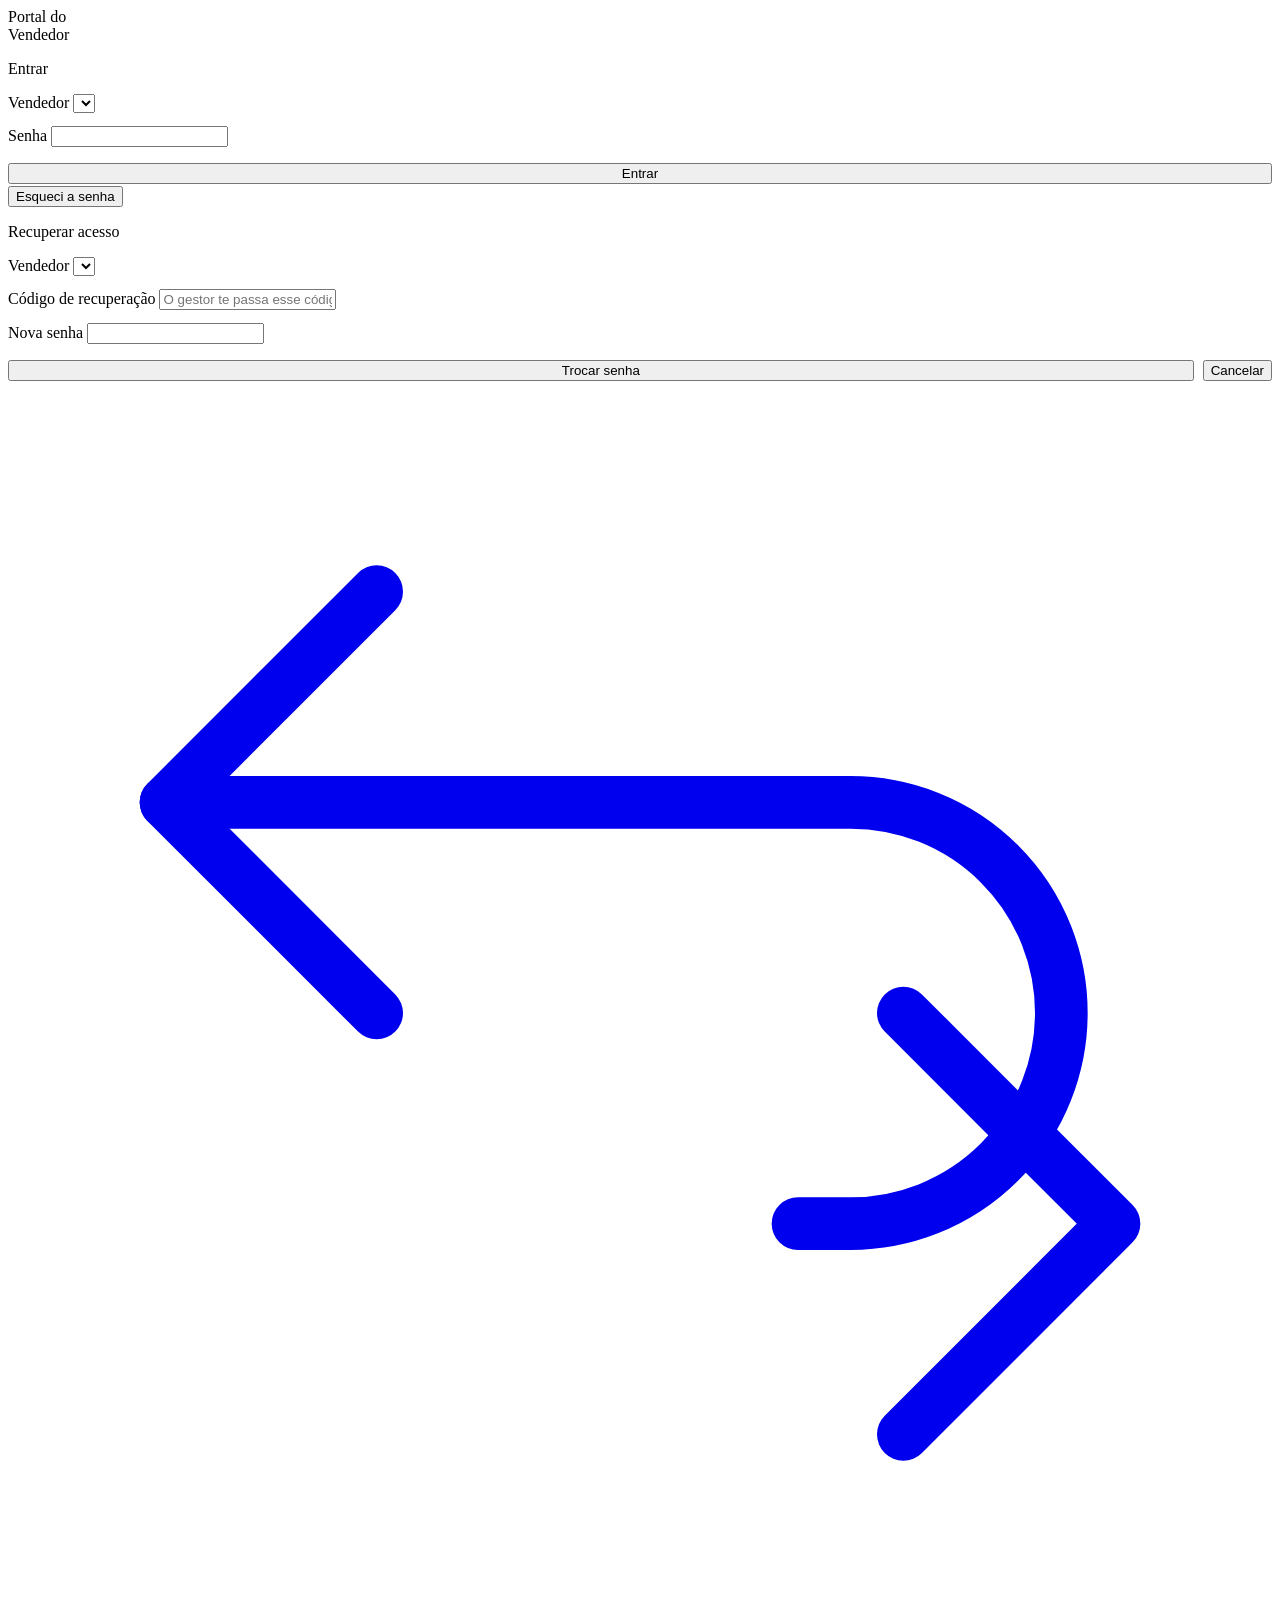
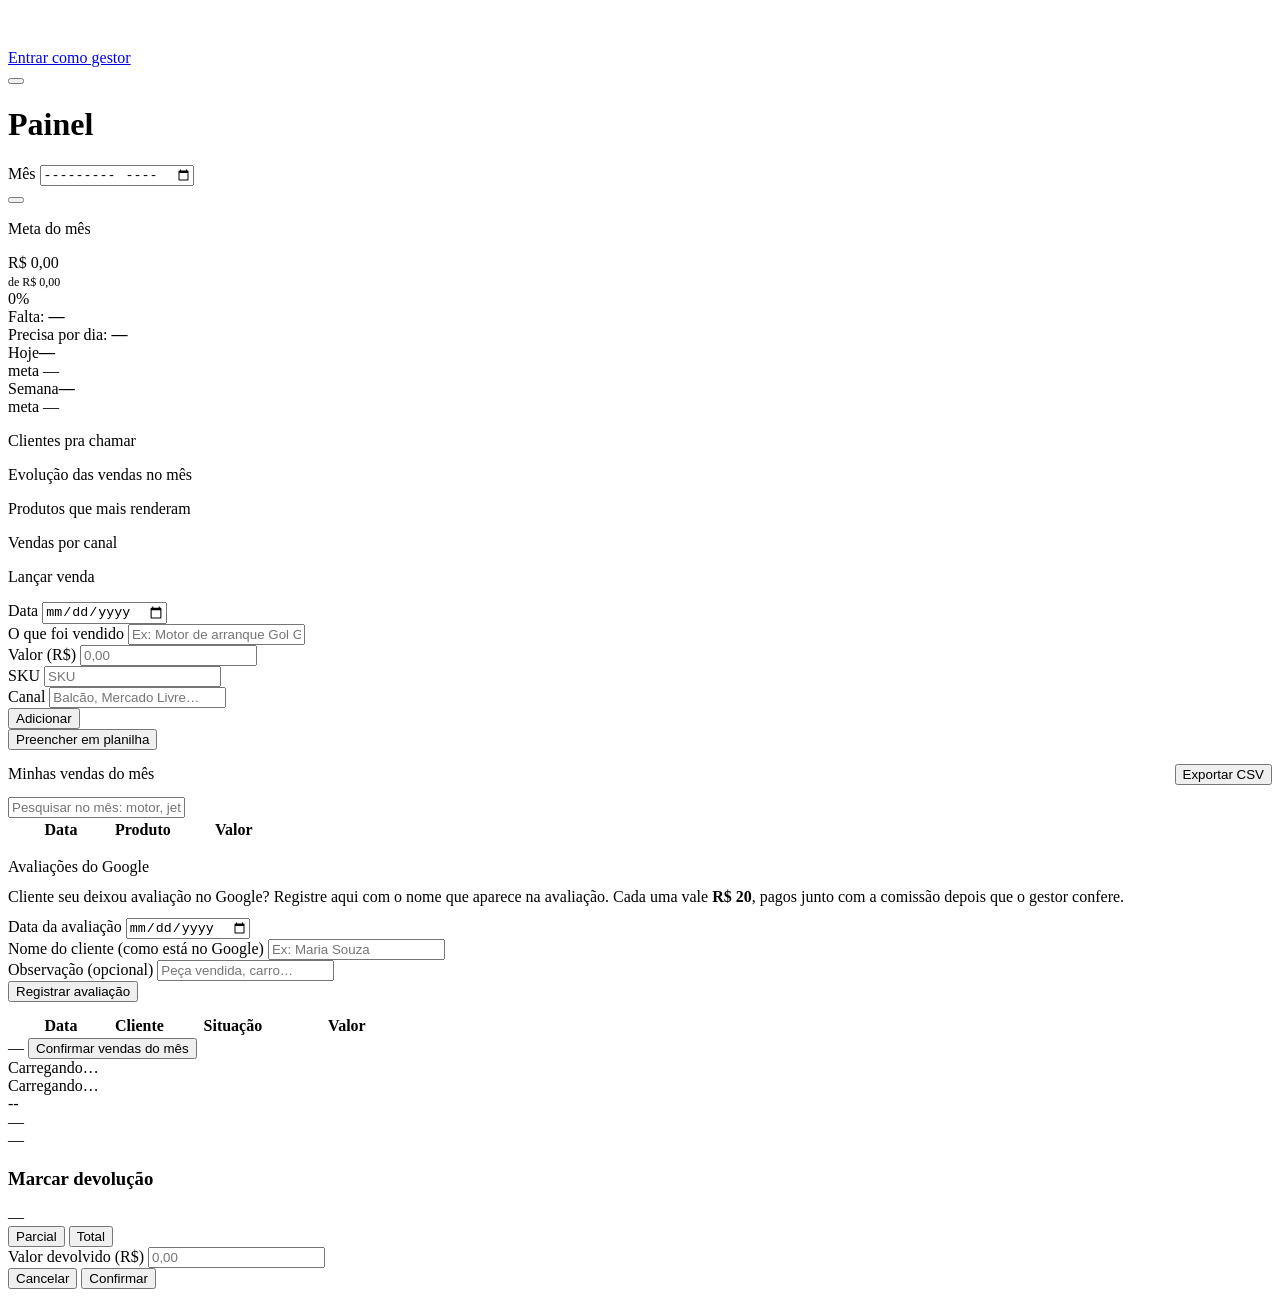
==== commit 71cf8510: "Bonus do vendedor: canal Shopee (R$ 20/venda) e avaliacoes do Google validadas pelo gestor Regra do " ====
--- a/app/static/index.html
+++ b/app/static/index.html
@@ -161,7 +161,7 @@
             <datalist id="canaisConhecidos">
               <option value="Balcão"><option value="Mercado Livre"><option value="Itaú">
               <option value="Débito"><option value="Crédito">
-              <option value="Dinheiro"><option value="Site">
+              <option value="Dinheiro"><option value="Site"><option value="Shopee">
             </datalist>
           </div>
           <button class="btn btn-principal" id="addBtn">Adicionar</button>
@@ -209,6 +209,41 @@
         <div class="vazio" id="emptyVendas" style="display:none;">Nenhuma venda lançada neste mês ainda.</div>
       </div>
 
+      <!-- Avaliacoes do Google (04/09/2026): R$ 20 por avaliacao, pagos com
+           a comissao depois que o gestor confere no perfil do Google que ela
+           existe. O vendedor registra o nome do cliente como esta na
+           avaliacao — e por ele que o gestor procura. -->
+      <div class="card" style="margin-top:14px;">
+        <p class="card-titulo">Avaliações do Google</p>
+        <p class="sheet-dica" style="margin:-4px 0 12px;">Cliente seu deixou avaliação no Google?
+          Registre aqui com o nome que aparece na avaliação. Cada uma vale <b>R$ 20</b>,
+          pagos junto com a comissão depois que o gestor confere.</p>
+        <div class="form-grid">
+          <div>
+            <label class="campo-rotulo" for="avalDataInput">Data da avaliação</label>
+            <input type="date" id="avalDataInput">
+          </div>
+          <div>
+            <label class="campo-rotulo" for="avalClienteInput">Nome do cliente (como está no Google)</label>
+            <input type="text" id="avalClienteInput" placeholder="Ex: Maria Souza">
+          </div>
+          <div>
+            <label class="campo-rotulo" for="avalObsInput">Observação (opcional)</label>
+            <input type="text" id="avalObsInput" placeholder="Peça vendida, carro…">
+          </div>
+          <button class="btn btn-principal" id="avalAddBtn">Registrar avaliação</button>
+        </div>
+        <div class="status-msg" id="avalStatus"></div>
+        <div style="overflow-x:auto;margin-top:12px;">
+          <table>
+            <thead><tr><th style="width:100px;">Data</th><th>Cliente</th><th style="width:130px;">Situação</th><th style="width:90px;">Valor</th><th style="width:90px;"></th></tr></thead>
+            <tbody id="avalBody"></tbody>
+          </table>
+        </div>
+        <div class="vazio" id="emptyAval" style="display:none;">Nenhuma avaliação registrada neste mês.</div>
+        <div class="aval-rodape" id="avalRodape"></div>
+      </div>
+
       <div class="confirm-row">
         <span class="confirm-status" id="confirmStatus">—</span>
         <button class="btn btn-neutro btn-pequeno" id="confirmBtn">Confirmar vendas do mês</button>
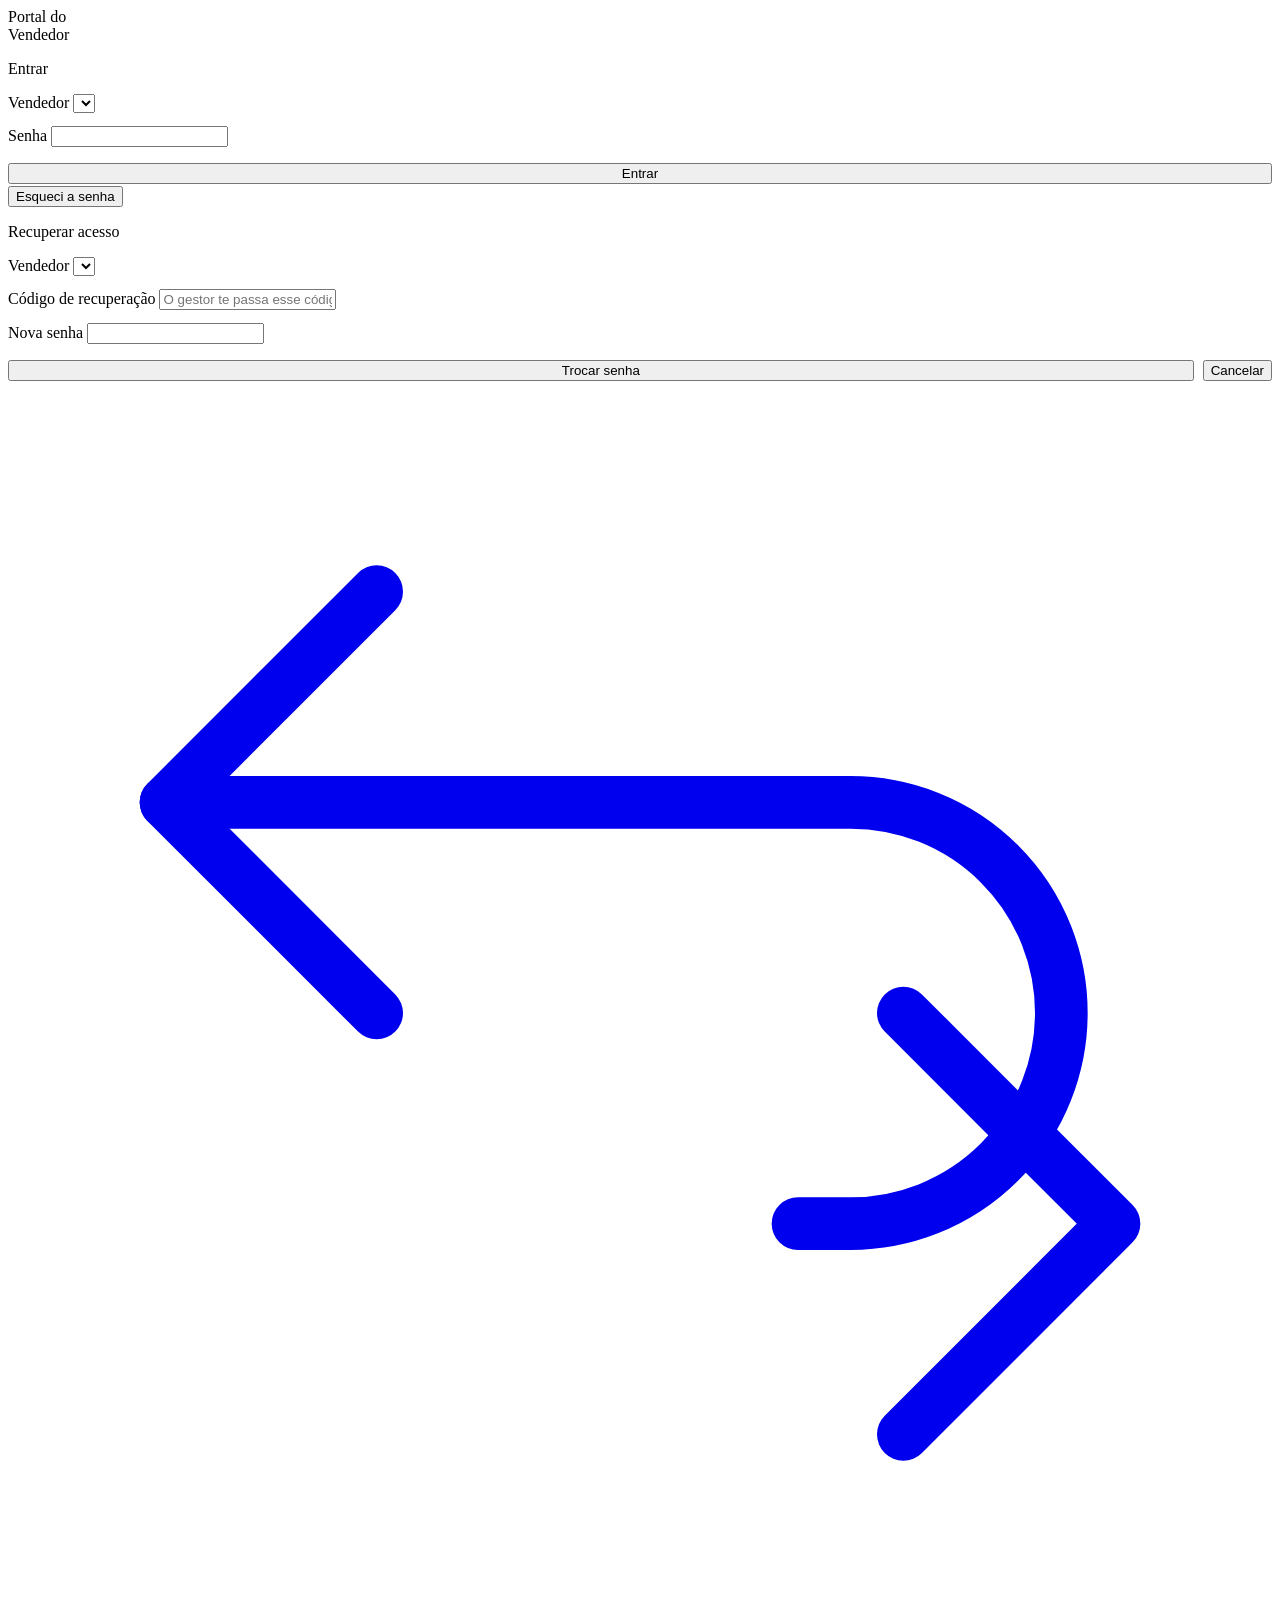
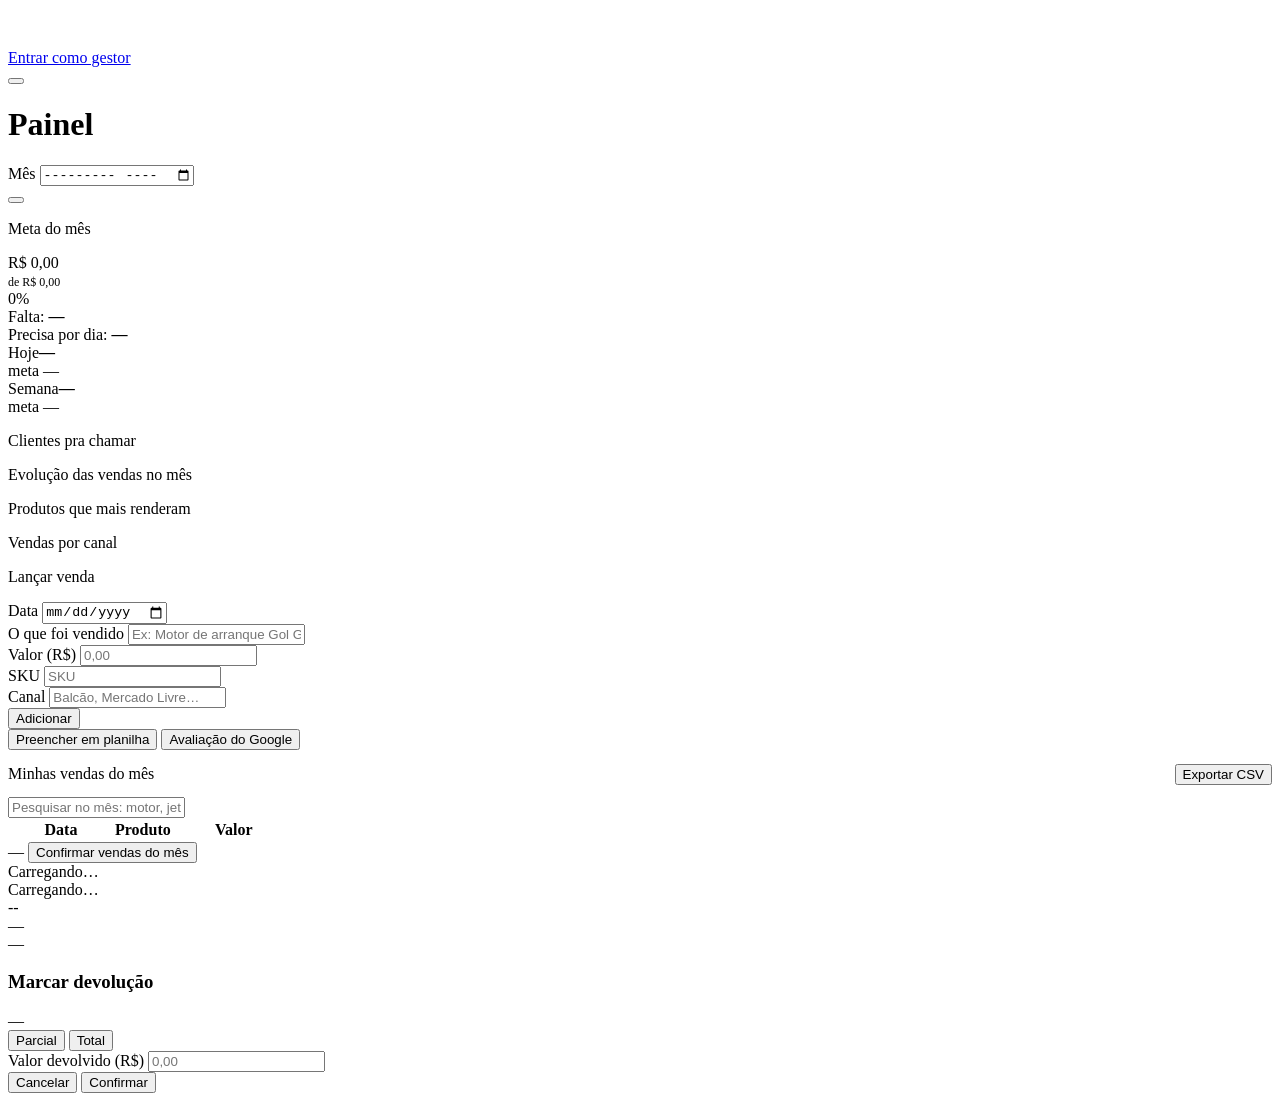
==== commit f986ff31: "Avaliacao do Google: atalho discreto dentro de Lancar venda, no lugar do card separado Pedido do ges" ====
--- a/app/static/index.html
+++ b/app/static/index.html
@@ -171,6 +171,35 @@
 
         <div class="sheet-acoes">
           <button class="btn btn-neutro btn-pequeno" id="toggleSheetBtn">Preencher em planilha</button>
+          <!-- Avaliacao do Google (04/09/2026): R$ 20 por avaliacao, pagos com
+               a comissao depois que o gestor confere. Atalho discreto, no mesmo
+               lugar em que se lanca a venda — pedido do gestor. -->
+          <button class="btn btn-neutro btn-pequeno" id="toggleAvalBtn">Avaliação do Google</button>
+        </div>
+        <div id="avalSection" style="display:none;margin-top:12px;">
+          <div class="form-grid">
+            <div>
+              <label class="campo-rotulo" for="avalDataInput">Data da avaliação</label>
+              <input type="date" id="avalDataInput">
+            </div>
+            <div>
+              <label class="campo-rotulo" for="avalClienteInput">Cliente (nome como está no Google)</label>
+              <input type="text" id="avalClienteInput" placeholder="Ex: Maria Souza">
+            </div>
+            <div>
+              <label class="campo-rotulo" for="avalObsInput">Observação (opcional)</label>
+              <input type="text" id="avalObsInput" placeholder="Peça, carro…">
+            </div>
+            <button class="btn btn-principal" id="avalAddBtn">Registrar</button>
+          </div>
+          <div class="status-msg" id="avalStatus"></div>
+          <p class="sheet-dica">R$ 20 por avaliação, pagos junto com a comissão depois que o gestor confere no Google.</p>
+          <table style="margin-top:8px;">
+            <thead><tr><th style="width:100px;">Data</th><th>Cliente</th><th style="width:130px;">Situação</th><th style="width:90px;">Valor</th><th style="width:90px;"></th></tr></thead>
+            <tbody id="avalBody"></tbody>
+          </table>
+          <div class="vazio" id="emptyAval" style="display:none;">Nenhuma avaliação registrada neste mês.</div>
+          <div class="aval-rodape" id="avalRodape"></div>
         </div>
         <div id="sheetSection" style="display:none;margin-top:12px;">
           <table class="sheet-tabela">
@@ -209,41 +238,6 @@
         <div class="vazio" id="emptyVendas" style="display:none;">Nenhuma venda lançada neste mês ainda.</div>
       </div>
 
-      <!-- Avaliacoes do Google (04/09/2026): R$ 20 por avaliacao, pagos com
-           a comissao depois que o gestor confere no perfil do Google que ela
-           existe. O vendedor registra o nome do cliente como esta na
-           avaliacao — e por ele que o gestor procura. -->
-      <div class="card" style="margin-top:14px;">
-        <p class="card-titulo">Avaliações do Google</p>
-        <p class="sheet-dica" style="margin:-4px 0 12px;">Cliente seu deixou avaliação no Google?
-          Registre aqui com o nome que aparece na avaliação. Cada uma vale <b>R$ 20</b>,
-          pagos junto com a comissão depois que o gestor confere.</p>
-        <div class="form-grid">
-          <div>
-            <label class="campo-rotulo" for="avalDataInput">Data da avaliação</label>
-            <input type="date" id="avalDataInput">
-          </div>
-          <div>
-            <label class="campo-rotulo" for="avalClienteInput">Nome do cliente (como está no Google)</label>
-            <input type="text" id="avalClienteInput" placeholder="Ex: Maria Souza">
-          </div>
-          <div>
-            <label class="campo-rotulo" for="avalObsInput">Observação (opcional)</label>
-            <input type="text" id="avalObsInput" placeholder="Peça vendida, carro…">
-          </div>
-          <button class="btn btn-principal" id="avalAddBtn">Registrar avaliação</button>
-        </div>
-        <div class="status-msg" id="avalStatus"></div>
-        <div style="overflow-x:auto;margin-top:12px;">
-          <table>
-            <thead><tr><th style="width:100px;">Data</th><th>Cliente</th><th style="width:130px;">Situação</th><th style="width:90px;">Valor</th><th style="width:90px;"></th></tr></thead>
-            <tbody id="avalBody"></tbody>
-          </table>
-        </div>
-        <div class="vazio" id="emptyAval" style="display:none;">Nenhuma avaliação registrada neste mês.</div>
-        <div class="aval-rodape" id="avalRodape"></div>
-      </div>
-
       <div class="confirm-row">
         <span class="confirm-status" id="confirmStatus">—</span>
         <button class="btn btn-neutro btn-pequeno" id="confirmBtn">Confirmar vendas do mês</button>
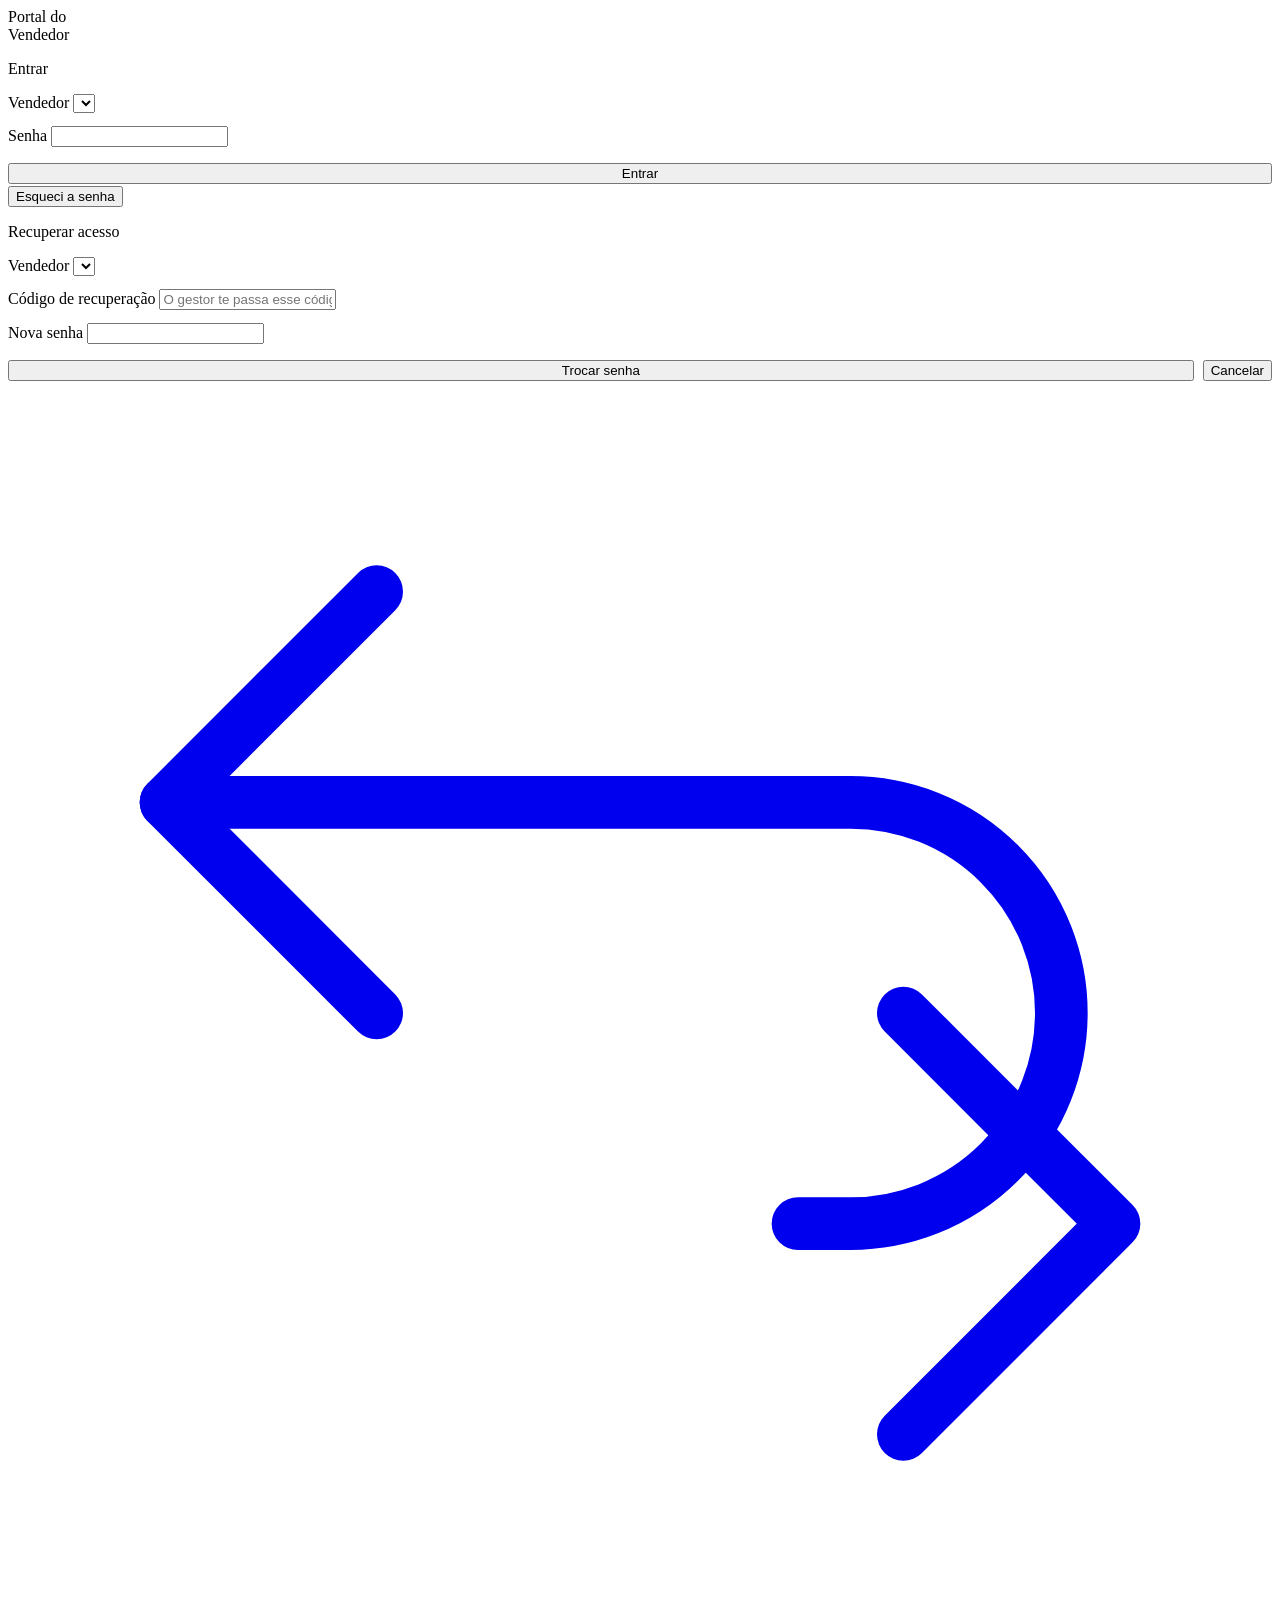
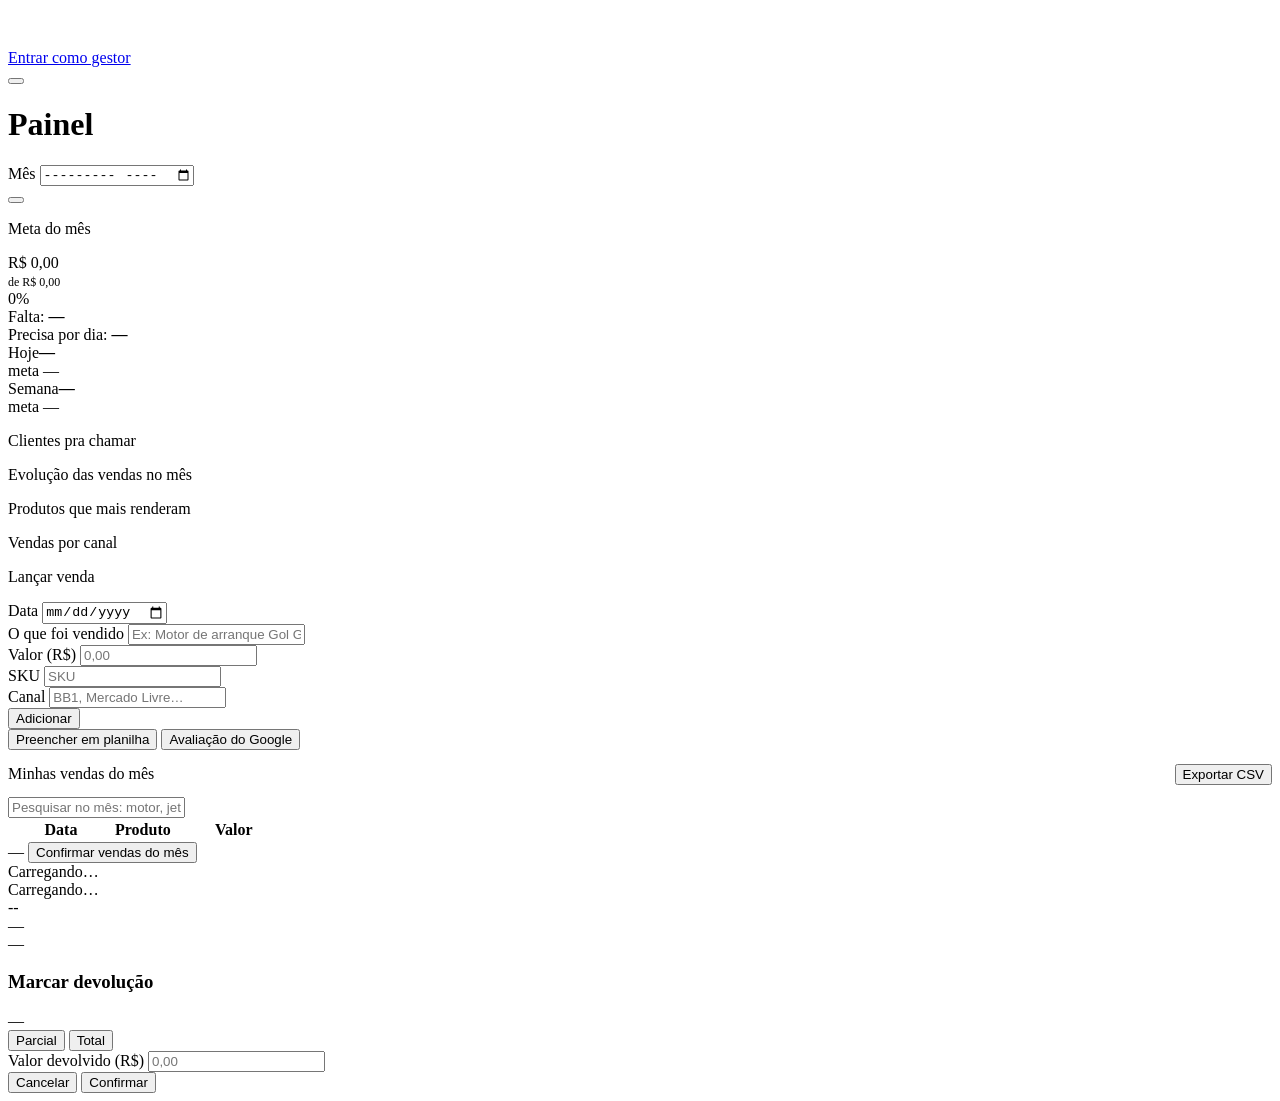
==== commit 44f9c05b: "Canais: sai Balcao das opcoes, entram BB1 e BB2 Pedido do gestor (04/09/2026). O mapa continua lendo" ====
--- a/app/static/index.html
+++ b/app/static/index.html
@@ -157,11 +157,11 @@
           </div>
           <div>
             <label class="campo-rotulo" for="canalInput">Canal</label>
-            <input type="text" id="canalInput" list="canaisConhecidos" placeholder="Balcão, Mercado Livre…">
+            <input type="text" id="canalInput" list="canaisConhecidos" placeholder="BB1, Mercado Livre…">
             <datalist id="canaisConhecidos">
-              <option value="Balcão"><option value="Mercado Livre"><option value="Itaú">
+              <option value="BB1"><option value="BB2"><option value="Mercado Livre"><option value="Itaú">
               <option value="Débito"><option value="Crédito">
-              <option value="Dinheiro"><option value="Site"><option value="Shopee">
+              <option value="Dinheiro"><option value="Site"><option value="Shopee"><option value="Shopee">
             </datalist>
           </div>
           <button class="btn btn-principal" id="addBtn">Adicionar</button>
